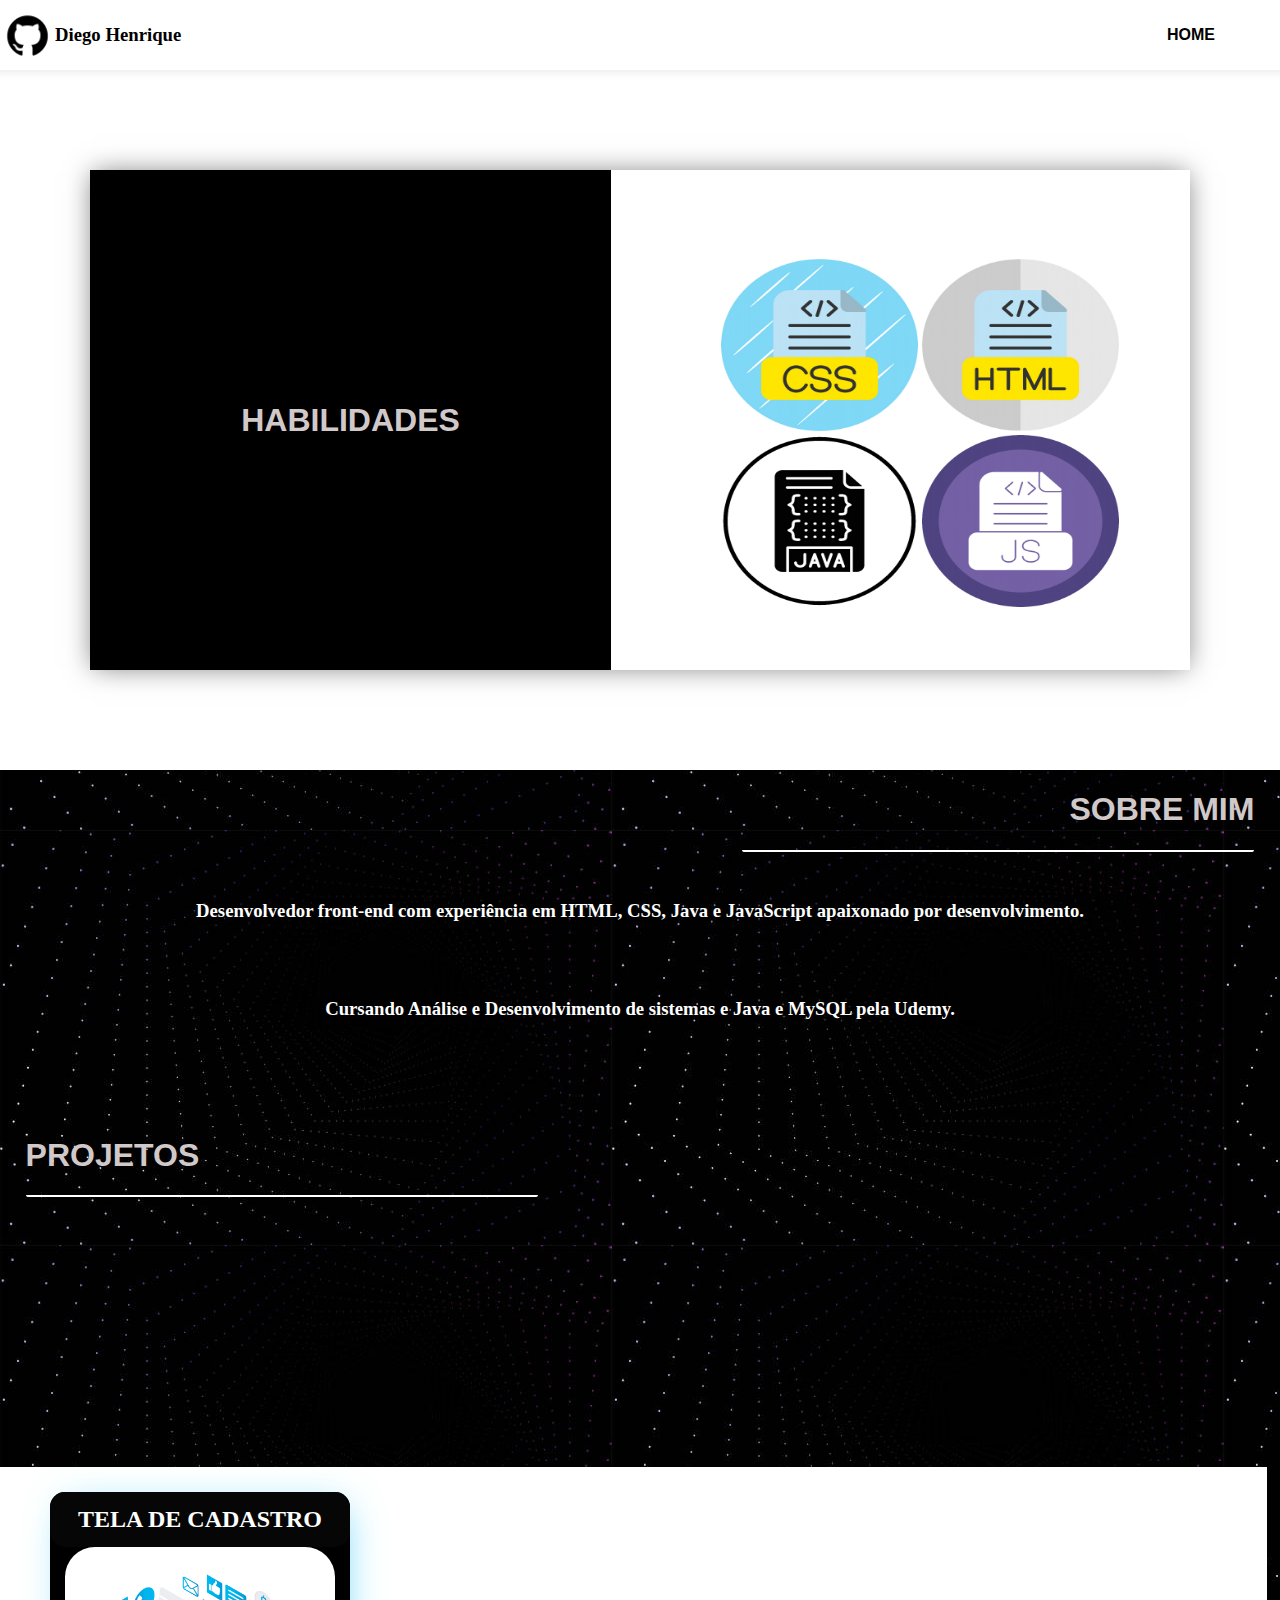
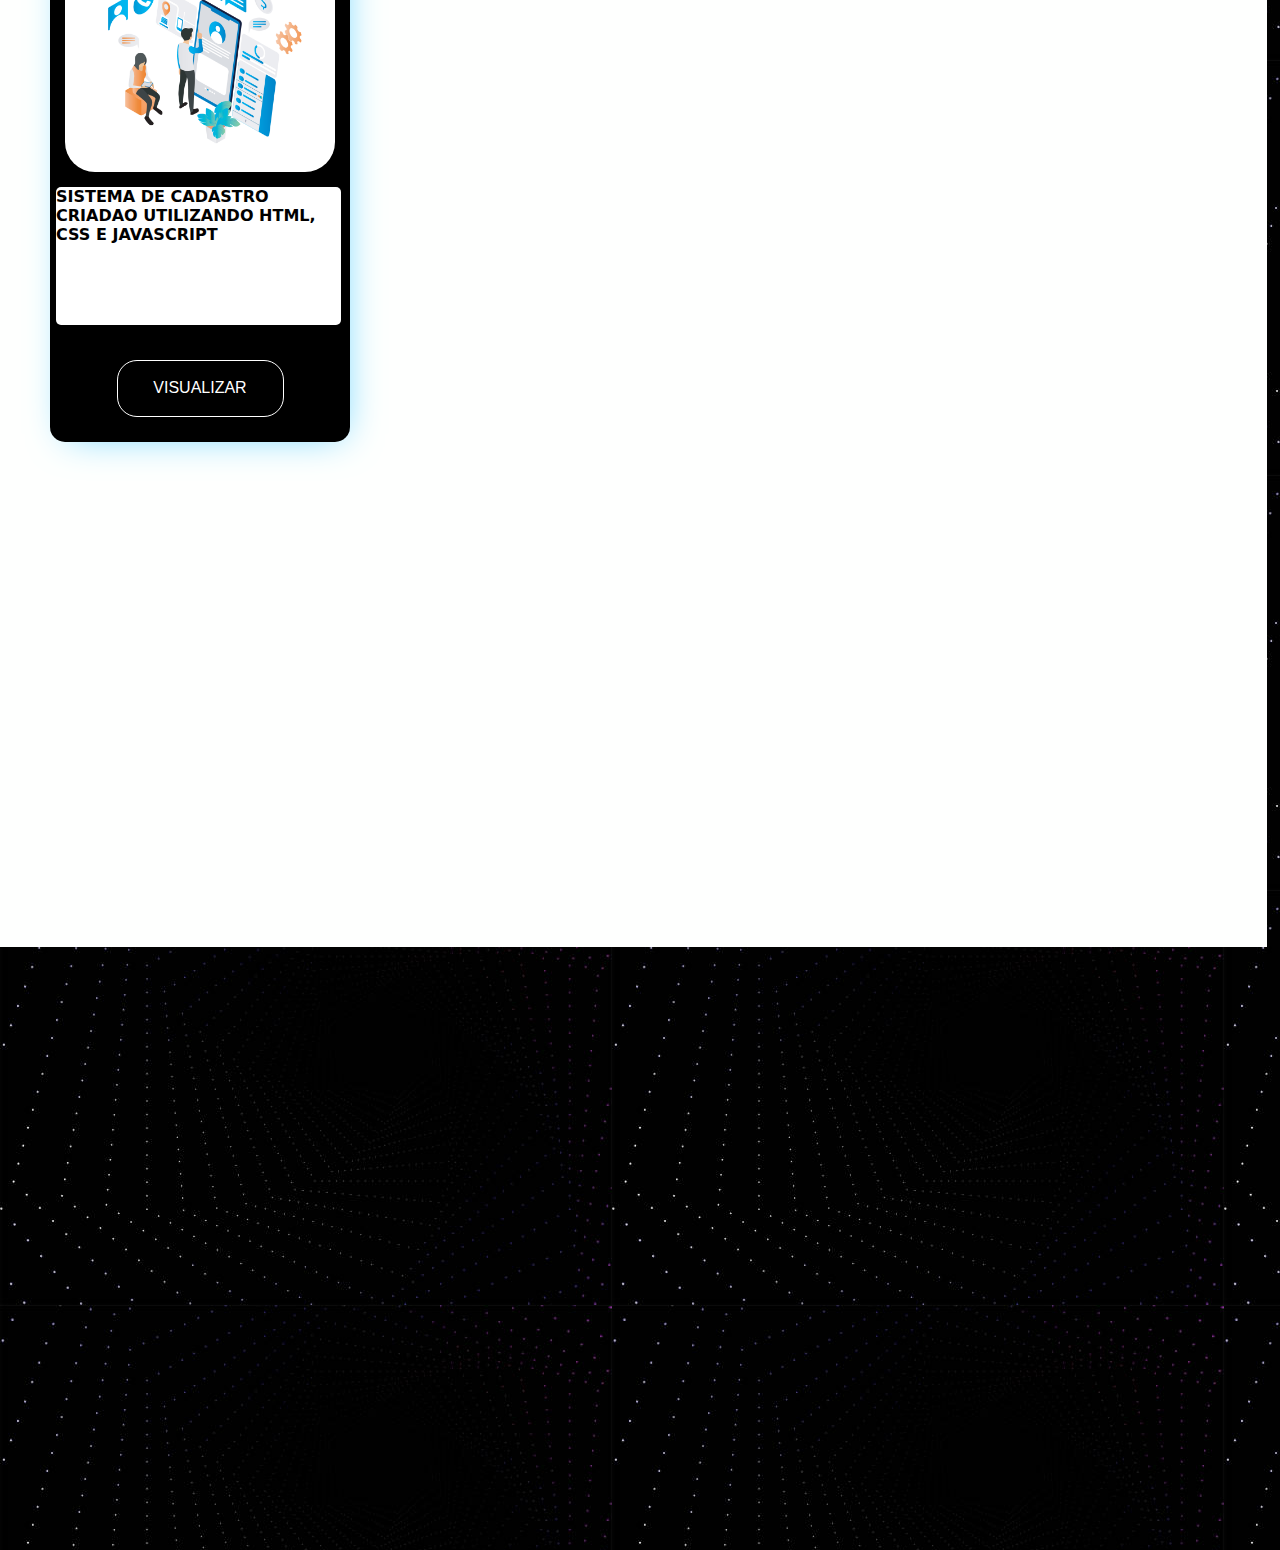
==== index.html @ f6b3a980 "First Update" ====
<!DOCTYPE html>
<html lang="pt-BR">
<head>
    <meta charset="UTF-8">
    <meta http-equiv="X-UA-Compatible" content="IE=edge">
    <meta name="viewport" content="width=device-width, initial-scale=1.0">
    <link rel="stylesheet" href="./style.css">
    <link rel="stylesheet" href="./fontawesome/css/all.css">
    
    <title>Currículo</title>
    
</head>
<body>
<div>     
        <nav>  <!--   Sistema de Navegação   -->
            <div id="Logo"><img src="./GitImage.jpg" alt="">
                <h3>Diego Henrique</h1></div>
             <div id="menu">
                <ul><a href="#" id="NavHome">Home</a></ul>
                
             </div>
         </nav>
</div>
    <div id="boxSkills">
       <div id="boxControl">
            <h1>Habilidades</h1>
                <div id="imgControl">
                    <img src="./Images/cssimage.png" alt="imgs" id="imgSkills">
                    <img src="./Images/htmlimage.png" alt="imgs" id="imgSkills">
                    <img src="./Images/javaimage.png" alt="imgs" id="imgSkills">
                    <img src="./Images/javascriptimage.png" alt="imgs" id="imgSkills">
                </div>    
            </div>
    
    </div>
    <div id="aboutMe"><h1>Sobre Mim</h1></div>
    <div id="textAbout"><h3> Desenvolvedor front-end com experiência em HTML, CSS, Java e JavaScript apaixonado por desenvolvimento. <p> Cursando Análise e Desenvolvimento de sistemas e Java e MySQL pela Udemy.</p></h1></div>
    <div id="textProject"><h1>Projetos</h1></div>
<div class="byteBackground">

        <div class="boxContents">
            <div id="boxDesign">
                <div id="box1">
                    <div id="boxTitle1"><h2>Tela de Cadastro</h2></div>
                        <div id="boxImage1"><img src="./Images/imageBox1.jpg" id="imageBox1"></div>
                            <div id="boxDescription1">
                                <div id="textBox1">Sistema de Cadastro criadao utilizando HTML, CSS e JAVASCRIPT </div></div>
                                <a id= "buttonBox1" href="../Sistema%20Login/Login/register.html" target = "_blank">Visualizar</a>

                            

                        
                    

                </div>
                 
        </div>

    </div>
</div>
</body>
<script src="./scripts.js"></script>
</html>
---- style.css ----
@font-face {
    font-family: 'bits';
    src: url('../Currículo/8-BIT\ WONDER.TTF') format('truetype');
}
body {
    height: 350vh;
    background-image: url("./istockphoto-1256173183-612x612.jpg");
    padding: 0px;
    margin: 0px;
    font-family: Georgia, 'Times New Roman', Times, serif;

}
a{
    
    text-transform: uppercase;
    font-family: Arial, Helvetica, sans-serif;
    
    
    
    
}
img{
    height: 55px;
    width: 55px;
}
#Logo {
    display: flex;
    align-items: center; 
    cursor: pointer;

    
}

nav {
    background-color:rgb(255, 255, 255);
    display: flex;
    justify-content: space-between;
    padding-right: 40px;
    
    
}

nav ul{
    color: rgb(255, 255, 255);
    font-weight: bold;
    padding: 10px;
    margin-left: 20px;
    
}

#NavHome {
    color: #000000;
}

nav ul a{
    color:  #030303;
    text-decoration: none;
    padding: 15px;
    transition: 0s;

    
}


a:hover {
    /*transition: 0.3s;
    background-color: rgba(148, 136, 136, 0.);
    border-radius: 25px 0px 0px 25px;*/
    
    
    color: rgb(65, 63, 63);   
}

.byteBackground{
    background-image: url('./wp4672935.jpg');
    width: 99vw;
    height: 150vh;
    
    display: flex;
    align-items:flex-end;
    justify-content: center;
    
}
#boxSkills{
   background-color: white;
    display:flex;
    box-shadow: inset 0px 43px 11px -42px rgba(0,0,0,0.1);
    height: 700px;
    justify-content: center;
    align-items: center;
    
    
}
#boxControl {
    background-color: #ffffff;
    align-items: center;
    display: flex;
    width: 1100px;
    height: 500px;
    -webkit-box-shadow: 0px 0px 26px -3px rgba(120,120,120,1);
    -moz-box-shadow: 0px 0px 26px -3px rgba(120,120,120,1);
    box-shadow: 0px 0px 26px -3px rgba(120,120,120,1);
}
#boxControl h1 {
    background-color: #000000;
    color: rgb(209,201,201);
    color: radial-gradient(circle, rgba(209,201,201,1) 0%, rgba(255,251,251,1) 100%);
    width: 50%;
    height: 100%;
    align-items: center;
    justify-content: center;
    display: flex;
    font-weight:bold;
    text-transform: uppercase;
    font-family: 'Gill Sans', 'Gill Sans MT', Calibri, 'Trebuchet MS', sans-serif;
}
#imgControl {
    background-color: rgb(255, 255, 255);
    width: 45%;
    height: 80%;
    display:block;
    margin-top: 7%;
    margin-left: 10%;
    
}

#imgSkills   {
    
    width: 42%;
    height: 43%;
}
#aboutMe{
    color: rgb(209,201,201);
    color: radial-gradient(circle, rgba(209,201,201,1) 0%, 
    rgba(255,251,251,1) 100%);
    align-items: end;
    justify-content: end;
    display: flex;
    text-transform: uppercase;
    width: 40%;
    margin-left: 58%;
    border-radius: 2px;
    border-bottom: 2px solid #ffffff;
    font-family: Arial, Helvetica, sans-serif, Helvetica, sans-serif;



}

#textAbout{
    color: white;
    justify-content: center;
    display: flex;
    line-height: 500%;
    text-align: center;
    
    
}

#textProject{
    text-transform: uppercase;
    margin-top: 50px;
    color: rgb(209,201,201);
    color: radial-gradient(circle, rgba(209,201,201,1) 0%, 
    rgba(255,251,251,1) 100%);
    width: 40%;
    margin-left: 2%;
    border-radius: 2px;
    border-bottom: 2px solid #ffffff;
    font-family: Arial, Helvetica, sans-serif, Helvetica, sans-serif;
}

.boxContents {
    background-color: #fefffe;
    height: 80%;
    width: 100%;
    display: flex;
    

}
#box1{
    background-color: #000000;
    width: 300px;
    height: 550px;
    margin-left: 50px;
    border-radius: 15px;
    margin-top: 25px;
    -webkit-box-shadow: 5px 5px 39px -13px #5CCFFF; 
    box-shadow: 5px 5px 39px -13px #5CCFFF;
    
    
    
}
#box1:hover {
    transition: 0.4s;
    -webkit-box-shadow: 5px 5px 39px -13px #5CCFFF; 
    box-shadow: 5px 5px 39px -13px #5CCFFF;
    width: 350px;
    height: 650px;
}

#boxTitle1 {
    background-color: #070606;
    color: #fefffe;
    width: 100%;
    height: 10%;
    justify-content: center;
    align-items: center;
    display: flex;
    text-transform: uppercase;
    border-radius: 15px;
    
    
}
#boxDescription1 {
    background-color: #ffffff;
    width: 95%;
    height: 25%;
    display: block;
    align-items: ;
    margin-top: 5%;
    border-radius: 5px;
    font-family: system-ui, -apple-system, BlinkMacSystemFont, 'Segoe UI', 
    Roboto, Oxygen, Ubuntu, Cantarell, 
    'Open Sans', 'Helvetica Neue', sans-serif;

}

#textBox1{
    display: block;
    color: rgb(0, 0, 0);
    font-weight: bold;
    text-transform: uppercase;
    
}
#imageBox1{
    width: 90%;
    height: 10%;
    display: flex;
    margin-left: 5%;
    border-radius: 30px;
    
    
}
#boxDescription1{
    color: #ffffff;
    margin-left: 2%;
    
}
#buttonBox1{
    color: #ffffff;
    display: flex;
    height: 10%;
    width: 55%;
    align-items: center;
    justify-content: center;
    background-color: rgb(0, 0, 0);
    font-weight: ;
    border: 1px solid #ffffff;
    border-radius: 20px;
    margin-top: 35px;
    margin-left: auto;
    margin-right: auto;
    cursor: pointer;
    text-decoration: none;
    
}

#buttonBox1:hover {
    background-color: #ffffff;
    color:#000000;
    transition: background-color 0.7s;
}


#menu{
    
    display: flex;
    font-weight: 1000;
    
    
}
#boxDesign  {
    display: flex;
    
}
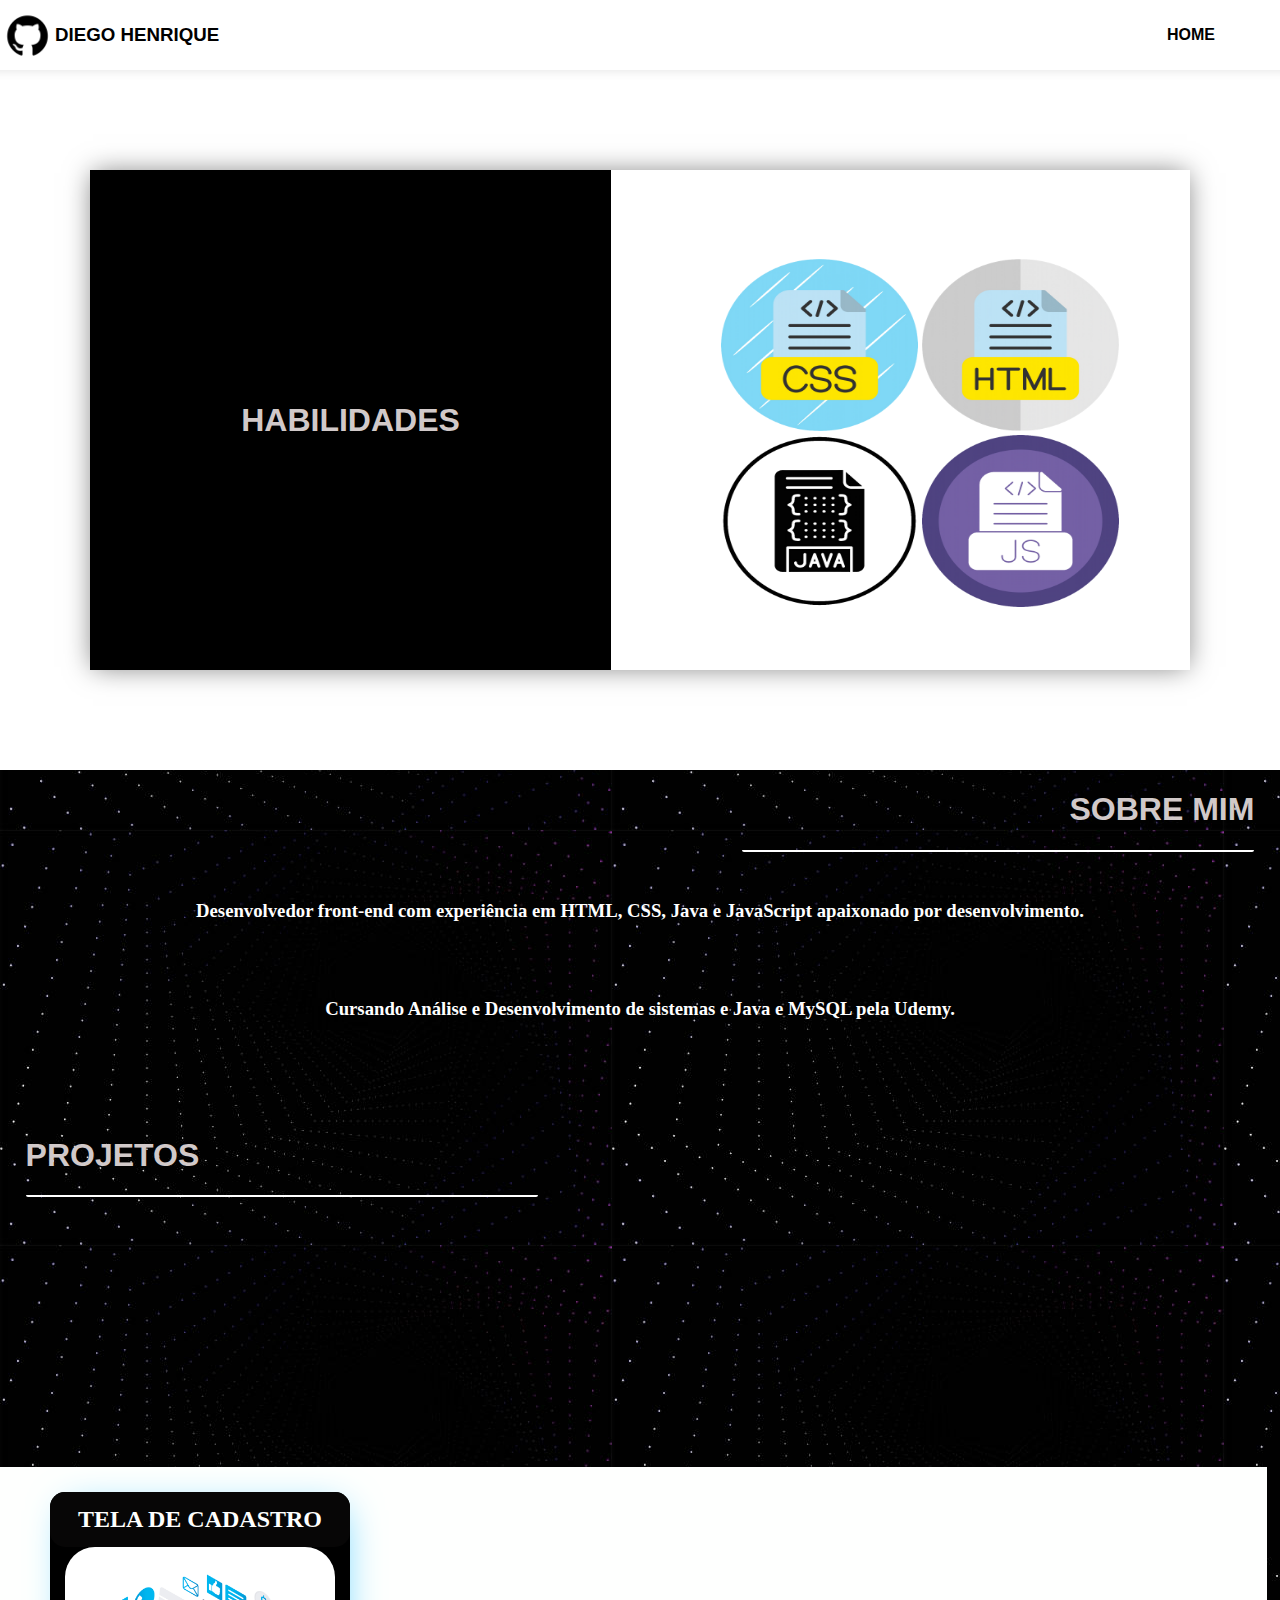
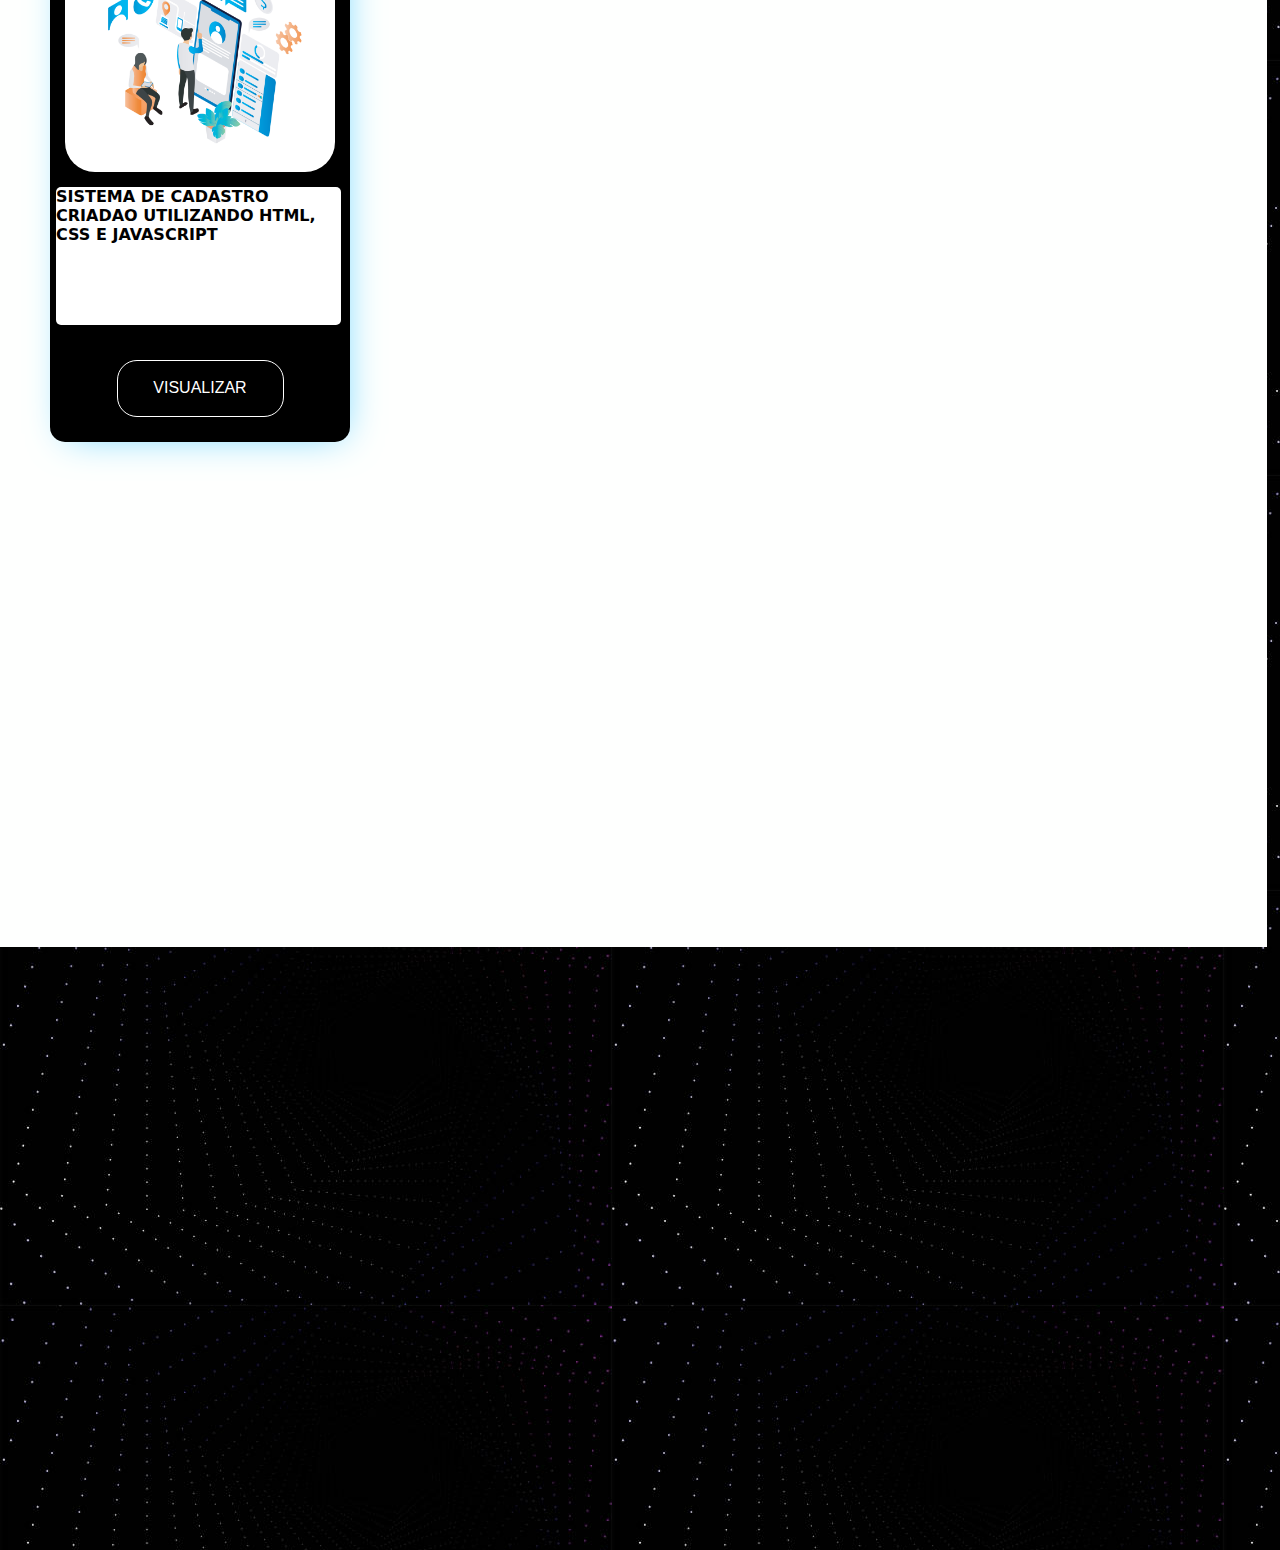
==== commit e565a9de: "Implemented new tab" ====
--- a/index.html
+++ b/index.html
@@ -13,8 +13,8 @@
 <body>
 <div>     
         <nav>  <!--   Sistema de Navegação   -->
-            <div id="Logo"><img src="./GitImage.jpg" alt="">
-                <h3>Diego Henrique</h1></div>
+            <a id="Logo" href="https://github.com/DiegoHC2" target="_blank"><img src="./GitImage.jpg" alt="">
+                <h3>Diego Henrique</h1></a>
              <div id="menu">
                 <ul><a href="#" id="NavHome">Home</a></ul>
                 
@@ -45,7 +45,7 @@
                         <div id="boxImage1"><img src="./Images/imageBox1.jpg" id="imageBox1"></div>
                             <div id="boxDescription1">
                                 <div id="textBox1">Sistema de Cadastro criadao utilizando HTML, CSS e JAVASCRIPT </div></div>
-                                <a id= "buttonBox1" href="../Sistema%20Login/Login/register.html" target = "_blank">Visualizar</a>
+                                <a id= "buttonBox1" href="./Sistema Login/Login/register.html" target = "_blank">Visualizar</a>
 
                             
 
--- a/style.css
+++ b/style.css
@@ -28,7 +28,8 @@
     display: flex;
     align-items: center; 
     cursor: pointer;
-
+    text-decoration: none;
+    color: rgb(0, 0, 0);
     
 }
 
@@ -188,7 +189,7 @@
     margin-top: 25px;
     -webkit-box-shadow: 5px 5px 39px -13px #5CCFFF; 
     box-shadow: 5px 5px 39px -13px #5CCFFF;
-    
+    transition: 0.4s;
     
     
 }
@@ -196,8 +197,8 @@
     transition: 0.4s;
     -webkit-box-shadow: 5px 5px 39px -13px #5CCFFF; 
     box-shadow: 5px 5px 39px -13px #5CCFFF;
-    width: 350px;
-    height: 650px;
+    width: 305px;
+    height: 560px;
 }
 
 #boxTitle1 {
@@ -218,7 +219,7 @@
     width: 95%;
     height: 25%;
     display: block;
-    align-items: ;
+    align-items:   center;
     margin-top: 5%;
     border-radius: 5px;
     font-family: system-ui, -apple-system, BlinkMacSystemFont, 'Segoe UI', 
@@ -256,7 +257,7 @@
     align-items: center;
     justify-content: center;
     background-color: rgb(0, 0, 0);
-    font-weight: ;
+    font-weight: 200;
     border: 1px solid #ffffff;
     border-radius: 20px;
     margin-top: 35px;
@@ -264,13 +265,13 @@
     margin-right: auto;
     cursor: pointer;
     text-decoration: none;
-    
+    transition: 0.3s;
 }
 
 #buttonBox1:hover {
     background-color: #ffffff;
     color:#000000;
-    transition: background-color 0.7s;
+    transition: 0.7s;
 }
 
 
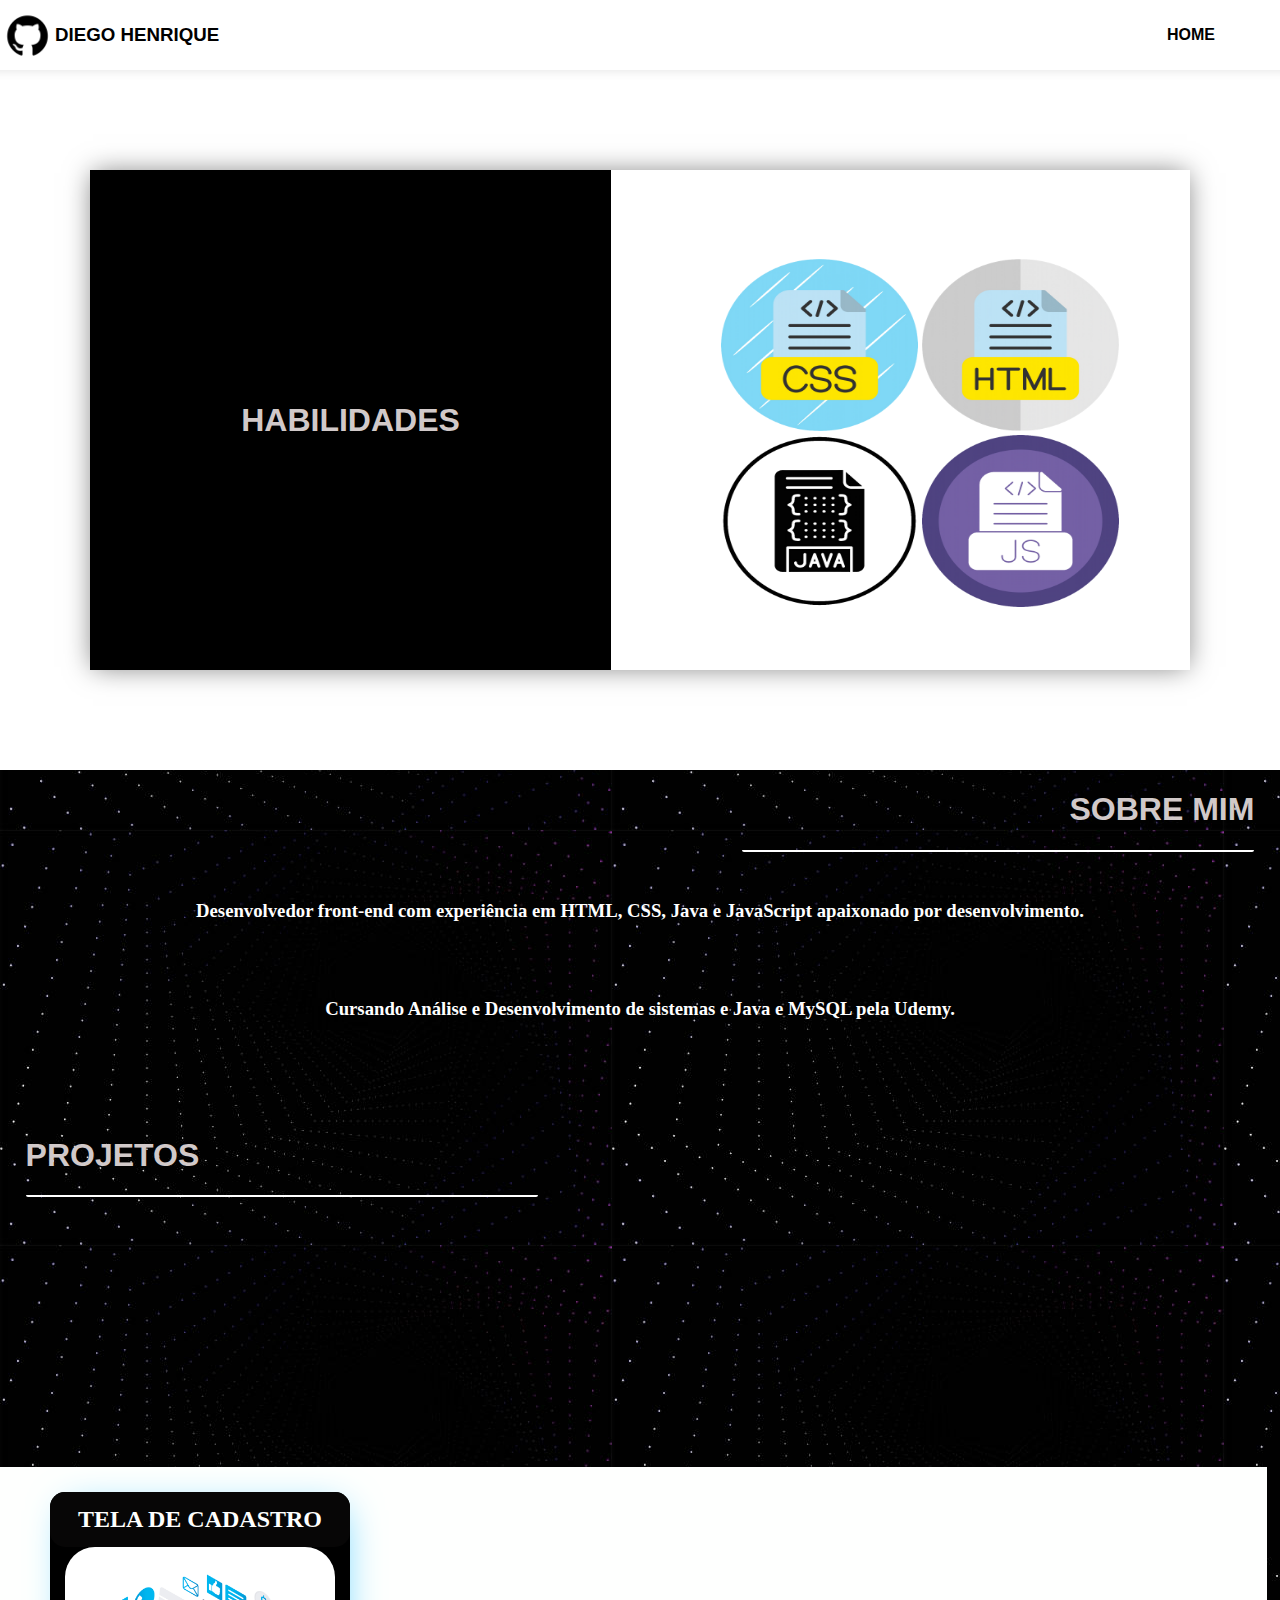
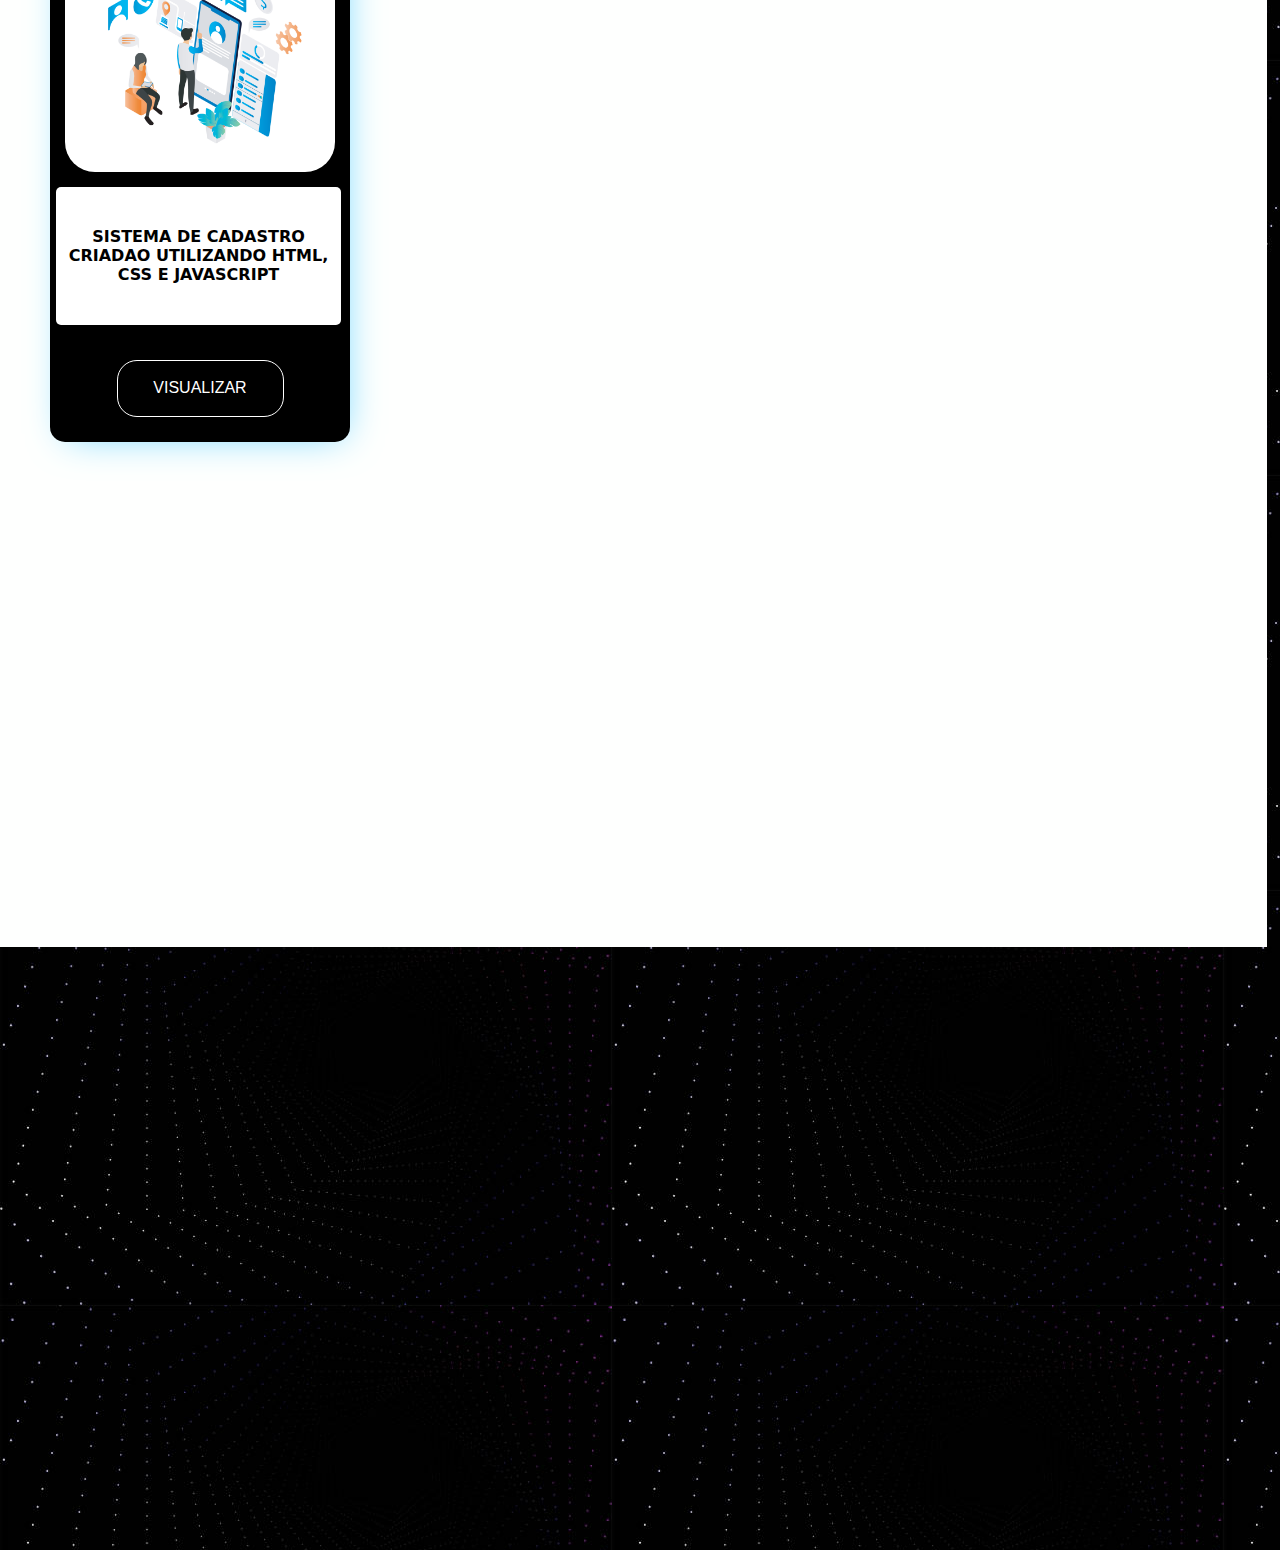
==== commit 981aa42c: "Update Perfomance" ====
--- a/index.html
+++ b/index.html
@@ -45,7 +45,7 @@
                         <div id="boxImage1"><img src="./Images/imageBox1.jpg" id="imageBox1"></div>
                             <div id="boxDescription1">
                                 <div id="textBox1">Sistema de Cadastro criadao utilizando HTML, CSS e JAVASCRIPT </div></div>
-                                <a id= "buttonBox1" href="./Sistema Login/Login/register.html" target = "_blank">Visualizar</a>
+                                <a id= "buttonBox1" href="./Usuários/add/indexAdd.html" target = "_blank">Visualizar</a>
 
                             
 
--- a/style.css
+++ b/style.css
@@ -218,8 +218,9 @@
     background-color: #ffffff;
     width: 95%;
     height: 25%;
-    display: block;
+    display: flex;
     align-items:   center;
+    
     margin-top: 5%;
     border-radius: 5px;
     font-family: system-ui, -apple-system, BlinkMacSystemFont, 'Segoe UI', 
@@ -229,10 +230,11 @@
 }
 
 #textBox1{
-    display: block;
+    display: flex;
     color: rgb(0, 0, 0);
     font-weight: bold;
     text-transform: uppercase;
+    text-align: center;
     
 }
 #imageBox1{
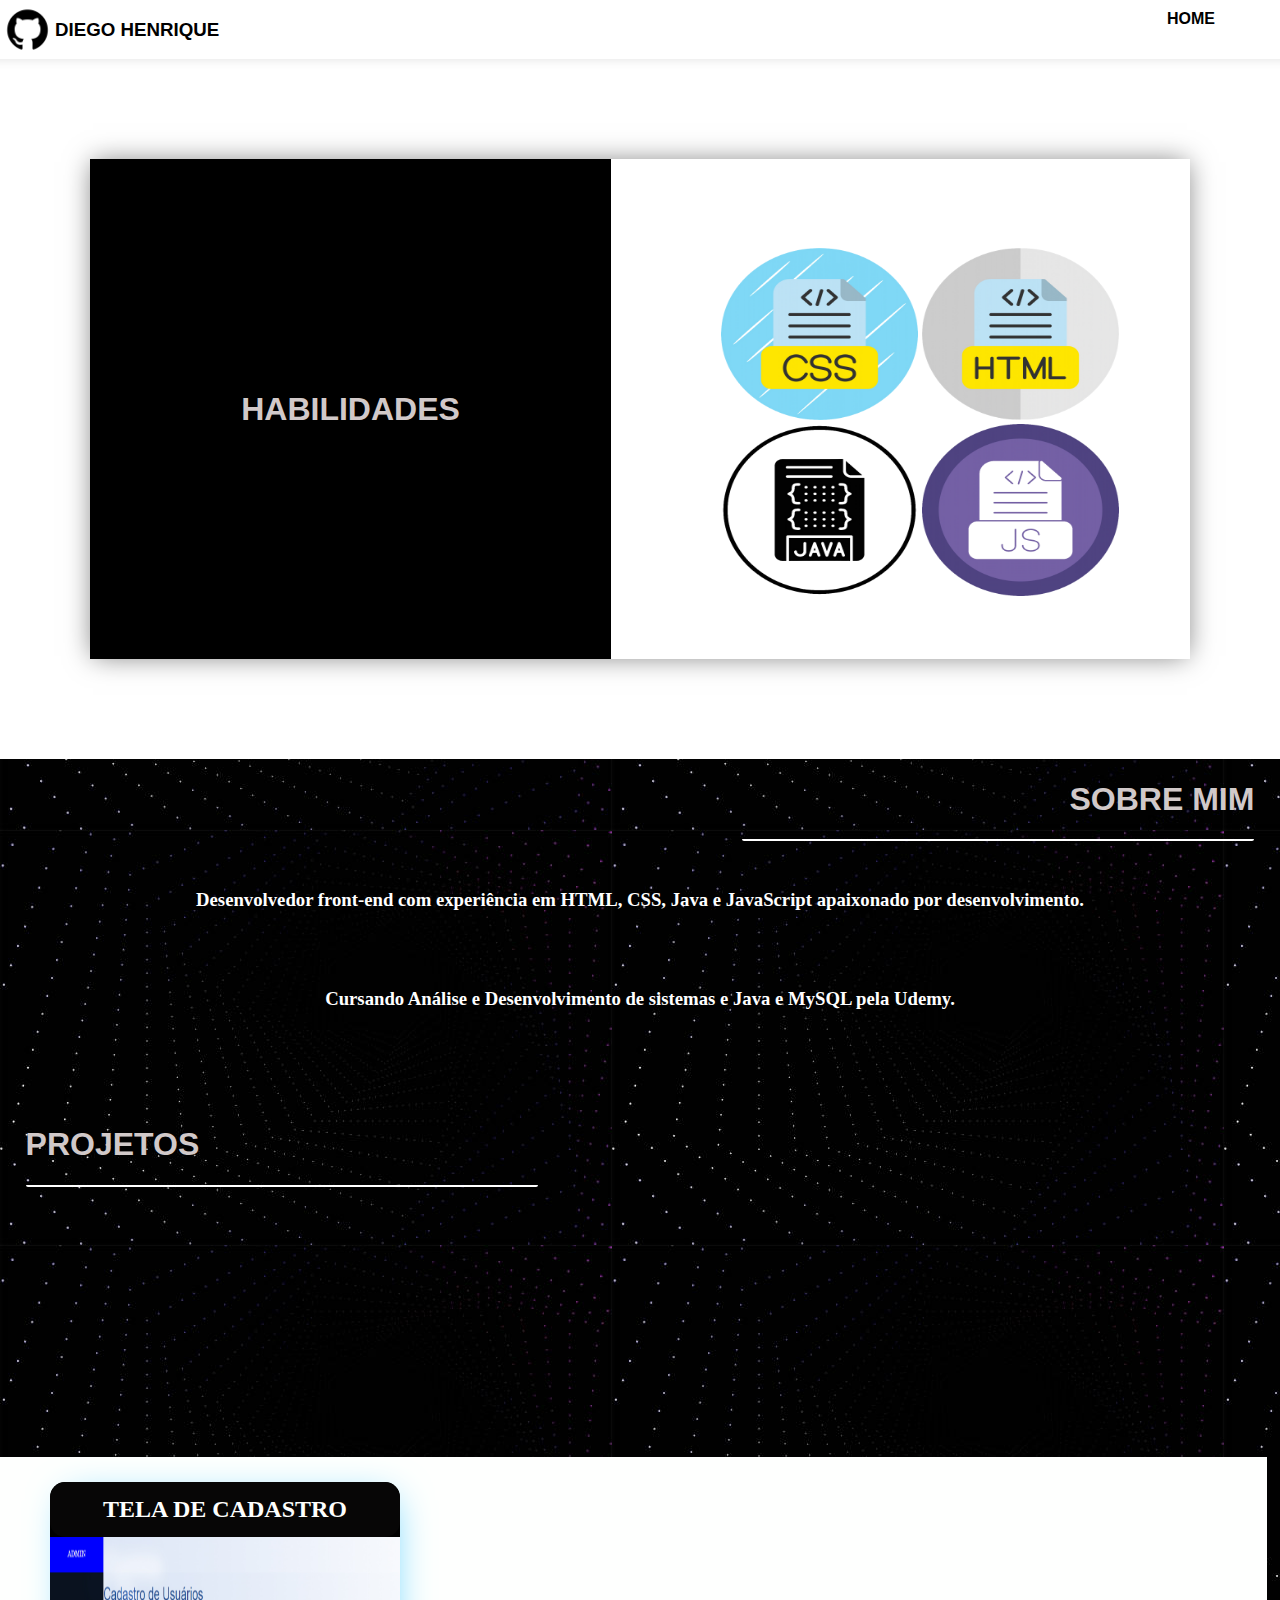
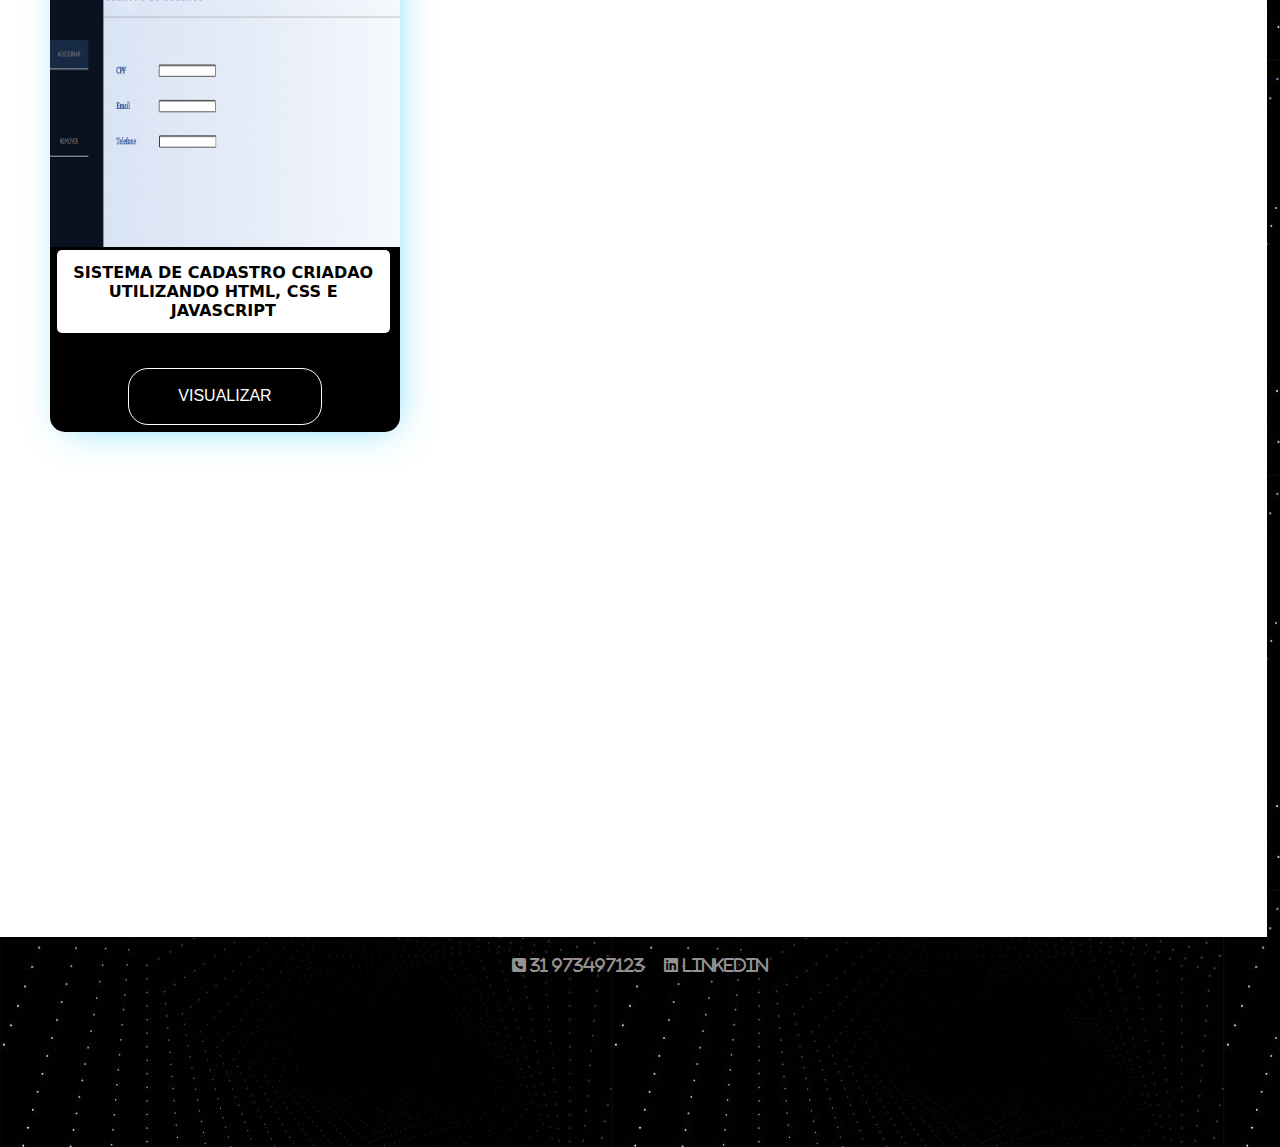
==== commit 6c3e7308: "Add Rodape e change img" ====
--- a/index.html
+++ b/index.html
@@ -5,7 +5,7 @@
     <meta http-equiv="X-UA-Compatible" content="IE=edge">
     <meta name="viewport" content="width=device-width, initial-scale=1.0">
     <link rel="stylesheet" href="./style.css">
-    <link rel="stylesheet" href="./fontawesome/css/all.css">
+    <link rel="stylesheet" href="./fontawesome/css/all.min.css">
     
     <title>Currículo</title>
     
@@ -42,8 +42,11 @@
             <div id="boxDesign">
                 <div id="box1">
                     <div id="boxTitle1"><h2>Tela de Cadastro</h2></div>
-                        <div id="boxImage1"><img src="./Images/imageBox1.jpg" id="imageBox1"></div>
-                            <div id="boxDescription1">
+                        <div id="boxImage1"><ul>
+                                            <img src="./Images/img-add.jpg" alt="img-add" class = "img-project1" id="img-add">
+                                            <img src="./Images/img-remove.jpg" alt="img-remove" class = "img-project1" id="img-remove"></div>
+                                        </ul>
+                                            <div id="boxDescription1">
                                 <div id="textBox1">Sistema de Cadastro criadao utilizando HTML, CSS e JAVASCRIPT </div></div>
                                 <a id= "buttonBox1" href="./Usuários/add/indexAdd.html" target = "_blank">Visualizar</a>
 
@@ -52,11 +55,13 @@
                         
                     
 
-                </div>
-                 
+                </div>               
         </div>
-
     </div>
+</div>
+<div class="rodape">
+    <i class="fa-solid fa-square-phone" id="phone">  31 973497123 </i> 
+    <i class="fa-brands fa-linkedin" id = "linkedin" href ="https://www.linkedin.com/in/diego-henrique-639401169/"> linkedin</i>
 </div>
 </body>
 <script src="./scripts.js"></script>
--- a/style.css
+++ b/style.css
@@ -4,7 +4,7 @@
     src: url('../Currículo/8-BIT\ WONDER.TTF') format('truetype');
 }
 body {
-    height: 350vh;
+    height: 300vh;
     background-image: url("./istockphoto-1256173183-612x612.jpg");
     padding: 0px;
     margin: 0px;
@@ -182,7 +182,7 @@
 }
 #box1{
     background-color: #000000;
-    width: 300px;
+    width: 350px;
     height: 550px;
     margin-left: 50px;
     border-radius: 15px;
@@ -190,16 +190,10 @@
     -webkit-box-shadow: 5px 5px 39px -13px #5CCFFF; 
     box-shadow: 5px 5px 39px -13px #5CCFFF;
     transition: 0.4s;
-    
-    
-}
-#box1:hover {
-    transition: 0.4s;
-    -webkit-box-shadow: 5px 5px 39px -13px #5CCFFF; 
-    box-shadow: 5px 5px 39px -13px #5CCFFF;
-    width: 305px;
-    height: 560px;
-}
+    overflow: hidden;
+    
+}
+
 
 #boxTitle1 {
     background-color: #070606;
@@ -217,11 +211,12 @@
 #boxDescription1 {
     background-color: #ffffff;
     width: 95%;
-    height: 25%;
+    height: 15%;
     display: flex;
     align-items:   center;
     
-    margin-top: 5%;
+    margin-top: 1%;
+    margin-bottom: 0px;
     border-radius: 5px;
     font-family: system-ui, -apple-system, BlinkMacSystemFont, 'Segoe UI', 
     Roboto, Oxygen, Ubuntu, Cantarell, 
@@ -237,15 +232,33 @@
     text-align: center;
     
 }
-#imageBox1{
-    width: 90%;
-    height: 10%;
-    display: flex;
-    margin-left: 5%;
-    border-radius: 30px;
-    
-    
-}
+@keyframes slide {
+    0% {right: 0px;}
+    30% {right: 0px}
+    50% {right: 105%}
+    80% {right: 105%;}
+    100% {right: 0px;}
+    
+}
+#boxImage1{
+    width: 800px;
+    height: 310px;
+    display: flex;
+    position: relative;
+    animation-delay: 5s;
+    animation: slide 10s infinite ease-out;
+    
+}
+ul {
+    padding: 0px;
+    margin: 0px;
+}
+.img-project1 {
+    
+    width: 45%;
+    height: 100%;
+}
+
 #boxDescription1{
     color: #ffffff;
     margin-left: 2%;
@@ -288,8 +301,19 @@
     display: flex;
     
 }
-
-
-
-
-
+.rodape {
+    display: flex;
+    margin-top: 10px;
+    justify-content: center;
+    width: 100%;
+    height: 200px;
+    color: rgb(150, 146, 146);
+    
+    
+}
+i {
+    padding: 10px;
+}
+#linkedin {
+    cursor: pointer;
+}
--- a/fontawesome/css/all.min.css
+++ b/fontawesome/css/all.min.css
@@ -0,0 +1,9 @@
+/*!
+ * Font Awesome Free 6.3.0 by @fontawesome - https://fontawesome.com
+ * License - https://fontawesome.com/license/free (Icons: CC BY 4.0, Fonts: SIL OFL 1.1, Code: MIT License)
+ * Copyright 2023 Fonticons, Inc.
+ */
+.fa{font-family:var(--fa-style-family,"Font Awesome 6 Free");font-weight:var(--fa-style,900)}.fa,.fa-brands,.fa-classic,.fa-regular,.fa-sharp,.fa-solid,.fab,.far,.fas{-moz-osx-font-smoothing:grayscale;-webkit-font-smoothing:antialiased;display:var(--fa-display,inline-block);font-style:normal;font-variant:normal;line-height:1;text-rendering:auto}.fa-classic,.fa-regular,.fa-solid,.far,.fas{font-family:"Font Awesome 6 Free"}.fa-brands,.fab{font-family:"Font Awesome 6 Brands"}.fa-1x{font-size:1em}.fa-2x{font-size:2em}.fa-3x{font-size:3em}.fa-4x{font-size:4em}.fa-5x{font-size:5em}.fa-6x{font-size:6em}.fa-7x{font-size:7em}.fa-8x{font-size:8em}.fa-9x{font-size:9em}.fa-10x{font-size:10em}.fa-2xs{font-size:.625em;line-height:.1em;vertical-align:.225em}.fa-xs{font-size:.75em;line-height:.08333em;vertical-align:.125em}.fa-sm{font-size:.875em;line-height:.07143em;vertical-align:.05357em}.fa-lg{font-size:1.25em;line-height:.05em;vertical-align:-.075em}.fa-xl{font-size:1.5em;line-height:.04167em;vertical-align:-.125em}.fa-2xl{font-size:2em;line-height:.03125em;vertical-align:-.1875em}.fa-fw{text-align:center;width:1.25em}.fa-ul{list-style-type:none;margin-left:var(--fa-li-margin,2.5em);padding-left:0}.fa-ul>li{position:relative}.fa-li{left:calc(var(--fa-li-width, 2em)*-1);position:absolute;text-align:center;width:var(--fa-li-width,2em);line-height:inherit}.fa-border{border-radius:var(--fa-border-radius,.1em);border:var(--fa-border-width,.08em) var(--fa-border-style,solid) var(--fa-border-color,#eee);padding:var(--fa-border-padding,.2em .25em .15em)}.fa-pull-left{float:left;margin-right:var(--fa-pull-margin,.3em)}.fa-pull-right{float:right;margin-left:var(--fa-pull-margin,.3em)}.fa-beat{-webkit-animation-name:fa-beat;animation-name:fa-beat;-webkit-animation-delay:var(--fa-animation-delay,0s);animation-delay:var(--fa-animation-delay,0s);-webkit-animation-direction:var(--fa-animation-direction,normal);animation-direction:var(--fa-animation-direction,normal);-webkit-animation-duration:var(--fa-animation-duration,1s);animation-duration:var(--fa-animation-duration,1s);-webkit-animation-iteration-count:var(--fa-animation-iteration-count,infinite);animation-iteration-count:var(--fa-animation-iteration-count,infinite);-webkit-animation-timing-function:var(--fa-animation-timing,ease-in-out);animation-timing-function:var(--fa-animation-timing,ease-in-out)}.fa-bounce{-webkit-animation-name:fa-bounce;animation-name:fa-bounce;-webkit-animation-delay:var(--fa-animation-delay,0s);animation-delay:var(--fa-animation-delay,0s);-webkit-animation-direction:var(--fa-animation-direction,normal);animation-direction:var(--fa-animation-direction,normal);-webkit-animation-duration:var(--fa-animation-duration,1s);animation-duration:var(--fa-animation-duration,1s);-webkit-animation-iteration-count:var(--fa-animation-iteration-count,infinite);animation-iteration-count:var(--fa-animation-iteration-count,infinite);-webkit-animation-timing-function:var(--fa-animation-timing,cubic-bezier(.28,.84,.42,1));animation-timing-function:var(--fa-animation-timing,cubic-bezier(.28,.84,.42,1))}.fa-fade{-webkit-animation-name:fa-fade;animation-name:fa-fade;-webkit-animation-iteration-count:var(--fa-animation-iteration-count,infinite);animation-iteration-count:var(--fa-animation-iteration-count,infinite);-webkit-animation-timing-function:var(--fa-animation-timing,cubic-bezier(.4,0,.6,1));animation-timing-function:var(--fa-animation-timing,cubic-bezier(.4,0,.6,1))}.fa-beat-fade,.fa-fade{-webkit-animation-delay:var(--fa-animation-delay,0s);animation-delay:var(--fa-animation-delay,0s);-webkit-animation-direction:var(--fa-animation-direction,normal);animation-direction:var(--fa-animation-direction,normal);-webkit-animation-duration:var(--fa-animation-duration,1s);animation-duration:var(--fa-animation-duration,1s)}.fa-beat-fade{-webkit-animation-name:fa-beat-fade;animation-name:fa-beat-fade;-webkit-animation-iteration-count:var(--fa-animation-iteration-count,infinite);animation-iteration-count:var(--fa-animation-iteration-count,infinite);-webkit-animation-timing-function:var(--fa-animation-timing,cubic-bezier(.4,0,.6,1));animation-timing-function:var(--fa-animation-timing,cubic-bezier(.4,0,.6,1))}.fa-flip{-webkit-animation-name:fa-flip;animation-name:fa-flip;-webkit-animation-delay:var(--fa-animation-delay,0s);animation-delay:var(--fa-animation-delay,0s);-webkit-animation-direction:var(--fa-animation-direction,normal);animation-direction:var(--fa-animation-direction,normal);-webkit-animation-duration:var(--fa-animation-duration,1s);animation-duration:var(--fa-animation-duration,1s);-webkit-animation-iteration-count:var(--fa-animation-iteration-count,infinite);animation-iteration-count:var(--fa-animation-iteration-count,infinite);-webkit-animation-timing-function:var(--fa-animation-timing,ease-in-out);animation-timing-function:var(--fa-animation-timing,ease-in-out)}.fa-shake{-webkit-animation-name:fa-shake;animation-name:fa-shake;-webkit-animation-duration:var(--fa-animation-duration,1s);animation-duration:var(--fa-animation-duration,1s);-webkit-animation-iteration-count:var(--fa-animation-iteration-count,infinite);animation-iteration-count:var(--fa-animation-iteration-count,infinite);-webkit-animation-timing-function:var(--fa-animation-timing,linear);animation-timing-function:var(--fa-animation-timing,linear)}.fa-shake,.fa-spin{-webkit-animation-delay:var(--fa-animation-delay,0s);animation-delay:var(--fa-animation-delay,0s);-webkit-animation-direction:var(--fa-animation-direction,normal);animation-direction:var(--fa-animation-direction,normal)}.fa-spin{-webkit-animation-name:fa-spin;animation-name:fa-spin;-webkit-animation-duration:var(--fa-animation-duration,2s);animation-duration:var(--fa-animation-duration,2s);-webkit-animation-iteration-count:var(--fa-animation-iteration-count,infinite);animation-iteration-count:var(--fa-animation-iteration-count,infinite);-webkit-animation-timing-function:var(--fa-animation-timing,linear);animation-timing-function:var(--fa-animation-timing,linear)}.fa-spin-reverse{--fa-animation-direction:reverse}.fa-pulse,.fa-spin-pulse{-webkit-animation-name:fa-spin;animation-name:fa-spin;-webkit-animation-direction:var(--fa-animation-direction,normal);animation-direction:var(--fa-animation-direction,normal);-webkit-animation-duration:var(--fa-animation-duration,1s);animation-duration:var(--fa-animation-duration,1s);-webkit-animation-iteration-count:var(--fa-animation-iteration-count,infinite);animation-iteration-count:var(--fa-animation-iteration-count,infinite);-webkit-animation-timing-function:var(--fa-animation-timing,steps(8));animation-timing-function:var(--fa-animation-timing,steps(8))}@media (prefers-reduced-motion:reduce){.fa-beat,.fa-beat-fade,.fa-bounce,.fa-fade,.fa-flip,.fa-pulse,.fa-shake,.fa-spin,.fa-spin-pulse{-webkit-animation-delay:-1ms;animation-delay:-1ms;-webkit-animation-duration:1ms;animation-duration:1ms;-webkit-animation-iteration-count:1;animation-iteration-count:1;-webkit-transition-delay:0s;transition-delay:0s;-webkit-transition-duration:0s;transition-duration:0s}}@-webkit-keyframes fa-beat{0%,90%{-webkit-transform:scale(1);transform:scale(1)}45%{-webkit-transform:scale(var(--fa-beat-scale,1.25));transform:scale(var(--fa-beat-scale,1.25))}}@keyframes fa-beat{0%,90%{-webkit-transform:scale(1);transform:scale(1)}45%{-webkit-transform:scale(var(--fa-beat-scale,1.25));transform:scale(var(--fa-beat-scale,1.25))}}@-webkit-keyframes fa-bounce{0%{-webkit-transform:scale(1) translateY(0);transform:scale(1) translateY(0)}10%{-webkit-transform:scale(var(--fa-bounce-start-scale-x,1.1),var(--fa-bounce-start-scale-y,.9)) translateY(0);transform:scale(var(--fa-bounce-start-scale-x,1.1),var(--fa-bounce-start-scale-y,.9)) translateY(0)}30%{-webkit-transform:scale(var(--fa-bounce-jump-scale-x,.9),var(--fa-bounce-jump-scale-y,1.1)) translateY(var(--fa-bounce-height,-.5em));transform:scale(var(--fa-bounce-jump-scale-x,.9),var(--fa-bounce-jump-scale-y,1.1)) translateY(var(--fa-bounce-height,-.5em))}50%{-webkit-transform:scale(var(--fa-bounce-land-scale-x,1.05),var(--fa-bounce-land-scale-y,.95)) translateY(0);transform:scale(var(--fa-bounce-land-scale-x,1.05),var(--fa-bounce-land-scale-y,.95)) translateY(0)}57%{-webkit-transform:scale(1) translateY(var(--fa-bounce-rebound,-.125em));transform:scale(1) translateY(var(--fa-bounce-rebound,-.125em))}64%{-webkit-transform:scale(1) translateY(0);transform:scale(1) translateY(0)}to{-webkit-transform:scale(1) translateY(0);transform:scale(1) translateY(0)}}@keyframes fa-bounce{0%{-webkit-transform:scale(1) translateY(0);transform:scale(1) translateY(0)}10%{-webkit-transform:scale(var(--fa-bounce-start-scale-x,1.1),var(--fa-bounce-start-scale-y,.9)) translateY(0);transform:scale(var(--fa-bounce-start-scale-x,1.1),var(--fa-bounce-start-scale-y,.9)) translateY(0)}30%{-webkit-transform:scale(var(--fa-bounce-jump-scale-x,.9),var(--fa-bounce-jump-scale-y,1.1)) translateY(var(--fa-bounce-height,-.5em));transform:scale(var(--fa-bounce-jump-scale-x,.9),var(--fa-bounce-jump-scale-y,1.1)) translateY(var(--fa-bounce-height,-.5em))}50%{-webkit-transform:scale(var(--fa-bounce-land-scale-x,1.05),var(--fa-bounce-land-scale-y,.95)) translateY(0);transform:scale(var(--fa-bounce-land-scale-x,1.05),var(--fa-bounce-land-scale-y,.95)) translateY(0)}57%{-webkit-transform:scale(1) translateY(var(--fa-bounce-rebound,-.125em));transform:scale(1) translateY(var(--fa-bounce-rebound,-.125em))}64%{-webkit-transform:scale(1) translateY(0);transform:scale(1) translateY(0)}to{-webkit-transform:scale(1) translateY(0);transform:scale(1) translateY(0)}}@-webkit-keyframes fa-fade{50%{opacity:var(--fa-fade-opacity,.4)}}@keyframes fa-fade{50%{opacity:var(--fa-fade-opacity,.4)}}@-webkit-keyframes fa-beat-fade{0%,to{opacity:var(--fa-beat-fade-opacity,.4);-webkit-transform:scale(1);transform:scale(1)}50%{opacity:1;-webkit-transform:scale(var(--fa-beat-fade-scale,1.125));transform:scale(var(--fa-beat-fade-scale,1.125))}}@keyframes fa-beat-fade{0%,to{opacity:var(--fa-beat-fade-opacity,.4);-webkit-transform:scale(1);transform:scale(1)}50%{opacity:1;-webkit-transform:scale(var(--fa-beat-fade-scale,1.125));transform:scale(var(--fa-beat-fade-scale,1.125))}}@-webkit-keyframes fa-flip{50%{-webkit-transform:rotate3d(var(--fa-flip-x,0),var(--fa-flip-y,1),var(--fa-flip-z,0),var(--fa-flip-angle,-180deg));transform:rotate3d(var(--fa-flip-x,0),var(--fa-flip-y,1),var(--fa-flip-z,0),var(--fa-flip-angle,-180deg))}}@keyframes fa-flip{50%{-webkit-transform:rotate3d(var(--fa-flip-x,0),var(--fa-flip-y,1),var(--fa-flip-z,0),var(--fa-flip-angle,-180deg));transform:rotate3d(var(--fa-flip-x,0),var(--fa-flip-y,1),var(--fa-flip-z,0),var(--fa-flip-angle,-180deg))}}@-webkit-keyframes fa-shake{0%{-webkit-transform:rotate(-15deg);transform:rotate(-15deg)}4%{-webkit-transform:rotate(15deg);transform:rotate(15deg)}8%,24%{-webkit-transform:rotate(-18deg);transform:rotate(-18deg)}12%,28%{-webkit-transform:rotate(18deg);transform:rotate(18deg)}16%{-webkit-transform:rotate(-22deg);transform:rotate(-22deg)}20%{-webkit-transform:rotate(22deg);transform:rotate(22deg)}32%{-webkit-transform:rotate(-12deg);transform:rotate(-12deg)}36%{-webkit-transform:rotate(12deg);transform:rotate(12deg)}40%,to{-webkit-transform:rotate(0deg);transform:rotate(0deg)}}@keyframes fa-shake{0%{-webkit-transform:rotate(-15deg);transform:rotate(-15deg)}4%{-webkit-transform:rotate(15deg);transform:rotate(15deg)}8%,24%{-webkit-transform:rotate(-18deg);transform:rotate(-18deg)}12%,28%{-webkit-transform:rotate(18deg);transform:rotate(18deg)}16%{-webkit-transform:rotate(-22deg);transform:rotate(-22deg)}20%{-webkit-transform:rotate(22deg);transform:rotate(22deg)}32%{-webkit-transform:rotate(-12deg);transform:rotate(-12deg)}36%{-webkit-transform:rotate(12deg);transform:rotate(12deg)}40%,to{-webkit-transform:rotate(0deg);transform:rotate(0deg)}}@-webkit-keyframes fa-spin{0%{-webkit-transform:rotate(0deg);transform:rotate(0deg)}to{-webkit-transform:rotate(1turn);transform:rotate(1turn)}}@keyframes fa-spin{0%{-webkit-transform:rotate(0deg);transform:rotate(0deg)}to{-webkit-transform:rotate(1turn);transform:rotate(1turn)}}.fa-rotate-90{-webkit-transform:rotate(90deg);transform:rotate(90deg)}.fa-rotate-180{-webkit-transform:rotate(180deg);transform:rotate(180deg)}.fa-rotate-270{-webkit-transform:rotate(270deg);transform:rotate(270deg)}.fa-flip-horizontal{-webkit-transform:scaleX(-1);transform:scaleX(-1)}.fa-flip-vertical{-webkit-transform:scaleY(-1);transform:scaleY(-1)}.fa-flip-both,.fa-flip-horizontal.fa-flip-vertical{-webkit-transform:scale(-1);transform:scale(-1)}.fa-rotate-by{-webkit-transform:rotate(var(--fa-rotate-angle,none));transform:rotate(var(--fa-rotate-angle,none))}.fa-stack{display:inline-block;height:2em;line-height:2em;position:relative;vertical-align:middle;width:2.5em}.fa-stack-1x,.fa-stack-2x{left:0;position:absolute;text-align:center;width:100%;z-index:var(--fa-stack-z-index,auto)}.fa-stack-1x{line-height:inherit}.fa-stack-2x{font-size:2em}.fa-inverse{color:var(--fa-inverse,#fff)}
+
+.fa-0:before{content:"\30"}.fa-1:before{content:"\31"}.fa-2:before{content:"\32"}.fa-3:before{content:"\33"}.fa-4:before{content:"\34"}.fa-5:before{content:"\35"}.fa-6:before{content:"\36"}.fa-7:before{content:"\37"}.fa-8:before{content:"\38"}.fa-9:before{content:"\39"}.fa-fill-drip:before{content:"\f576"}.fa-arrows-to-circle:before{content:"\e4bd"}.fa-chevron-circle-right:before,.fa-circle-chevron-right:before{content:"\f138"}.fa-at:before{content:"\40"}.fa-trash-alt:before,.fa-trash-can:before{content:"\f2ed"}.fa-text-height:before{content:"\f034"}.fa-user-times:before,.fa-user-xmark:before{content:"\f235"}.fa-stethoscope:before{content:"\f0f1"}.fa-comment-alt:before,.fa-message:before{content:"\f27a"}.fa-info:before{content:"\f129"}.fa-compress-alt:before,.fa-down-left-and-up-right-to-center:before{content:"\f422"}.fa-explosion:before{content:"\e4e9"}.fa-file-alt:before,.fa-file-lines:before,.fa-file-text:before{content:"\f15c"}.fa-wave-square:before{content:"\f83e"}.fa-ring:before{content:"\f70b"}.fa-building-un:before{content:"\e4d9"}.fa-dice-three:before{content:"\f527"}.fa-calendar-alt:before,.fa-calendar-days:before{content:"\f073"}.fa-anchor-circle-check:before{content:"\e4aa"}.fa-building-circle-arrow-right:before{content:"\e4d1"}.fa-volleyball-ball:before,.fa-volleyball:before{content:"\f45f"}.fa-arrows-up-to-line:before{content:"\e4c2"}.fa-sort-desc:before,.fa-sort-down:before{content:"\f0dd"}.fa-circle-minus:before,.fa-minus-circle:before{content:"\f056"}.fa-door-open:before{content:"\f52b"}.fa-right-from-bracket:before,.fa-sign-out-alt:before{content:"\f2f5"}.fa-atom:before{content:"\f5d2"}.fa-soap:before{content:"\e06e"}.fa-heart-music-camera-bolt:before,.fa-icons:before{content:"\f86d"}.fa-microphone-alt-slash:before,.fa-microphone-lines-slash:before{content:"\f539"}.fa-bridge-circle-check:before{content:"\e4c9"}.fa-pump-medical:before{content:"\e06a"}.fa-fingerprint:before{content:"\f577"}.fa-hand-point-right:before{content:"\f0a4"}.fa-magnifying-glass-location:before,.fa-search-location:before{content:"\f689"}.fa-forward-step:before,.fa-step-forward:before{content:"\f051"}.fa-face-smile-beam:before,.fa-smile-beam:before{content:"\f5b8"}.fa-flag-checkered:before{content:"\f11e"}.fa-football-ball:before,.fa-football:before{content:"\f44e"}.fa-school-circle-exclamation:before{content:"\e56c"}.fa-crop:before{content:"\f125"}.fa-angle-double-down:before,.fa-angles-down:before{content:"\f103"}.fa-users-rectangle:before{content:"\e594"}.fa-people-roof:before{content:"\e537"}.fa-people-line:before{content:"\e534"}.fa-beer-mug-empty:before,.fa-beer:before{content:"\f0fc"}.fa-diagram-predecessor:before{content:"\e477"}.fa-arrow-up-long:before,.fa-long-arrow-up:before{content:"\f176"}.fa-burn:before,.fa-fire-flame-simple:before{content:"\f46a"}.fa-male:before,.fa-person:before{content:"\f183"}.fa-laptop:before{content:"\f109"}.fa-file-csv:before{content:"\f6dd"}.fa-menorah:before{content:"\f676"}.fa-truck-plane:before{content:"\e58f"}.fa-record-vinyl:before{content:"\f8d9"}.fa-face-grin-stars:before,.fa-grin-stars:before{content:"\f587"}.fa-bong:before{content:"\f55c"}.fa-pastafarianism:before,.fa-spaghetti-monster-flying:before{content:"\f67b"}.fa-arrow-down-up-across-line:before{content:"\e4af"}.fa-spoon:before,.fa-utensil-spoon:before{content:"\f2e5"}.fa-jar-wheat:before{content:"\e517"}.fa-envelopes-bulk:before,.fa-mail-bulk:before{content:"\f674"}.fa-file-circle-exclamation:before{content:"\e4eb"}.fa-circle-h:before,.fa-hospital-symbol:before{content:"\f47e"}.fa-pager:before{content:"\f815"}.fa-address-book:before,.fa-contact-book:before{content:"\f2b9"}.fa-strikethrough:before{content:"\f0cc"}.fa-k:before{content:"\4b"}.fa-landmark-flag:before{content:"\e51c"}.fa-pencil-alt:before,.fa-pencil:before{content:"\f303"}.fa-backward:before{content:"\f04a"}.fa-caret-right:before{content:"\f0da"}.fa-comments:before{content:"\f086"}.fa-file-clipboard:before,.fa-paste:before{content:"\f0ea"}.fa-code-pull-request:before{content:"\e13c"}.fa-clipboard-list:before{content:"\f46d"}.fa-truck-loading:before,.fa-truck-ramp-box:before{content:"\f4de"}.fa-user-check:before{content:"\f4fc"}.fa-vial-virus:before{content:"\e597"}.fa-sheet-plastic:before{content:"\e571"}.fa-blog:before{content:"\f781"}.fa-user-ninja:before{content:"\f504"}.fa-person-arrow-up-from-line:before{content:"\e539"}.fa-scroll-torah:before,.fa-torah:before{content:"\f6a0"}.fa-broom-ball:before,.fa-quidditch-broom-ball:before,.fa-quidditch:before{content:"\f458"}.fa-toggle-off:before{content:"\f204"}.fa-archive:before,.fa-box-archive:before{content:"\f187"}.fa-person-drowning:before{content:"\e545"}.fa-arrow-down-9-1:before,.fa-sort-numeric-desc:before,.fa-sort-numeric-down-alt:before{content:"\f886"}.fa-face-grin-tongue-squint:before,.fa-grin-tongue-squint:before{content:"\f58a"}.fa-spray-can:before{content:"\f5bd"}.fa-truck-monster:before{content:"\f63b"}.fa-w:before{content:"\57"}.fa-earth-africa:before,.fa-globe-africa:before{content:"\f57c"}.fa-rainbow:before{content:"\f75b"}.fa-circle-notch:before{content:"\f1ce"}.fa-tablet-alt:before,.fa-tablet-screen-button:before{content:"\f3fa"}.fa-paw:before{content:"\f1b0"}.fa-cloud:before{content:"\f0c2"}.fa-trowel-bricks:before{content:"\e58a"}.fa-face-flushed:before,.fa-flushed:before{content:"\f579"}.fa-hospital-user:before{content:"\f80d"}.fa-tent-arrow-left-right:before{content:"\e57f"}.fa-gavel:before,.fa-legal:before{content:"\f0e3"}.fa-binoculars:before{content:"\f1e5"}.fa-microphone-slash:before{content:"\f131"}.fa-box-tissue:before{content:"\e05b"}.fa-motorcycle:before{content:"\f21c"}.fa-bell-concierge:before,.fa-concierge-bell:before{content:"\f562"}.fa-pen-ruler:before,.fa-pencil-ruler:before{content:"\f5ae"}.fa-people-arrows-left-right:before,.fa-people-arrows:before{content:"\e068"}.fa-mars-and-venus-burst:before{content:"\e523"}.fa-caret-square-right:before,.fa-square-caret-right:before{content:"\f152"}.fa-cut:before,.fa-scissors:before{content:"\f0c4"}.fa-sun-plant-wilt:before{content:"\e57a"}.fa-toilets-portable:before{content:"\e584"}.fa-hockey-puck:before{content:"\f453"}.fa-table:before{content:"\f0ce"}.fa-magnifying-glass-arrow-right:before{content:"\e521"}.fa-digital-tachograph:before,.fa-tachograph-digital:before{content:"\f566"}.fa-users-slash:before{content:"\e073"}.fa-clover:before{content:"\e139"}.fa-mail-reply:before,.fa-reply:before{content:"\f3e5"}.fa-star-and-crescent:before{content:"\f699"}.fa-house-fire:before{content:"\e50c"}.fa-minus-square:before,.fa-square-minus:before{content:"\f146"}.fa-helicopter:before{content:"\f533"}.fa-compass:before{content:"\f14e"}.fa-caret-square-down:before,.fa-square-caret-down:before{content:"\f150"}.fa-file-circle-question:before{content:"\e4ef"}.fa-laptop-code:before{content:"\f5fc"}.fa-swatchbook:before{content:"\f5c3"}.fa-prescription-bottle:before{content:"\f485"}.fa-bars:before,.fa-navicon:before{content:"\f0c9"}.fa-people-group:before{content:"\e533"}.fa-hourglass-3:before,.fa-hourglass-end:before{content:"\f253"}.fa-heart-broken:before,.fa-heart-crack:before{content:"\f7a9"}.fa-external-link-square-alt:before,.fa-square-up-right:before{content:"\f360"}.fa-face-kiss-beam:before,.fa-kiss-beam:before{content:"\f597"}.fa-film:before{content:"\f008"}.fa-ruler-horizontal:before{content:"\f547"}.fa-people-robbery:before{content:"\e536"}.fa-lightbulb:before{content:"\f0eb"}.fa-caret-left:before{content:"\f0d9"}.fa-circle-exclamation:before,.fa-exclamation-circle:before{content:"\f06a"}.fa-school-circle-xmark:before{content:"\e56d"}.fa-arrow-right-from-bracket:before,.fa-sign-out:before{content:"\f08b"}.fa-chevron-circle-down:before,.fa-circle-chevron-down:before{content:"\f13a"}.fa-unlock-alt:before,.fa-unlock-keyhole:before{content:"\f13e"}.fa-cloud-showers-heavy:before{content:"\f740"}.fa-headphones-alt:before,.fa-headphones-simple:before{content:"\f58f"}.fa-sitemap:before{content:"\f0e8"}.fa-circle-dollar-to-slot:before,.fa-donate:before{content:"\f4b9"}.fa-memory:before{content:"\f538"}.fa-road-spikes:before{content:"\e568"}.fa-fire-burner:before{content:"\e4f1"}.fa-flag:before{content:"\f024"}.fa-hanukiah:before{content:"\f6e6"}.fa-feather:before{content:"\f52d"}.fa-volume-down:before,.fa-volume-low:before{content:"\f027"}.fa-comment-slash:before{content:"\f4b3"}.fa-cloud-sun-rain:before{content:"\f743"}.fa-compress:before{content:"\f066"}.fa-wheat-alt:before,.fa-wheat-awn:before{content:"\e2cd"}.fa-ankh:before{content:"\f644"}.fa-hands-holding-child:before{content:"\e4fa"}.fa-asterisk:before{content:"\2a"}.fa-check-square:before,.fa-square-check:before{content:"\f14a"}.fa-peseta-sign:before{content:"\e221"}.fa-header:before,.fa-heading:before{content:"\f1dc"}.fa-ghost:before{content:"\f6e2"}.fa-list-squares:before,.fa-list:before{content:"\f03a"}.fa-phone-square-alt:before,.fa-square-phone-flip:before{content:"\f87b"}.fa-cart-plus:before{content:"\f217"}.fa-gamepad:before{content:"\f11b"}.fa-circle-dot:before,.fa-dot-circle:before{content:"\f192"}.fa-dizzy:before,.fa-face-dizzy:before{content:"\f567"}.fa-egg:before{content:"\f7fb"}.fa-house-medical-circle-xmark:before{content:"\e513"}.fa-campground:before{content:"\f6bb"}.fa-folder-plus:before{content:"\f65e"}.fa-futbol-ball:before,.fa-futbol:before,.fa-soccer-ball:before{content:"\f1e3"}.fa-paint-brush:before,.fa-paintbrush:before{content:"\f1fc"}.fa-lock:before{content:"\f023"}.fa-gas-pump:before{content:"\f52f"}.fa-hot-tub-person:before,.fa-hot-tub:before{content:"\f593"}.fa-map-location:before,.fa-map-marked:before{content:"\f59f"}.fa-house-flood-water:before{content:"\e50e"}.fa-tree:before{content:"\f1bb"}.fa-bridge-lock:before{content:"\e4cc"}.fa-sack-dollar:before{content:"\f81d"}.fa-edit:before,.fa-pen-to-square:before{content:"\f044"}.fa-car-side:before{content:"\f5e4"}.fa-share-alt:before,.fa-share-nodes:before{content:"\f1e0"}.fa-heart-circle-minus:before{content:"\e4ff"}.fa-hourglass-2:before,.fa-hourglass-half:before{content:"\f252"}.fa-microscope:before{content:"\f610"}.fa-sink:before{content:"\e06d"}.fa-bag-shopping:before,.fa-shopping-bag:before{content:"\f290"}.fa-arrow-down-z-a:before,.fa-sort-alpha-desc:before,.fa-sort-alpha-down-alt:before{content:"\f881"}.fa-mitten:before{content:"\f7b5"}.fa-person-rays:before{content:"\e54d"}.fa-users:before{content:"\f0c0"}.fa-eye-slash:before{content:"\f070"}.fa-flask-vial:before{content:"\e4f3"}.fa-hand-paper:before,.fa-hand:before{content:"\f256"}.fa-om:before{content:"\f679"}.fa-worm:before{content:"\e599"}.fa-house-circle-xmark:before{content:"\e50b"}.fa-plug:before{content:"\f1e6"}.fa-chevron-up:before{content:"\f077"}.fa-hand-spock:before{content:"\f259"}.fa-stopwatch:before{content:"\f2f2"}.fa-face-kiss:before,.fa-kiss:before{content:"\f596"}.fa-bridge-circle-xmark:before{content:"\e4cb"}.fa-face-grin-tongue:before,.fa-grin-tongue:before{content:"\f589"}.fa-chess-bishop:before{content:"\f43a"}.fa-face-grin-wink:before,.fa-grin-wink:before{content:"\f58c"}.fa-deaf:before,.fa-deafness:before,.fa-ear-deaf:before,.fa-hard-of-hearing:before{content:"\f2a4"}.fa-road-circle-check:before{content:"\e564"}.fa-dice-five:before{content:"\f523"}.fa-rss-square:before,.fa-square-rss:before{content:"\f143"}.fa-land-mine-on:before{content:"\e51b"}.fa-i-cursor:before{content:"\f246"}.fa-stamp:before{content:"\f5bf"}.fa-stairs:before{content:"\e289"}.fa-i:before{content:"\49"}.fa-hryvnia-sign:before,.fa-hryvnia:before{content:"\f6f2"}.fa-pills:before{content:"\f484"}.fa-face-grin-wide:before,.fa-grin-alt:before{content:"\f581"}.fa-tooth:before{content:"\f5c9"}.fa-v:before{content:"\56"}.fa-bangladeshi-taka-sign:before{content:"\e2e6"}.fa-bicycle:before{content:"\f206"}.fa-rod-asclepius:before,.fa-rod-snake:before,.fa-staff-aesculapius:before,.fa-staff-snake:before{content:"\e579"}.fa-head-side-cough-slash:before{content:"\e062"}.fa-ambulance:before,.fa-truck-medical:before{content:"\f0f9"}.fa-wheat-awn-circle-exclamation:before{content:"\e598"}.fa-snowman:before{content:"\f7d0"}.fa-mortar-pestle:before{content:"\f5a7"}.fa-road-barrier:before{content:"\e562"}.fa-school:before{content:"\f549"}.fa-igloo:before{content:"\f7ae"}.fa-joint:before{content:"\f595"}.fa-angle-right:before{content:"\f105"}.fa-horse:before{content:"\f6f0"}.fa-q:before{content:"\51"}.fa-g:before{content:"\47"}.fa-notes-medical:before{content:"\f481"}.fa-temperature-2:before,.fa-temperature-half:before,.fa-thermometer-2:before,.fa-thermometer-half:before{content:"\f2c9"}.fa-dong-sign:before{content:"\e169"}.fa-capsules:before{content:"\f46b"}.fa-poo-bolt:before,.fa-poo-storm:before{content:"\f75a"}.fa-face-frown-open:before,.fa-frown-open:before{content:"\f57a"}.fa-hand-point-up:before{content:"\f0a6"}.fa-money-bill:before{content:"\f0d6"}.fa-bookmark:before{content:"\f02e"}.fa-align-justify:before{content:"\f039"}.fa-umbrella-beach:before{content:"\f5ca"}.fa-helmet-un:before{content:"\e503"}.fa-bullseye:before{content:"\f140"}.fa-bacon:before{content:"\f7e5"}.fa-hand-point-down:before{content:"\f0a7"}.fa-arrow-up-from-bracket:before{content:"\e09a"}.fa-folder-blank:before,.fa-folder:before{content:"\f07b"}.fa-file-medical-alt:before,.fa-file-waveform:before{content:"\f478"}.fa-radiation:before{content:"\f7b9"}.fa-chart-simple:before{content:"\e473"}.fa-mars-stroke:before{content:"\f229"}.fa-vial:before{content:"\f492"}.fa-dashboard:before,.fa-gauge-med:before,.fa-gauge:before,.fa-tachometer-alt-average:before{content:"\f624"}.fa-magic-wand-sparkles:before,.fa-wand-magic-sparkles:before{content:"\e2ca"}.fa-e:before{content:"\45"}.fa-pen-alt:before,.fa-pen-clip:before{content:"\f305"}.fa-bridge-circle-exclamation:before{content:"\e4ca"}.fa-user:before{content:"\f007"}.fa-school-circle-check:before{content:"\e56b"}.fa-dumpster:before{content:"\f793"}.fa-shuttle-van:before,.fa-van-shuttle:before{content:"\f5b6"}.fa-building-user:before{content:"\e4da"}.fa-caret-square-left:before,.fa-square-caret-left:before{content:"\f191"}.fa-highlighter:before{content:"\f591"}.fa-key:before{content:"\f084"}.fa-bullhorn:before{content:"\f0a1"}.fa-globe:before{content:"\f0ac"}.fa-synagogue:before{content:"\f69b"}.fa-person-half-dress:before{content:"\e548"}.fa-road-bridge:before{content:"\e563"}.fa-location-arrow:before{content:"\f124"}.fa-c:before{content:"\43"}.fa-tablet-button:before{content:"\f10a"}.fa-building-lock:before{content:"\e4d6"}.fa-pizza-slice:before{content:"\f818"}.fa-money-bill-wave:before{content:"\f53a"}.fa-area-chart:before,.fa-chart-area:before{content:"\f1fe"}.fa-house-flag:before{content:"\e50d"}.fa-person-circle-minus:before{content:"\e540"}.fa-ban:before,.fa-cancel:before{content:"\f05e"}.fa-camera-rotate:before{content:"\e0d8"}.fa-air-freshener:before,.fa-spray-can-sparkles:before{content:"\f5d0"}.fa-star:before{content:"\f005"}.fa-repeat:before{content:"\f363"}.fa-cross:before{content:"\f654"}.fa-box:before{content:"\f466"}.fa-venus-mars:before{content:"\f228"}.fa-arrow-pointer:before,.fa-mouse-pointer:before{content:"\f245"}.fa-expand-arrows-alt:before,.fa-maximize:before{content:"\f31e"}.fa-charging-station:before{content:"\f5e7"}.fa-shapes:before,.fa-triangle-circle-square:before{content:"\f61f"}.fa-random:before,.fa-shuffle:before{content:"\f074"}.fa-person-running:before,.fa-running:before{content:"\f70c"}.fa-mobile-retro:before{content:"\e527"}.fa-grip-lines-vertical:before{content:"\f7a5"}.fa-spider:before{content:"\f717"}.fa-hands-bound:before{content:"\e4f9"}.fa-file-invoice-dollar:before{content:"\f571"}.fa-plane-circle-exclamation:before{content:"\e556"}.fa-x-ray:before{content:"\f497"}.fa-spell-check:before{content:"\f891"}.fa-slash:before{content:"\f715"}.fa-computer-mouse:before,.fa-mouse:before{content:"\f8cc"}.fa-arrow-right-to-bracket:before,.fa-sign-in:before{content:"\f090"}.fa-shop-slash:before,.fa-store-alt-slash:before{content:"\e070"}.fa-server:before{content:"\f233"}.fa-virus-covid-slash:before{content:"\e4a9"}.fa-shop-lock:before{content:"\e4a5"}.fa-hourglass-1:before,.fa-hourglass-start:before{content:"\f251"}.fa-blender-phone:before{content:"\f6b6"}.fa-building-wheat:before{content:"\e4db"}.fa-person-breastfeeding:before{content:"\e53a"}.fa-right-to-bracket:before,.fa-sign-in-alt:before{content:"\f2f6"}.fa-venus:before{content:"\f221"}.fa-passport:before{content:"\f5ab"}.fa-heart-pulse:before,.fa-heartbeat:before{content:"\f21e"}.fa-people-carry-box:before,.fa-people-carry:before{content:"\f4ce"}.fa-temperature-high:before{content:"\f769"}.fa-microchip:before{content:"\f2db"}.fa-crown:before{content:"\f521"}.fa-weight-hanging:before{content:"\f5cd"}.fa-xmarks-lines:before{content:"\e59a"}.fa-file-prescription:before{content:"\f572"}.fa-weight-scale:before,.fa-weight:before{content:"\f496"}.fa-user-friends:before,.fa-user-group:before{content:"\f500"}.fa-arrow-up-a-z:before,.fa-sort-alpha-up:before{content:"\f15e"}.fa-chess-knight:before{content:"\f441"}.fa-face-laugh-squint:before,.fa-laugh-squint:before{content:"\f59b"}.fa-wheelchair:before{content:"\f193"}.fa-arrow-circle-up:before,.fa-circle-arrow-up:before{content:"\f0aa"}.fa-toggle-on:before{content:"\f205"}.fa-person-walking:before,.fa-walking:before{content:"\f554"}.fa-l:before{content:"\4c"}.fa-fire:before{content:"\f06d"}.fa-bed-pulse:before,.fa-procedures:before{content:"\f487"}.fa-shuttle-space:before,.fa-space-shuttle:before{content:"\f197"}.fa-face-laugh:before,.fa-laugh:before{content:"\f599"}.fa-folder-open:before{content:"\f07c"}.fa-heart-circle-plus:before{content:"\e500"}.fa-code-fork:before{content:"\e13b"}.fa-city:before{content:"\f64f"}.fa-microphone-alt:before,.fa-microphone-lines:before{content:"\f3c9"}.fa-pepper-hot:before{content:"\f816"}.fa-unlock:before{content:"\f09c"}.fa-colon-sign:before{content:"\e140"}.fa-headset:before{content:"\f590"}.fa-store-slash:before{content:"\e071"}.fa-road-circle-xmark:before{content:"\e566"}.fa-user-minus:before{content:"\f503"}.fa-mars-stroke-up:before,.fa-mars-stroke-v:before{content:"\f22a"}.fa-champagne-glasses:before,.fa-glass-cheers:before{content:"\f79f"}.fa-clipboard:before{content:"\f328"}.fa-house-circle-exclamation:before{content:"\e50a"}.fa-file-arrow-up:before,.fa-file-upload:before{content:"\f574"}.fa-wifi-3:before,.fa-wifi-strong:before,.fa-wifi:before{content:"\f1eb"}.fa-bath:before,.fa-bathtub:before{content:"\f2cd"}.fa-underline:before{content:"\f0cd"}.fa-user-edit:before,.fa-user-pen:before{content:"\f4ff"}.fa-signature:before{content:"\f5b7"}.fa-stroopwafel:before{content:"\f551"}.fa-bold:before{content:"\f032"}.fa-anchor-lock:before{content:"\e4ad"}.fa-building-ngo:before{content:"\e4d7"}.fa-manat-sign:before{content:"\e1d5"}.fa-not-equal:before{content:"\f53e"}.fa-border-style:before,.fa-border-top-left:before{content:"\f853"}.fa-map-location-dot:before,.fa-map-marked-alt:before{content:"\f5a0"}.fa-jedi:before{content:"\f669"}.fa-poll:before,.fa-square-poll-vertical:before{content:"\f681"}.fa-mug-hot:before{content:"\f7b6"}.fa-battery-car:before,.fa-car-battery:before{content:"\f5df"}.fa-gift:before{content:"\f06b"}.fa-dice-two:before{content:"\f528"}.fa-chess-queen:before{content:"\f445"}.fa-glasses:before{content:"\f530"}.fa-chess-board:before{content:"\f43c"}.fa-building-circle-check:before{content:"\e4d2"}.fa-person-chalkboard:before{content:"\e53d"}.fa-mars-stroke-h:before,.fa-mars-stroke-right:before{content:"\f22b"}.fa-hand-back-fist:before,.fa-hand-rock:before{content:"\f255"}.fa-caret-square-up:before,.fa-square-caret-up:before{content:"\f151"}.fa-cloud-showers-water:before{content:"\e4e4"}.fa-bar-chart:before,.fa-chart-bar:before{content:"\f080"}.fa-hands-bubbles:before,.fa-hands-wash:before{content:"\e05e"}.fa-less-than-equal:before{content:"\f537"}.fa-train:before{content:"\f238"}.fa-eye-low-vision:before,.fa-low-vision:before{content:"\f2a8"}.fa-crow:before{content:"\f520"}.fa-sailboat:before{content:"\e445"}.fa-window-restore:before{content:"\f2d2"}.fa-plus-square:before,.fa-square-plus:before{content:"\f0fe"}.fa-torii-gate:before{content:"\f6a1"}.fa-frog:before{content:"\f52e"}.fa-bucket:before{content:"\e4cf"}.fa-image:before{content:"\f03e"}.fa-microphone:before{content:"\f130"}.fa-cow:before{content:"\f6c8"}.fa-caret-up:before{content:"\f0d8"}.fa-screwdriver:before{content:"\f54a"}.fa-folder-closed:before{content:"\e185"}.fa-house-tsunami:before{content:"\e515"}.fa-square-nfi:before{content:"\e576"}.fa-arrow-up-from-ground-water:before{content:"\e4b5"}.fa-glass-martini-alt:before,.fa-martini-glass:before{content:"\f57b"}.fa-rotate-back:before,.fa-rotate-backward:before,.fa-rotate-left:before,.fa-undo-alt:before{content:"\f2ea"}.fa-columns:before,.fa-table-columns:before{content:"\f0db"}.fa-lemon:before{content:"\f094"}.fa-head-side-mask:before{content:"\e063"}.fa-handshake:before{content:"\f2b5"}.fa-gem:before{content:"\f3a5"}.fa-dolly-box:before,.fa-dolly:before{content:"\f472"}.fa-smoking:before{content:"\f48d"}.fa-compress-arrows-alt:before,.fa-minimize:before{content:"\f78c"}.fa-monument:before{content:"\f5a6"}.fa-snowplow:before{content:"\f7d2"}.fa-angle-double-right:before,.fa-angles-right:before{content:"\f101"}.fa-cannabis:before{content:"\f55f"}.fa-circle-play:before,.fa-play-circle:before{content:"\f144"}.fa-tablets:before{content:"\f490"}.fa-ethernet:before{content:"\f796"}.fa-eur:before,.fa-euro-sign:before,.fa-euro:before{content:"\f153"}.fa-chair:before{content:"\f6c0"}.fa-check-circle:before,.fa-circle-check:before{content:"\f058"}.fa-circle-stop:before,.fa-stop-circle:before{content:"\f28d"}.fa-compass-drafting:before,.fa-drafting-compass:before{content:"\f568"}.fa-plate-wheat:before{content:"\e55a"}.fa-icicles:before{content:"\f7ad"}.fa-person-shelter:before{content:"\e54f"}.fa-neuter:before{content:"\f22c"}.fa-id-badge:before{content:"\f2c1"}.fa-marker:before{content:"\f5a1"}.fa-face-laugh-beam:before,.fa-laugh-beam:before{content:"\f59a"}.fa-helicopter-symbol:before{content:"\e502"}.fa-universal-access:before{content:"\f29a"}.fa-chevron-circle-up:before,.fa-circle-chevron-up:before{content:"\f139"}.fa-lari-sign:before{content:"\e1c8"}.fa-volcano:before{content:"\f770"}.fa-person-walking-dashed-line-arrow-right:before{content:"\e553"}.fa-gbp:before,.fa-pound-sign:before,.fa-sterling-sign:before{content:"\f154"}.fa-viruses:before{content:"\e076"}.fa-square-person-confined:before{content:"\e577"}.fa-user-tie:before{content:"\f508"}.fa-arrow-down-long:before,.fa-long-arrow-down:before{content:"\f175"}.fa-tent-arrow-down-to-line:before{content:"\e57e"}.fa-certificate:before{content:"\f0a3"}.fa-mail-reply-all:before,.fa-reply-all:before{content:"\f122"}.fa-suitcase:before{content:"\f0f2"}.fa-person-skating:before,.fa-skating:before{content:"\f7c5"}.fa-filter-circle-dollar:before,.fa-funnel-dollar:before{content:"\f662"}.fa-camera-retro:before{content:"\f083"}.fa-arrow-circle-down:before,.fa-circle-arrow-down:before{content:"\f0ab"}.fa-arrow-right-to-file:before,.fa-file-import:before{content:"\f56f"}.fa-external-link-square:before,.fa-square-arrow-up-right:before{content:"\f14c"}.fa-box-open:before{content:"\f49e"}.fa-scroll:before{content:"\f70e"}.fa-spa:before{content:"\f5bb"}.fa-location-pin-lock:before{content:"\e51f"}.fa-pause:before{content:"\f04c"}.fa-hill-avalanche:before{content:"\e507"}.fa-temperature-0:before,.fa-temperature-empty:before,.fa-thermometer-0:before,.fa-thermometer-empty:before{content:"\f2cb"}.fa-bomb:before{content:"\f1e2"}.fa-registered:before{content:"\f25d"}.fa-address-card:before,.fa-contact-card:before,.fa-vcard:before{content:"\f2bb"}.fa-balance-scale-right:before,.fa-scale-unbalanced-flip:before{content:"\f516"}.fa-subscript:before{content:"\f12c"}.fa-diamond-turn-right:before,.fa-directions:before{content:"\f5eb"}.fa-burst:before{content:"\e4dc"}.fa-house-laptop:before,.fa-laptop-house:before{content:"\e066"}.fa-face-tired:before,.fa-tired:before{content:"\f5c8"}.fa-money-bills:before{content:"\e1f3"}.fa-smog:before{content:"\f75f"}.fa-crutch:before{content:"\f7f7"}.fa-cloud-arrow-up:before,.fa-cloud-upload-alt:before,.fa-cloud-upload:before{content:"\f0ee"}.fa-palette:before{content:"\f53f"}.fa-arrows-turn-right:before{content:"\e4c0"}.fa-vest:before{content:"\e085"}.fa-ferry:before{content:"\e4ea"}.fa-arrows-down-to-people:before{content:"\e4b9"}.fa-seedling:before,.fa-sprout:before{content:"\f4d8"}.fa-arrows-alt-h:before,.fa-left-right:before{content:"\f337"}.fa-boxes-packing:before{content:"\e4c7"}.fa-arrow-circle-left:before,.fa-circle-arrow-left:before{content:"\f0a8"}.fa-group-arrows-rotate:before{content:"\e4f6"}.fa-bowl-food:before{content:"\e4c6"}.fa-candy-cane:before{content:"\f786"}.fa-arrow-down-wide-short:before,.fa-sort-amount-asc:before,.fa-sort-amount-down:before{content:"\f160"}.fa-cloud-bolt:before,.fa-thunderstorm:before{content:"\f76c"}.fa-remove-format:before,.fa-text-slash:before{content:"\f87d"}.fa-face-smile-wink:before,.fa-smile-wink:before{content:"\f4da"}.fa-file-word:before{content:"\f1c2"}.fa-file-powerpoint:before{content:"\f1c4"}.fa-arrows-h:before,.fa-arrows-left-right:before{content:"\f07e"}.fa-house-lock:before{content:"\e510"}.fa-cloud-arrow-down:before,.fa-cloud-download-alt:before,.fa-cloud-download:before{content:"\f0ed"}.fa-children:before{content:"\e4e1"}.fa-blackboard:before,.fa-chalkboard:before{content:"\f51b"}.fa-user-alt-slash:before,.fa-user-large-slash:before{content:"\f4fa"}.fa-envelope-open:before{content:"\f2b6"}.fa-handshake-alt-slash:before,.fa-handshake-simple-slash:before{content:"\e05f"}.fa-mattress-pillow:before{content:"\e525"}.fa-guarani-sign:before{content:"\e19a"}.fa-arrows-rotate:before,.fa-refresh:before,.fa-sync:before{content:"\f021"}.fa-fire-extinguisher:before{content:"\f134"}.fa-cruzeiro-sign:before{content:"\e152"}.fa-greater-than-equal:before{content:"\f532"}.fa-shield-alt:before,.fa-shield-halved:before{content:"\f3ed"}.fa-atlas:before,.fa-book-atlas:before{content:"\f558"}.fa-virus:before{content:"\e074"}.fa-envelope-circle-check:before{content:"\e4e8"}.fa-layer-group:before{content:"\f5fd"}.fa-arrows-to-dot:before{content:"\e4be"}.fa-archway:before{content:"\f557"}.fa-heart-circle-check:before{content:"\e4fd"}.fa-house-chimney-crack:before,.fa-house-damage:before{content:"\f6f1"}.fa-file-archive:before,.fa-file-zipper:before{content:"\f1c6"}.fa-square:before{content:"\f0c8"}.fa-glass-martini:before,.fa-martini-glass-empty:before{content:"\f000"}.fa-couch:before{content:"\f4b8"}.fa-cedi-sign:before{content:"\e0df"}.fa-italic:before{content:"\f033"}.fa-church:before{content:"\f51d"}.fa-comments-dollar:before{content:"\f653"}.fa-democrat:before{content:"\f747"}.fa-z:before{content:"\5a"}.fa-person-skiing:before,.fa-skiing:before{content:"\f7c9"}.fa-road-lock:before{content:"\e567"}.fa-a:before{content:"\41"}.fa-temperature-arrow-down:before,.fa-temperature-down:before{content:"\e03f"}.fa-feather-alt:before,.fa-feather-pointed:before{content:"\f56b"}.fa-p:before{content:"\50"}.fa-snowflake:before{content:"\f2dc"}.fa-newspaper:before{content:"\f1ea"}.fa-ad:before,.fa-rectangle-ad:before{content:"\f641"}.fa-arrow-circle-right:before,.fa-circle-arrow-right:before{content:"\f0a9"}.fa-filter-circle-xmark:before{content:"\e17b"}.fa-locust:before{content:"\e520"}.fa-sort:before,.fa-unsorted:before{content:"\f0dc"}.fa-list-1-2:before,.fa-list-numeric:before,.fa-list-ol:before{content:"\f0cb"}.fa-person-dress-burst:before{content:"\e544"}.fa-money-check-alt:before,.fa-money-check-dollar:before{content:"\f53d"}.fa-vector-square:before{content:"\f5cb"}.fa-bread-slice:before{content:"\f7ec"}.fa-language:before{content:"\f1ab"}.fa-face-kiss-wink-heart:before,.fa-kiss-wink-heart:before{content:"\f598"}.fa-filter:before{content:"\f0b0"}.fa-question:before{content:"\3f"}.fa-file-signature:before{content:"\f573"}.fa-arrows-alt:before,.fa-up-down-left-right:before{content:"\f0b2"}.fa-house-chimney-user:before{content:"\e065"}.fa-hand-holding-heart:before{content:"\f4be"}.fa-puzzle-piece:before{content:"\f12e"}.fa-money-check:before{content:"\f53c"}.fa-star-half-alt:before,.fa-star-half-stroke:before{content:"\f5c0"}.fa-code:before{content:"\f121"}.fa-glass-whiskey:before,.fa-whiskey-glass:before{content:"\f7a0"}.fa-building-circle-exclamation:before{content:"\e4d3"}.fa-magnifying-glass-chart:before{content:"\e522"}.fa-arrow-up-right-from-square:before,.fa-external-link:before{content:"\f08e"}.fa-cubes-stacked:before{content:"\e4e6"}.fa-krw:before,.fa-won-sign:before,.fa-won:before{content:"\f159"}.fa-virus-covid:before{content:"\e4a8"}.fa-austral-sign:before{content:"\e0a9"}.fa-f:before{content:"\46"}.fa-leaf:before{content:"\f06c"}.fa-road:before{content:"\f018"}.fa-cab:before,.fa-taxi:before{content:"\f1ba"}.fa-person-circle-plus:before{content:"\e541"}.fa-chart-pie:before,.fa-pie-chart:before{content:"\f200"}.fa-bolt-lightning:before{content:"\e0b7"}.fa-sack-xmark:before{content:"\e56a"}.fa-file-excel:before{content:"\f1c3"}.fa-file-contract:before{content:"\f56c"}.fa-fish-fins:before{content:"\e4f2"}.fa-building-flag:before{content:"\e4d5"}.fa-face-grin-beam:before,.fa-grin-beam:before{content:"\f582"}.fa-object-ungroup:before{content:"\f248"}.fa-poop:before{content:"\f619"}.fa-location-pin:before,.fa-map-marker:before{content:"\f041"}.fa-kaaba:before{content:"\f66b"}.fa-toilet-paper:before{content:"\f71e"}.fa-hard-hat:before,.fa-hat-hard:before,.fa-helmet-safety:before{content:"\f807"}.fa-eject:before{content:"\f052"}.fa-arrow-alt-circle-right:before,.fa-circle-right:before{content:"\f35a"}.fa-plane-circle-check:before{content:"\e555"}.fa-face-rolling-eyes:before,.fa-meh-rolling-eyes:before{content:"\f5a5"}.fa-object-group:before{content:"\f247"}.fa-chart-line:before,.fa-line-chart:before{content:"\f201"}.fa-mask-ventilator:before{content:"\e524"}.fa-arrow-right:before{content:"\f061"}.fa-map-signs:before,.fa-signs-post:before{content:"\f277"}.fa-cash-register:before{content:"\f788"}.fa-person-circle-question:before{content:"\e542"}.fa-h:before{content:"\48"}.fa-tarp:before{content:"\e57b"}.fa-screwdriver-wrench:before,.fa-tools:before{content:"\f7d9"}.fa-arrows-to-eye:before{content:"\e4bf"}.fa-plug-circle-bolt:before{content:"\e55b"}.fa-heart:before{content:"\f004"}.fa-mars-and-venus:before{content:"\f224"}.fa-home-user:before,.fa-house-user:before{content:"\e1b0"}.fa-dumpster-fire:before{content:"\f794"}.fa-house-crack:before{content:"\e3b1"}.fa-cocktail:before,.fa-martini-glass-citrus:before{content:"\f561"}.fa-face-surprise:before,.fa-surprise:before{content:"\f5c2"}.fa-bottle-water:before{content:"\e4c5"}.fa-circle-pause:before,.fa-pause-circle:before{content:"\f28b"}.fa-toilet-paper-slash:before{content:"\e072"}.fa-apple-alt:before,.fa-apple-whole:before{content:"\f5d1"}.fa-kitchen-set:before{content:"\e51a"}.fa-r:before{content:"\52"}.fa-temperature-1:before,.fa-temperature-quarter:before,.fa-thermometer-1:before,.fa-thermometer-quarter:before{content:"\f2ca"}.fa-cube:before{content:"\f1b2"}.fa-bitcoin-sign:before{content:"\e0b4"}.fa-shield-dog:before{content:"\e573"}.fa-solar-panel:before{content:"\f5ba"}.fa-lock-open:before{content:"\f3c1"}.fa-elevator:before{content:"\e16d"}.fa-money-bill-transfer:before{content:"\e528"}.fa-money-bill-trend-up:before{content:"\e529"}.fa-house-flood-water-circle-arrow-right:before{content:"\e50f"}.fa-poll-h:before,.fa-square-poll-horizontal:before{content:"\f682"}.fa-circle:before{content:"\f111"}.fa-backward-fast:before,.fa-fast-backward:before{content:"\f049"}.fa-recycle:before{content:"\f1b8"}.fa-user-astronaut:before{content:"\f4fb"}.fa-plane-slash:before{content:"\e069"}.fa-trademark:before{content:"\f25c"}.fa-basketball-ball:before,.fa-basketball:before{content:"\f434"}.fa-satellite-dish:before{content:"\f7c0"}.fa-arrow-alt-circle-up:before,.fa-circle-up:before{content:"\f35b"}.fa-mobile-alt:before,.fa-mobile-screen-button:before{content:"\f3cd"}.fa-volume-high:before,.fa-volume-up:before{content:"\f028"}.fa-users-rays:before{content:"\e593"}.fa-wallet:before{content:"\f555"}.fa-clipboard-check:before{content:"\f46c"}.fa-file-audio:before{content:"\f1c7"}.fa-burger:before,.fa-hamburger:before{content:"\f805"}.fa-wrench:before{content:"\f0ad"}.fa-bugs:before{content:"\e4d0"}.fa-rupee-sign:before,.fa-rupee:before{content:"\f156"}.fa-file-image:before{content:"\f1c5"}.fa-circle-question:before,.fa-question-circle:before{content:"\f059"}.fa-plane-departure:before{content:"\f5b0"}.fa-handshake-slash:before{content:"\e060"}.fa-book-bookmark:before{content:"\e0bb"}.fa-code-branch:before{content:"\f126"}.fa-hat-cowboy:before{content:"\f8c0"}.fa-bridge:before{content:"\e4c8"}.fa-phone-alt:before,.fa-phone-flip:before{content:"\f879"}.fa-truck-front:before{content:"\e2b7"}.fa-cat:before{content:"\f6be"}.fa-anchor-circle-exclamation:before{content:"\e4ab"}.fa-truck-field:before{content:"\e58d"}.fa-route:before{content:"\f4d7"}.fa-clipboard-question:before{content:"\e4e3"}.fa-panorama:before{content:"\e209"}.fa-comment-medical:before{content:"\f7f5"}.fa-teeth-open:before{content:"\f62f"}.fa-file-circle-minus:before{content:"\e4ed"}.fa-tags:before{content:"\f02c"}.fa-wine-glass:before{content:"\f4e3"}.fa-fast-forward:before,.fa-forward-fast:before{content:"\f050"}.fa-face-meh-blank:before,.fa-meh-blank:before{content:"\f5a4"}.fa-parking:before,.fa-square-parking:before{content:"\f540"}.fa-house-signal:before{content:"\e012"}.fa-bars-progress:before,.fa-tasks-alt:before{content:"\f828"}.fa-faucet-drip:before{content:"\e006"}.fa-cart-flatbed:before,.fa-dolly-flatbed:before{content:"\f474"}.fa-ban-smoking:before,.fa-smoking-ban:before{content:"\f54d"}.fa-terminal:before{content:"\f120"}.fa-mobile-button:before{content:"\f10b"}.fa-house-medical-flag:before{content:"\e514"}.fa-basket-shopping:before,.fa-shopping-basket:before{content:"\f291"}.fa-tape:before{content:"\f4db"}.fa-bus-alt:before,.fa-bus-simple:before{content:"\f55e"}.fa-eye:before{content:"\f06e"}.fa-face-sad-cry:before,.fa-sad-cry:before{content:"\f5b3"}.fa-audio-description:before{content:"\f29e"}.fa-person-military-to-person:before{content:"\e54c"}.fa-file-shield:before{content:"\e4f0"}.fa-user-slash:before{content:"\f506"}.fa-pen:before{content:"\f304"}.fa-tower-observation:before{content:"\e586"}.fa-file-code:before{content:"\f1c9"}.fa-signal-5:before,.fa-signal-perfect:before,.fa-signal:before{content:"\f012"}.fa-bus:before{content:"\f207"}.fa-heart-circle-xmark:before{content:"\e501"}.fa-home-lg:before,.fa-house-chimney:before{content:"\e3af"}.fa-window-maximize:before{content:"\f2d0"}.fa-face-frown:before,.fa-frown:before{content:"\f119"}.fa-prescription:before{content:"\f5b1"}.fa-shop:before,.fa-store-alt:before{content:"\f54f"}.fa-floppy-disk:before,.fa-save:before{content:"\f0c7"}.fa-vihara:before{content:"\f6a7"}.fa-balance-scale-left:before,.fa-scale-unbalanced:before{content:"\f515"}.fa-sort-asc:before,.fa-sort-up:before{content:"\f0de"}.fa-comment-dots:before,.fa-commenting:before{content:"\f4ad"}.fa-plant-wilt:before{content:"\e5aa"}.fa-diamond:before{content:"\f219"}.fa-face-grin-squint:before,.fa-grin-squint:before{content:"\f585"}.fa-hand-holding-dollar:before,.fa-hand-holding-usd:before{content:"\f4c0"}.fa-bacterium:before{content:"\e05a"}.fa-hand-pointer:before{content:"\f25a"}.fa-drum-steelpan:before{content:"\f56a"}.fa-hand-scissors:before{content:"\f257"}.fa-hands-praying:before,.fa-praying-hands:before{content:"\f684"}.fa-arrow-right-rotate:before,.fa-arrow-rotate-forward:before,.fa-arrow-rotate-right:before,.fa-redo:before{content:"\f01e"}.fa-biohazard:before{content:"\f780"}.fa-location-crosshairs:before,.fa-location:before{content:"\f601"}.fa-mars-double:before{content:"\f227"}.fa-child-dress:before{content:"\e59c"}.fa-users-between-lines:before{content:"\e591"}.fa-lungs-virus:before{content:"\e067"}.fa-face-grin-tears:before,.fa-grin-tears:before{content:"\f588"}.fa-phone:before{content:"\f095"}.fa-calendar-times:before,.fa-calendar-xmark:before{content:"\f273"}.fa-child-reaching:before{content:"\e59d"}.fa-head-side-virus:before{content:"\e064"}.fa-user-cog:before,.fa-user-gear:before{content:"\f4fe"}.fa-arrow-up-1-9:before,.fa-sort-numeric-up:before{content:"\f163"}.fa-door-closed:before{content:"\f52a"}.fa-shield-virus:before{content:"\e06c"}.fa-dice-six:before{content:"\f526"}.fa-mosquito-net:before{content:"\e52c"}.fa-bridge-water:before{content:"\e4ce"}.fa-person-booth:before{content:"\f756"}.fa-text-width:before{content:"\f035"}.fa-hat-wizard:before{content:"\f6e8"}.fa-pen-fancy:before{content:"\f5ac"}.fa-digging:before,.fa-person-digging:before{content:"\f85e"}.fa-trash:before{content:"\f1f8"}.fa-gauge-simple-med:before,.fa-gauge-simple:before,.fa-tachometer-average:before{content:"\f629"}.fa-book-medical:before{content:"\f7e6"}.fa-poo:before{content:"\f2fe"}.fa-quote-right-alt:before,.fa-quote-right:before{content:"\f10e"}.fa-shirt:before,.fa-t-shirt:before,.fa-tshirt:before{content:"\f553"}.fa-cubes:before{content:"\f1b3"}.fa-divide:before{content:"\f529"}.fa-tenge-sign:before,.fa-tenge:before{content:"\f7d7"}.fa-headphones:before{content:"\f025"}.fa-hands-holding:before{content:"\f4c2"}.fa-hands-clapping:before{content:"\e1a8"}.fa-republican:before{content:"\f75e"}.fa-arrow-left:before{content:"\f060"}.fa-person-circle-xmark:before{content:"\e543"}.fa-ruler:before{content:"\f545"}.fa-align-left:before{content:"\f036"}.fa-dice-d6:before{content:"\f6d1"}.fa-restroom:before{content:"\f7bd"}.fa-j:before{content:"\4a"}.fa-users-viewfinder:before{content:"\e595"}.fa-file-video:before{content:"\f1c8"}.fa-external-link-alt:before,.fa-up-right-from-square:before{content:"\f35d"}.fa-table-cells:before,.fa-th:before{content:"\f00a"}.fa-file-pdf:before{content:"\f1c1"}.fa-bible:before,.fa-book-bible:before{content:"\f647"}.fa-o:before{content:"\4f"}.fa-medkit:before,.fa-suitcase-medical:before{content:"\f0fa"}.fa-user-secret:before{content:"\f21b"}.fa-otter:before{content:"\f700"}.fa-female:before,.fa-person-dress:before{content:"\f182"}.fa-comment-dollar:before{content:"\f651"}.fa-briefcase-clock:before,.fa-business-time:before{content:"\f64a"}.fa-table-cells-large:before,.fa-th-large:before{content:"\f009"}.fa-book-tanakh:before,.fa-tanakh:before{content:"\f827"}.fa-phone-volume:before,.fa-volume-control-phone:before{content:"\f2a0"}.fa-hat-cowboy-side:before{content:"\f8c1"}.fa-clipboard-user:before{content:"\f7f3"}.fa-child:before{content:"\f1ae"}.fa-lira-sign:before{content:"\f195"}.fa-satellite:before{content:"\f7bf"}.fa-plane-lock:before{content:"\e558"}.fa-tag:before{content:"\f02b"}.fa-comment:before{content:"\f075"}.fa-birthday-cake:before,.fa-cake-candles:before,.fa-cake:before{content:"\f1fd"}.fa-envelope:before{content:"\f0e0"}.fa-angle-double-up:before,.fa-angles-up:before{content:"\f102"}.fa-paperclip:before{content:"\f0c6"}.fa-arrow-right-to-city:before{content:"\e4b3"}.fa-ribbon:before{content:"\f4d6"}.fa-lungs:before{content:"\f604"}.fa-arrow-up-9-1:before,.fa-sort-numeric-up-alt:before{content:"\f887"}.fa-litecoin-sign:before{content:"\e1d3"}.fa-border-none:before{content:"\f850"}.fa-circle-nodes:before{content:"\e4e2"}.fa-parachute-box:before{content:"\f4cd"}.fa-indent:before{content:"\f03c"}.fa-truck-field-un:before{content:"\e58e"}.fa-hourglass-empty:before,.fa-hourglass:before{content:"\f254"}.fa-mountain:before{content:"\f6fc"}.fa-user-doctor:before,.fa-user-md:before{content:"\f0f0"}.fa-circle-info:before,.fa-info-circle:before{content:"\f05a"}.fa-cloud-meatball:before{content:"\f73b"}.fa-camera-alt:before,.fa-camera:before{content:"\f030"}.fa-square-virus:before{content:"\e578"}.fa-meteor:before{content:"\f753"}.fa-car-on:before{content:"\e4dd"}.fa-sleigh:before{content:"\f7cc"}.fa-arrow-down-1-9:before,.fa-sort-numeric-asc:before,.fa-sort-numeric-down:before{content:"\f162"}.fa-hand-holding-droplet:before,.fa-hand-holding-water:before{content:"\f4c1"}.fa-water:before{content:"\f773"}.fa-calendar-check:before{content:"\f274"}.fa-braille:before{content:"\f2a1"}.fa-prescription-bottle-alt:before,.fa-prescription-bottle-medical:before{content:"\f486"}.fa-landmark:before{content:"\f66f"}.fa-truck:before{content:"\f0d1"}.fa-crosshairs:before{content:"\f05b"}.fa-person-cane:before{content:"\e53c"}.fa-tent:before{content:"\e57d"}.fa-vest-patches:before{content:"\e086"}.fa-check-double:before{content:"\f560"}.fa-arrow-down-a-z:before,.fa-sort-alpha-asc:before,.fa-sort-alpha-down:before{content:"\f15d"}.fa-money-bill-wheat:before{content:"\e52a"}.fa-cookie:before{content:"\f563"}.fa-arrow-left-rotate:before,.fa-arrow-rotate-back:before,.fa-arrow-rotate-backward:before,.fa-arrow-rotate-left:before,.fa-undo:before{content:"\f0e2"}.fa-hard-drive:before,.fa-hdd:before{content:"\f0a0"}.fa-face-grin-squint-tears:before,.fa-grin-squint-tears:before{content:"\f586"}.fa-dumbbell:before{content:"\f44b"}.fa-list-alt:before,.fa-rectangle-list:before{content:"\f022"}.fa-tarp-droplet:before{content:"\e57c"}.fa-house-medical-circle-check:before{content:"\e511"}.fa-person-skiing-nordic:before,.fa-skiing-nordic:before{content:"\f7ca"}.fa-calendar-plus:before{content:"\f271"}.fa-plane-arrival:before{content:"\f5af"}.fa-arrow-alt-circle-left:before,.fa-circle-left:before{content:"\f359"}.fa-subway:before,.fa-train-subway:before{content:"\f239"}.fa-chart-gantt:before{content:"\e0e4"}.fa-indian-rupee-sign:before,.fa-indian-rupee:before,.fa-inr:before{content:"\e1bc"}.fa-crop-alt:before,.fa-crop-simple:before{content:"\f565"}.fa-money-bill-1:before,.fa-money-bill-alt:before{content:"\f3d1"}.fa-left-long:before,.fa-long-arrow-alt-left:before{content:"\f30a"}.fa-dna:before{content:"\f471"}.fa-virus-slash:before{content:"\e075"}.fa-minus:before,.fa-subtract:before{content:"\f068"}.fa-chess:before{content:"\f439"}.fa-arrow-left-long:before,.fa-long-arrow-left:before{content:"\f177"}.fa-plug-circle-check:before{content:"\e55c"}.fa-street-view:before{content:"\f21d"}.fa-franc-sign:before{content:"\e18f"}.fa-volume-off:before{content:"\f026"}.fa-american-sign-language-interpreting:before,.fa-asl-interpreting:before,.fa-hands-american-sign-language-interpreting:before,.fa-hands-asl-interpreting:before{content:"\f2a3"}.fa-cog:before,.fa-gear:before{content:"\f013"}.fa-droplet-slash:before,.fa-tint-slash:before{content:"\f5c7"}.fa-mosque:before{content:"\f678"}.fa-mosquito:before{content:"\e52b"}.fa-star-of-david:before{content:"\f69a"}.fa-person-military-rifle:before{content:"\e54b"}.fa-cart-shopping:before,.fa-shopping-cart:before{content:"\f07a"}.fa-vials:before{content:"\f493"}.fa-plug-circle-plus:before{content:"\e55f"}.fa-place-of-worship:before{content:"\f67f"}.fa-grip-vertical:before{content:"\f58e"}.fa-arrow-turn-up:before,.fa-level-up:before{content:"\f148"}.fa-u:before{content:"\55"}.fa-square-root-alt:before,.fa-square-root-variable:before{content:"\f698"}.fa-clock-four:before,.fa-clock:before{content:"\f017"}.fa-backward-step:before,.fa-step-backward:before{content:"\f048"}.fa-pallet:before{content:"\f482"}.fa-faucet:before{content:"\e005"}.fa-baseball-bat-ball:before{content:"\f432"}.fa-s:before{content:"\53"}.fa-timeline:before{content:"\e29c"}.fa-keyboard:before{content:"\f11c"}.fa-caret-down:before{content:"\f0d7"}.fa-clinic-medical:before,.fa-house-chimney-medical:before{content:"\f7f2"}.fa-temperature-3:before,.fa-temperature-three-quarters:before,.fa-thermometer-3:before,.fa-thermometer-three-quarters:before{content:"\f2c8"}.fa-mobile-android-alt:before,.fa-mobile-screen:before{content:"\f3cf"}.fa-plane-up:before{content:"\e22d"}.fa-piggy-bank:before{content:"\f4d3"}.fa-battery-3:before,.fa-battery-half:before{content:"\f242"}.fa-mountain-city:before{content:"\e52e"}.fa-coins:before{content:"\f51e"}.fa-khanda:before{content:"\f66d"}.fa-sliders-h:before,.fa-sliders:before{content:"\f1de"}.fa-folder-tree:before{content:"\f802"}.fa-network-wired:before{content:"\f6ff"}.fa-map-pin:before{content:"\f276"}.fa-hamsa:before{content:"\f665"}.fa-cent-sign:before{content:"\e3f5"}.fa-flask:before{content:"\f0c3"}.fa-person-pregnant:before{content:"\e31e"}.fa-wand-sparkles:before{content:"\f72b"}.fa-ellipsis-v:before,.fa-ellipsis-vertical:before{content:"\f142"}.fa-ticket:before{content:"\f145"}.fa-power-off:before{content:"\f011"}.fa-long-arrow-alt-right:before,.fa-right-long:before{content:"\f30b"}.fa-flag-usa:before{content:"\f74d"}.fa-laptop-file:before{content:"\e51d"}.fa-teletype:before,.fa-tty:before{content:"\f1e4"}.fa-diagram-next:before{content:"\e476"}.fa-person-rifle:before{content:"\e54e"}.fa-house-medical-circle-exclamation:before{content:"\e512"}.fa-closed-captioning:before{content:"\f20a"}.fa-hiking:before,.fa-person-hiking:before{content:"\f6ec"}.fa-venus-double:before{content:"\f226"}.fa-images:before{content:"\f302"}.fa-calculator:before{content:"\f1ec"}.fa-people-pulling:before{content:"\e535"}.fa-n:before{content:"\4e"}.fa-cable-car:before,.fa-tram:before{content:"\f7da"}.fa-cloud-rain:before{content:"\f73d"}.fa-building-circle-xmark:before{content:"\e4d4"}.fa-ship:before{content:"\f21a"}.fa-arrows-down-to-line:before{content:"\e4b8"}.fa-download:before{content:"\f019"}.fa-face-grin:before,.fa-grin:before{content:"\f580"}.fa-backspace:before,.fa-delete-left:before{content:"\f55a"}.fa-eye-dropper-empty:before,.fa-eye-dropper:before,.fa-eyedropper:before{content:"\f1fb"}.fa-file-circle-check:before{content:"\e5a0"}.fa-forward:before{content:"\f04e"}.fa-mobile-android:before,.fa-mobile-phone:before,.fa-mobile:before{content:"\f3ce"}.fa-face-meh:before,.fa-meh:before{content:"\f11a"}.fa-align-center:before{content:"\f037"}.fa-book-dead:before,.fa-book-skull:before{content:"\f6b7"}.fa-drivers-license:before,.fa-id-card:before{content:"\f2c2"}.fa-dedent:before,.fa-outdent:before{content:"\f03b"}.fa-heart-circle-exclamation:before{content:"\e4fe"}.fa-home-alt:before,.fa-home-lg-alt:before,.fa-home:before,.fa-house:before{content:"\f015"}.fa-calendar-week:before{content:"\f784"}.fa-laptop-medical:before{content:"\f812"}.fa-b:before{content:"\42"}.fa-file-medical:before{content:"\f477"}.fa-dice-one:before{content:"\f525"}.fa-kiwi-bird:before{content:"\f535"}.fa-arrow-right-arrow-left:before,.fa-exchange:before{content:"\f0ec"}.fa-redo-alt:before,.fa-rotate-forward:before,.fa-rotate-right:before{content:"\f2f9"}.fa-cutlery:before,.fa-utensils:before{content:"\f2e7"}.fa-arrow-up-wide-short:before,.fa-sort-amount-up:before{content:"\f161"}.fa-mill-sign:before{content:"\e1ed"}.fa-bowl-rice:before{content:"\e2eb"}.fa-skull:before{content:"\f54c"}.fa-broadcast-tower:before,.fa-tower-broadcast:before{content:"\f519"}.fa-truck-pickup:before{content:"\f63c"}.fa-long-arrow-alt-up:before,.fa-up-long:before{content:"\f30c"}.fa-stop:before{content:"\f04d"}.fa-code-merge:before{content:"\f387"}.fa-upload:before{content:"\f093"}.fa-hurricane:before{content:"\f751"}.fa-mound:before{content:"\e52d"}.fa-toilet-portable:before{content:"\e583"}.fa-compact-disc:before{content:"\f51f"}.fa-file-arrow-down:before,.fa-file-download:before{content:"\f56d"}.fa-caravan:before{content:"\f8ff"}.fa-shield-cat:before{content:"\e572"}.fa-bolt:before,.fa-zap:before{content:"\f0e7"}.fa-glass-water:before{content:"\e4f4"}.fa-oil-well:before{content:"\e532"}.fa-vault:before{content:"\e2c5"}.fa-mars:before{content:"\f222"}.fa-toilet:before{content:"\f7d8"}.fa-plane-circle-xmark:before{content:"\e557"}.fa-cny:before,.fa-jpy:before,.fa-rmb:before,.fa-yen-sign:before,.fa-yen:before{content:"\f157"}.fa-rouble:before,.fa-rub:before,.fa-ruble-sign:before,.fa-ruble:before{content:"\f158"}.fa-sun:before{content:"\f185"}.fa-guitar:before{content:"\f7a6"}.fa-face-laugh-wink:before,.fa-laugh-wink:before{content:"\f59c"}.fa-horse-head:before{content:"\f7ab"}.fa-bore-hole:before{content:"\e4c3"}.fa-industry:before{content:"\f275"}.fa-arrow-alt-circle-down:before,.fa-circle-down:before{content:"\f358"}.fa-arrows-turn-to-dots:before{content:"\e4c1"}.fa-florin-sign:before{content:"\e184"}.fa-arrow-down-short-wide:before,.fa-sort-amount-desc:before,.fa-sort-amount-down-alt:before{content:"\f884"}.fa-less-than:before{content:"\3c"}.fa-angle-down:before{content:"\f107"}.fa-car-tunnel:before{content:"\e4de"}.fa-head-side-cough:before{content:"\e061"}.fa-grip-lines:before{content:"\f7a4"}.fa-thumbs-down:before{content:"\f165"}.fa-user-lock:before{content:"\f502"}.fa-arrow-right-long:before,.fa-long-arrow-right:before{content:"\f178"}.fa-anchor-circle-xmark:before{content:"\e4ac"}.fa-ellipsis-h:before,.fa-ellipsis:before{content:"\f141"}.fa-chess-pawn:before{content:"\f443"}.fa-first-aid:before,.fa-kit-medical:before{content:"\f479"}.fa-person-through-window:before{content:"\e5a9"}.fa-toolbox:before{content:"\f552"}.fa-hands-holding-circle:before{content:"\e4fb"}.fa-bug:before{content:"\f188"}.fa-credit-card-alt:before,.fa-credit-card:before{content:"\f09d"}.fa-automobile:before,.fa-car:before{content:"\f1b9"}.fa-hand-holding-hand:before{content:"\e4f7"}.fa-book-open-reader:before,.fa-book-reader:before{content:"\f5da"}.fa-mountain-sun:before{content:"\e52f"}.fa-arrows-left-right-to-line:before{content:"\e4ba"}.fa-dice-d20:before{content:"\f6cf"}.fa-truck-droplet:before{content:"\e58c"}.fa-file-circle-xmark:before{content:"\e5a1"}.fa-temperature-arrow-up:before,.fa-temperature-up:before{content:"\e040"}.fa-medal:before{content:"\f5a2"}.fa-bed:before{content:"\f236"}.fa-h-square:before,.fa-square-h:before{content:"\f0fd"}.fa-podcast:before{content:"\f2ce"}.fa-temperature-4:before,.fa-temperature-full:before,.fa-thermometer-4:before,.fa-thermometer-full:before{content:"\f2c7"}.fa-bell:before{content:"\f0f3"}.fa-superscript:before{content:"\f12b"}.fa-plug-circle-xmark:before{content:"\e560"}.fa-star-of-life:before{content:"\f621"}.fa-phone-slash:before{content:"\f3dd"}.fa-paint-roller:before{content:"\f5aa"}.fa-hands-helping:before,.fa-handshake-angle:before{content:"\f4c4"}.fa-location-dot:before,.fa-map-marker-alt:before{content:"\f3c5"}.fa-file:before{content:"\f15b"}.fa-greater-than:before{content:"\3e"}.fa-person-swimming:before,.fa-swimmer:before{content:"\f5c4"}.fa-arrow-down:before{content:"\f063"}.fa-droplet:before,.fa-tint:before{content:"\f043"}.fa-eraser:before{content:"\f12d"}.fa-earth-america:before,.fa-earth-americas:before,.fa-earth:before,.fa-globe-americas:before{content:"\f57d"}.fa-person-burst:before{content:"\e53b"}.fa-dove:before{content:"\f4ba"}.fa-battery-0:before,.fa-battery-empty:before{content:"\f244"}.fa-socks:before{content:"\f696"}.fa-inbox:before{content:"\f01c"}.fa-section:before{content:"\e447"}.fa-gauge-high:before,.fa-tachometer-alt-fast:before,.fa-tachometer-alt:before{content:"\f625"}.fa-envelope-open-text:before{content:"\f658"}.fa-hospital-alt:before,.fa-hospital-wide:before,.fa-hospital:before{content:"\f0f8"}.fa-wine-bottle:before{content:"\f72f"}.fa-chess-rook:before{content:"\f447"}.fa-bars-staggered:before,.fa-reorder:before,.fa-stream:before{content:"\f550"}.fa-dharmachakra:before{content:"\f655"}.fa-hotdog:before{content:"\f80f"}.fa-blind:before,.fa-person-walking-with-cane:before{content:"\f29d"}.fa-drum:before{content:"\f569"}.fa-ice-cream:before{content:"\f810"}.fa-heart-circle-bolt:before{content:"\e4fc"}.fa-fax:before{content:"\f1ac"}.fa-paragraph:before{content:"\f1dd"}.fa-check-to-slot:before,.fa-vote-yea:before{content:"\f772"}.fa-star-half:before{content:"\f089"}.fa-boxes-alt:before,.fa-boxes-stacked:before,.fa-boxes:before{content:"\f468"}.fa-chain:before,.fa-link:before{content:"\f0c1"}.fa-assistive-listening-systems:before,.fa-ear-listen:before{content:"\f2a2"}.fa-tree-city:before{content:"\e587"}.fa-play:before{content:"\f04b"}.fa-font:before{content:"\f031"}.fa-rupiah-sign:before{content:"\e23d"}.fa-magnifying-glass:before,.fa-search:before{content:"\f002"}.fa-ping-pong-paddle-ball:before,.fa-table-tennis-paddle-ball:before,.fa-table-tennis:before{content:"\f45d"}.fa-diagnoses:before,.fa-person-dots-from-line:before{content:"\f470"}.fa-trash-can-arrow-up:before,.fa-trash-restore-alt:before{content:"\f82a"}.fa-naira-sign:before{content:"\e1f6"}.fa-cart-arrow-down:before{content:"\f218"}.fa-walkie-talkie:before{content:"\f8ef"}.fa-file-edit:before,.fa-file-pen:before{content:"\f31c"}.fa-receipt:before{content:"\f543"}.fa-pen-square:before,.fa-pencil-square:before,.fa-square-pen:before{content:"\f14b"}.fa-suitcase-rolling:before{content:"\f5c1"}.fa-person-circle-exclamation:before{content:"\e53f"}.fa-chevron-down:before{content:"\f078"}.fa-battery-5:before,.fa-battery-full:before,.fa-battery:before{content:"\f240"}.fa-skull-crossbones:before{content:"\f714"}.fa-code-compare:before{content:"\e13a"}.fa-list-dots:before,.fa-list-ul:before{content:"\f0ca"}.fa-school-lock:before{content:"\e56f"}.fa-tower-cell:before{content:"\e585"}.fa-down-long:before,.fa-long-arrow-alt-down:before{content:"\f309"}.fa-ranking-star:before{content:"\e561"}.fa-chess-king:before{content:"\f43f"}.fa-person-harassing:before{content:"\e549"}.fa-brazilian-real-sign:before{content:"\e46c"}.fa-landmark-alt:before,.fa-landmark-dome:before{content:"\f752"}.fa-arrow-up:before{content:"\f062"}.fa-television:before,.fa-tv-alt:before,.fa-tv:before{content:"\f26c"}.fa-shrimp:before{content:"\e448"}.fa-list-check:before,.fa-tasks:before{content:"\f0ae"}.fa-jug-detergent:before{content:"\e519"}.fa-circle-user:before,.fa-user-circle:before{content:"\f2bd"}.fa-user-shield:before{content:"\f505"}.fa-wind:before{content:"\f72e"}.fa-car-burst:before,.fa-car-crash:before{content:"\f5e1"}.fa-y:before{content:"\59"}.fa-person-snowboarding:before,.fa-snowboarding:before{content:"\f7ce"}.fa-shipping-fast:before,.fa-truck-fast:before{content:"\f48b"}.fa-fish:before{content:"\f578"}.fa-user-graduate:before{content:"\f501"}.fa-adjust:before,.fa-circle-half-stroke:before{content:"\f042"}.fa-clapperboard:before{content:"\e131"}.fa-circle-radiation:before,.fa-radiation-alt:before{content:"\f7ba"}.fa-baseball-ball:before,.fa-baseball:before{content:"\f433"}.fa-jet-fighter-up:before{content:"\e518"}.fa-diagram-project:before,.fa-project-diagram:before{content:"\f542"}.fa-copy:before{content:"\f0c5"}.fa-volume-mute:before,.fa-volume-times:before,.fa-volume-xmark:before{content:"\f6a9"}.fa-hand-sparkles:before{content:"\e05d"}.fa-grip-horizontal:before,.fa-grip:before{content:"\f58d"}.fa-share-from-square:before,.fa-share-square:before{content:"\f14d"}.fa-child-combatant:before,.fa-child-rifle:before{content:"\e4e0"}.fa-gun:before{content:"\e19b"}.fa-phone-square:before,.fa-square-phone:before{content:"\f098"}.fa-add:before,.fa-plus:before{content:"\2b"}.fa-expand:before{content:"\f065"}.fa-computer:before{content:"\e4e5"}.fa-close:before,.fa-multiply:before,.fa-remove:before,.fa-times:before,.fa-xmark:before{content:"\f00d"}.fa-arrows-up-down-left-right:before,.fa-arrows:before{content:"\f047"}.fa-chalkboard-teacher:before,.fa-chalkboard-user:before{content:"\f51c"}.fa-peso-sign:before{content:"\e222"}.fa-building-shield:before{content:"\e4d8"}.fa-baby:before{content:"\f77c"}.fa-users-line:before{content:"\e592"}.fa-quote-left-alt:before,.fa-quote-left:before{content:"\f10d"}.fa-tractor:before{content:"\f722"}.fa-trash-arrow-up:before,.fa-trash-restore:before{content:"\f829"}.fa-arrow-down-up-lock:before{content:"\e4b0"}.fa-lines-leaning:before{content:"\e51e"}.fa-ruler-combined:before{content:"\f546"}.fa-copyright:before{content:"\f1f9"}.fa-equals:before{content:"\3d"}.fa-blender:before{content:"\f517"}.fa-teeth:before{content:"\f62e"}.fa-ils:before,.fa-shekel-sign:before,.fa-shekel:before,.fa-sheqel-sign:before,.fa-sheqel:before{content:"\f20b"}.fa-map:before{content:"\f279"}.fa-rocket:before{content:"\f135"}.fa-photo-film:before,.fa-photo-video:before{content:"\f87c"}.fa-folder-minus:before{content:"\f65d"}.fa-store:before{content:"\f54e"}.fa-arrow-trend-up:before{content:"\e098"}.fa-plug-circle-minus:before{content:"\e55e"}.fa-sign-hanging:before,.fa-sign:before{content:"\f4d9"}.fa-bezier-curve:before{content:"\f55b"}.fa-bell-slash:before{content:"\f1f6"}.fa-tablet-android:before,.fa-tablet:before{content:"\f3fb"}.fa-school-flag:before{content:"\e56e"}.fa-fill:before{content:"\f575"}.fa-angle-up:before{content:"\f106"}.fa-drumstick-bite:before{content:"\f6d7"}.fa-holly-berry:before{content:"\f7aa"}.fa-chevron-left:before{content:"\f053"}.fa-bacteria:before{content:"\e059"}.fa-hand-lizard:before{content:"\f258"}.fa-notdef:before{content:"\e1fe"}.fa-disease:before{content:"\f7fa"}.fa-briefcase-medical:before{content:"\f469"}.fa-genderless:before{content:"\f22d"}.fa-chevron-right:before{content:"\f054"}.fa-retweet:before{content:"\f079"}.fa-car-alt:before,.fa-car-rear:before{content:"\f5de"}.fa-pump-soap:before{content:"\e06b"}.fa-video-slash:before{content:"\f4e2"}.fa-battery-2:before,.fa-battery-quarter:before{content:"\f243"}.fa-radio:before{content:"\f8d7"}.fa-baby-carriage:before,.fa-carriage-baby:before{content:"\f77d"}.fa-traffic-light:before{content:"\f637"}.fa-thermometer:before{content:"\f491"}.fa-vr-cardboard:before{content:"\f729"}.fa-hand-middle-finger:before{content:"\f806"}.fa-percent:before,.fa-percentage:before{content:"\25"}.fa-truck-moving:before{content:"\f4df"}.fa-glass-water-droplet:before{content:"\e4f5"}.fa-display:before{content:"\e163"}.fa-face-smile:before,.fa-smile:before{content:"\f118"}.fa-thumb-tack:before,.fa-thumbtack:before{content:"\f08d"}.fa-trophy:before{content:"\f091"}.fa-person-praying:before,.fa-pray:before{content:"\f683"}.fa-hammer:before{content:"\f6e3"}.fa-hand-peace:before{content:"\f25b"}.fa-rotate:before,.fa-sync-alt:before{content:"\f2f1"}.fa-spinner:before{content:"\f110"}.fa-robot:before{content:"\f544"}.fa-peace:before{content:"\f67c"}.fa-cogs:before,.fa-gears:before{content:"\f085"}.fa-warehouse:before{content:"\f494"}.fa-arrow-up-right-dots:before{content:"\e4b7"}.fa-splotch:before{content:"\f5bc"}.fa-face-grin-hearts:before,.fa-grin-hearts:before{content:"\f584"}.fa-dice-four:before{content:"\f524"}.fa-sim-card:before{content:"\f7c4"}.fa-transgender-alt:before,.fa-transgender:before{content:"\f225"}.fa-mercury:before{content:"\f223"}.fa-arrow-turn-down:before,.fa-level-down:before{content:"\f149"}.fa-person-falling-burst:before{content:"\e547"}.fa-award:before{content:"\f559"}.fa-ticket-alt:before,.fa-ticket-simple:before{content:"\f3ff"}.fa-building:before{content:"\f1ad"}.fa-angle-double-left:before,.fa-angles-left:before{content:"\f100"}.fa-qrcode:before{content:"\f029"}.fa-clock-rotate-left:before,.fa-history:before{content:"\f1da"}.fa-face-grin-beam-sweat:before,.fa-grin-beam-sweat:before{content:"\f583"}.fa-arrow-right-from-file:before,.fa-file-export:before{content:"\f56e"}.fa-shield-blank:before,.fa-shield:before{content:"\f132"}.fa-arrow-up-short-wide:before,.fa-sort-amount-up-alt:before{content:"\f885"}.fa-house-medical:before{content:"\e3b2"}.fa-golf-ball-tee:before,.fa-golf-ball:before{content:"\f450"}.fa-chevron-circle-left:before,.fa-circle-chevron-left:before{content:"\f137"}.fa-house-chimney-window:before{content:"\e00d"}.fa-pen-nib:before{content:"\f5ad"}.fa-tent-arrow-turn-left:before{content:"\e580"}.fa-tents:before{content:"\e582"}.fa-magic:before,.fa-wand-magic:before{content:"\f0d0"}.fa-dog:before{content:"\f6d3"}.fa-carrot:before{content:"\f787"}.fa-moon:before{content:"\f186"}.fa-wine-glass-alt:before,.fa-wine-glass-empty:before{content:"\f5ce"}.fa-cheese:before{content:"\f7ef"}.fa-yin-yang:before{content:"\f6ad"}.fa-music:before{content:"\f001"}.fa-code-commit:before{content:"\f386"}.fa-temperature-low:before{content:"\f76b"}.fa-biking:before,.fa-person-biking:before{content:"\f84a"}.fa-broom:before{content:"\f51a"}.fa-shield-heart:before{content:"\e574"}.fa-gopuram:before{content:"\f664"}.fa-earth-oceania:before,.fa-globe-oceania:before{content:"\e47b"}.fa-square-xmark:before,.fa-times-square:before,.fa-xmark-square:before{content:"\f2d3"}.fa-hashtag:before{content:"\23"}.fa-expand-alt:before,.fa-up-right-and-down-left-from-center:before{content:"\f424"}.fa-oil-can:before{content:"\f613"}.fa-t:before{content:"\54"}.fa-hippo:before{content:"\f6ed"}.fa-chart-column:before{content:"\e0e3"}.fa-infinity:before{content:"\f534"}.fa-vial-circle-check:before{content:"\e596"}.fa-person-arrow-down-to-line:before{content:"\e538"}.fa-voicemail:before{content:"\f897"}.fa-fan:before{content:"\f863"}.fa-person-walking-luggage:before{content:"\e554"}.fa-arrows-alt-v:before,.fa-up-down:before{content:"\f338"}.fa-cloud-moon-rain:before{content:"\f73c"}.fa-calendar:before{content:"\f133"}.fa-trailer:before{content:"\e041"}.fa-bahai:before,.fa-haykal:before{content:"\f666"}.fa-sd-card:before{content:"\f7c2"}.fa-dragon:before{content:"\f6d5"}.fa-shoe-prints:before{content:"\f54b"}.fa-circle-plus:before,.fa-plus-circle:before{content:"\f055"}.fa-face-grin-tongue-wink:before,.fa-grin-tongue-wink:before{content:"\f58b"}.fa-hand-holding:before{content:"\f4bd"}.fa-plug-circle-exclamation:before{content:"\e55d"}.fa-chain-broken:before,.fa-chain-slash:before,.fa-link-slash:before,.fa-unlink:before{content:"\f127"}.fa-clone:before{content:"\f24d"}.fa-person-walking-arrow-loop-left:before{content:"\e551"}.fa-arrow-up-z-a:before,.fa-sort-alpha-up-alt:before{content:"\f882"}.fa-fire-alt:before,.fa-fire-flame-curved:before{content:"\f7e4"}.fa-tornado:before{content:"\f76f"}.fa-file-circle-plus:before{content:"\e494"}.fa-book-quran:before,.fa-quran:before{content:"\f687"}.fa-anchor:before{content:"\f13d"}.fa-border-all:before{content:"\f84c"}.fa-angry:before,.fa-face-angry:before{content:"\f556"}.fa-cookie-bite:before{content:"\f564"}.fa-arrow-trend-down:before{content:"\e097"}.fa-feed:before,.fa-rss:before{content:"\f09e"}.fa-draw-polygon:before{content:"\f5ee"}.fa-balance-scale:before,.fa-scale-balanced:before{content:"\f24e"}.fa-gauge-simple-high:before,.fa-tachometer-fast:before,.fa-tachometer:before{content:"\f62a"}.fa-shower:before{content:"\f2cc"}.fa-desktop-alt:before,.fa-desktop:before{content:"\f390"}.fa-m:before{content:"\4d"}.fa-table-list:before,.fa-th-list:before{content:"\f00b"}.fa-comment-sms:before,.fa-sms:before{content:"\f7cd"}.fa-book:before{content:"\f02d"}.fa-user-plus:before{content:"\f234"}.fa-check:before{content:"\f00c"}.fa-battery-4:before,.fa-battery-three-quarters:before{content:"\f241"}.fa-house-circle-check:before{content:"\e509"}.fa-angle-left:before{content:"\f104"}.fa-diagram-successor:before{content:"\e47a"}.fa-truck-arrow-right:before{content:"\e58b"}.fa-arrows-split-up-and-left:before{content:"\e4bc"}.fa-fist-raised:before,.fa-hand-fist:before{content:"\f6de"}.fa-cloud-moon:before{content:"\f6c3"}.fa-briefcase:before{content:"\f0b1"}.fa-person-falling:before{content:"\e546"}.fa-image-portrait:before,.fa-portrait:before{content:"\f3e0"}.fa-user-tag:before{content:"\f507"}.fa-rug:before{content:"\e569"}.fa-earth-europe:before,.fa-globe-europe:before{content:"\f7a2"}.fa-cart-flatbed-suitcase:before,.fa-luggage-cart:before{content:"\f59d"}.fa-rectangle-times:before,.fa-rectangle-xmark:before,.fa-times-rectangle:before,.fa-window-close:before{content:"\f410"}.fa-baht-sign:before{content:"\e0ac"}.fa-book-open:before{content:"\f518"}.fa-book-journal-whills:before,.fa-journal-whills:before{content:"\f66a"}.fa-handcuffs:before{content:"\e4f8"}.fa-exclamation-triangle:before,.fa-triangle-exclamation:before,.fa-warning:before{content:"\f071"}.fa-database:before{content:"\f1c0"}.fa-arrow-turn-right:before,.fa-mail-forward:before,.fa-share:before{content:"\f064"}.fa-bottle-droplet:before{content:"\e4c4"}.fa-mask-face:before{content:"\e1d7"}.fa-hill-rockslide:before{content:"\e508"}.fa-exchange-alt:before,.fa-right-left:before{content:"\f362"}.fa-paper-plane:before{content:"\f1d8"}.fa-road-circle-exclamation:before{content:"\e565"}.fa-dungeon:before{content:"\f6d9"}.fa-align-right:before{content:"\f038"}.fa-money-bill-1-wave:before,.fa-money-bill-wave-alt:before{content:"\f53b"}.fa-life-ring:before{content:"\f1cd"}.fa-hands:before,.fa-sign-language:before,.fa-signing:before{content:"\f2a7"}.fa-calendar-day:before{content:"\f783"}.fa-ladder-water:before,.fa-swimming-pool:before,.fa-water-ladder:before{content:"\f5c5"}.fa-arrows-up-down:before,.fa-arrows-v:before{content:"\f07d"}.fa-face-grimace:before,.fa-grimace:before{content:"\f57f"}.fa-wheelchair-alt:before,.fa-wheelchair-move:before{content:"\e2ce"}.fa-level-down-alt:before,.fa-turn-down:before{content:"\f3be"}.fa-person-walking-arrow-right:before{content:"\e552"}.fa-envelope-square:before,.fa-square-envelope:before{content:"\f199"}.fa-dice:before{content:"\f522"}.fa-bowling-ball:before{content:"\f436"}.fa-brain:before{content:"\f5dc"}.fa-band-aid:before,.fa-bandage:before{content:"\f462"}.fa-calendar-minus:before{content:"\f272"}.fa-circle-xmark:before,.fa-times-circle:before,.fa-xmark-circle:before{content:"\f057"}.fa-gifts:before{content:"\f79c"}.fa-hotel:before{content:"\f594"}.fa-earth-asia:before,.fa-globe-asia:before{content:"\f57e"}.fa-id-card-alt:before,.fa-id-card-clip:before{content:"\f47f"}.fa-magnifying-glass-plus:before,.fa-search-plus:before{content:"\f00e"}.fa-thumbs-up:before{content:"\f164"}.fa-user-clock:before{content:"\f4fd"}.fa-allergies:before,.fa-hand-dots:before{content:"\f461"}.fa-file-invoice:before{content:"\f570"}.fa-window-minimize:before{content:"\f2d1"}.fa-coffee:before,.fa-mug-saucer:before{content:"\f0f4"}.fa-brush:before{content:"\f55d"}.fa-mask:before{content:"\f6fa"}.fa-magnifying-glass-minus:before,.fa-search-minus:before{content:"\f010"}.fa-ruler-vertical:before{content:"\f548"}.fa-user-alt:before,.fa-user-large:before{content:"\f406"}.fa-train-tram:before{content:"\e5b4"}.fa-user-nurse:before{content:"\f82f"}.fa-syringe:before{content:"\f48e"}.fa-cloud-sun:before{content:"\f6c4"}.fa-stopwatch-20:before{content:"\e06f"}.fa-square-full:before{content:"\f45c"}.fa-magnet:before{content:"\f076"}.fa-jar:before{content:"\e516"}.fa-note-sticky:before,.fa-sticky-note:before{content:"\f249"}.fa-bug-slash:before{content:"\e490"}.fa-arrow-up-from-water-pump:before{content:"\e4b6"}.fa-bone:before{content:"\f5d7"}.fa-user-injured:before{content:"\f728"}.fa-face-sad-tear:before,.fa-sad-tear:before{content:"\f5b4"}.fa-plane:before{content:"\f072"}.fa-tent-arrows-down:before{content:"\e581"}.fa-exclamation:before{content:"\21"}.fa-arrows-spin:before{content:"\e4bb"}.fa-print:before{content:"\f02f"}.fa-try:before,.fa-turkish-lira-sign:before,.fa-turkish-lira:before{content:"\e2bb"}.fa-dollar-sign:before,.fa-dollar:before,.fa-usd:before{content:"\24"}.fa-x:before{content:"\58"}.fa-magnifying-glass-dollar:before,.fa-search-dollar:before{content:"\f688"}.fa-users-cog:before,.fa-users-gear:before{content:"\f509"}.fa-person-military-pointing:before{content:"\e54a"}.fa-bank:before,.fa-building-columns:before,.fa-institution:before,.fa-museum:before,.fa-university:before{content:"\f19c"}.fa-umbrella:before{content:"\f0e9"}.fa-trowel:before{content:"\e589"}.fa-d:before{content:"\44"}.fa-stapler:before{content:"\e5af"}.fa-masks-theater:before,.fa-theater-masks:before{content:"\f630"}.fa-kip-sign:before{content:"\e1c4"}.fa-hand-point-left:before{content:"\f0a5"}.fa-handshake-alt:before,.fa-handshake-simple:before{content:"\f4c6"}.fa-fighter-jet:before,.fa-jet-fighter:before{content:"\f0fb"}.fa-share-alt-square:before,.fa-square-share-nodes:before{content:"\f1e1"}.fa-barcode:before{content:"\f02a"}.fa-plus-minus:before{content:"\e43c"}.fa-video-camera:before,.fa-video:before{content:"\f03d"}.fa-graduation-cap:before,.fa-mortar-board:before{content:"\f19d"}.fa-hand-holding-medical:before{content:"\e05c"}.fa-person-circle-check:before{content:"\e53e"}.fa-level-up-alt:before,.fa-turn-up:before{content:"\f3bf"}
+.fa-sr-only,.fa-sr-only-focusable:not(:focus),.sr-only,.sr-only-focusable:not(:focus){position:absolute;width:1px;height:1px;padding:0;margin:-1px;overflow:hidden;clip:rect(0,0,0,0);white-space:nowrap;border-width:0}:host,:root{--fa-style-family-brands:"Font Awesome 6 Brands";--fa-font-brands:normal 400 1em/1 "Font Awesome 6 Brands"}@font-face{font-family:"Font Awesome 6 Brands";font-style:normal;font-weight:400;font-display:block;src:url(../webfonts/fa-brands-400.woff2) format("woff2"),url(../webfonts/fa-brands-400.ttf) format("truetype")}.fa-brands,.fab{font-weight:400}.fa-monero:before{content:"\f3d0"}.fa-hooli:before{content:"\f427"}.fa-yelp:before{content:"\f1e9"}.fa-cc-visa:before{content:"\f1f0"}.fa-lastfm:before{content:"\f202"}.fa-shopware:before{content:"\f5b5"}.fa-creative-commons-nc:before{content:"\f4e8"}.fa-aws:before{content:"\f375"}.fa-redhat:before{content:"\f7bc"}.fa-yoast:before{content:"\f2b1"}.fa-cloudflare:before{content:"\e07d"}.fa-ups:before{content:"\f7e0"}.fa-wpexplorer:before{content:"\f2de"}.fa-dyalog:before{content:"\f399"}.fa-bity:before{content:"\f37a"}.fa-stackpath:before{content:"\f842"}.fa-buysellads:before{content:"\f20d"}.fa-first-order:before{content:"\f2b0"}.fa-modx:before{content:"\f285"}.fa-guilded:before{content:"\e07e"}.fa-vnv:before{content:"\f40b"}.fa-js-square:before,.fa-square-js:before{content:"\f3b9"}.fa-microsoft:before{content:"\f3ca"}.fa-qq:before{content:"\f1d6"}.fa-orcid:before{content:"\f8d2"}.fa-java:before{content:"\f4e4"}.fa-invision:before{content:"\f7b0"}.fa-creative-commons-pd-alt:before{content:"\f4ed"}.fa-centercode:before{content:"\f380"}.fa-glide-g:before{content:"\f2a6"}.fa-drupal:before{content:"\f1a9"}.fa-hire-a-helper:before{content:"\f3b0"}.fa-creative-commons-by:before{content:"\f4e7"}.fa-unity:before{content:"\e049"}.fa-whmcs:before{content:"\f40d"}.fa-rocketchat:before{content:"\f3e8"}.fa-vk:before{content:"\f189"}.fa-untappd:before{content:"\f405"}.fa-mailchimp:before{content:"\f59e"}.fa-css3-alt:before{content:"\f38b"}.fa-reddit-square:before,.fa-square-reddit:before{content:"\f1a2"}.fa-vimeo-v:before{content:"\f27d"}.fa-contao:before{content:"\f26d"}.fa-square-font-awesome:before{content:"\e5ad"}.fa-deskpro:before{content:"\f38f"}.fa-sistrix:before{content:"\f3ee"}.fa-instagram-square:before,.fa-square-instagram:before{content:"\e055"}.fa-battle-net:before{content:"\f835"}.fa-the-red-yeti:before{content:"\f69d"}.fa-hacker-news-square:before,.fa-square-hacker-news:before{content:"\f3af"}.fa-edge:before{content:"\f282"}.fa-napster:before{content:"\f3d2"}.fa-snapchat-square:before,.fa-square-snapchat:before{content:"\f2ad"}.fa-google-plus-g:before{content:"\f0d5"}.fa-artstation:before{content:"\f77a"}.fa-markdown:before{content:"\f60f"}.fa-sourcetree:before{content:"\f7d3"}.fa-google-plus:before{content:"\f2b3"}.fa-diaspora:before{content:"\f791"}.fa-foursquare:before{content:"\f180"}.fa-stack-overflow:before{content:"\f16c"}.fa-github-alt:before{content:"\f113"}.fa-phoenix-squadron:before{content:"\f511"}.fa-pagelines:before{content:"\f18c"}.fa-algolia:before{content:"\f36c"}.fa-red-river:before{content:"\f3e3"}.fa-creative-commons-sa:before{content:"\f4ef"}.fa-safari:before{content:"\f267"}.fa-google:before{content:"\f1a0"}.fa-font-awesome-alt:before,.fa-square-font-awesome-stroke:before{content:"\f35c"}.fa-atlassian:before{content:"\f77b"}.fa-linkedin-in:before{content:"\f0e1"}.fa-digital-ocean:before{content:"\f391"}.fa-nimblr:before{content:"\f5a8"}.fa-chromecast:before{content:"\f838"}.fa-evernote:before{content:"\f839"}.fa-hacker-news:before{content:"\f1d4"}.fa-creative-commons-sampling:before{content:"\f4f0"}.fa-adversal:before{content:"\f36a"}.fa-creative-commons:before{content:"\f25e"}.fa-watchman-monitoring:before{content:"\e087"}.fa-fonticons:before{content:"\f280"}.fa-weixin:before{content:"\f1d7"}.fa-shirtsinbulk:before{content:"\f214"}.fa-codepen:before{content:"\f1cb"}.fa-git-alt:before{content:"\f841"}.fa-lyft:before{content:"\f3c3"}.fa-rev:before{content:"\f5b2"}.fa-windows:before{content:"\f17a"}.fa-wizards-of-the-coast:before{content:"\f730"}.fa-square-viadeo:before,.fa-viadeo-square:before{content:"\f2aa"}.fa-meetup:before{content:"\f2e0"}.fa-centos:before{content:"\f789"}.fa-adn:before{content:"\f170"}.fa-cloudsmith:before{content:"\f384"}.fa-pied-piper-alt:before{content:"\f1a8"}.fa-dribbble-square:before,.fa-square-dribbble:before{content:"\f397"}.fa-codiepie:before{content:"\f284"}.fa-node:before{content:"\f419"}.fa-mix:before{content:"\f3cb"}.fa-steam:before{content:"\f1b6"}.fa-cc-apple-pay:before{content:"\f416"}.fa-scribd:before{content:"\f28a"}.fa-openid:before{content:"\f19b"}.fa-instalod:before{content:"\e081"}.fa-expeditedssl:before{content:"\f23e"}.fa-sellcast:before{content:"\f2da"}.fa-square-twitter:before,.fa-twitter-square:before{content:"\f081"}.fa-r-project:before{content:"\f4f7"}.fa-delicious:before{content:"\f1a5"}.fa-freebsd:before{content:"\f3a4"}.fa-vuejs:before{content:"\f41f"}.fa-accusoft:before{content:"\f369"}.fa-ioxhost:before{content:"\f208"}.fa-fonticons-fi:before{content:"\f3a2"}.fa-app-store:before{content:"\f36f"}.fa-cc-mastercard:before{content:"\f1f1"}.fa-itunes-note:before{content:"\f3b5"}.fa-golang:before{content:"\e40f"}.fa-kickstarter:before{content:"\f3bb"}.fa-grav:before{content:"\f2d6"}.fa-weibo:before{content:"\f18a"}.fa-uncharted:before{content:"\e084"}.fa-firstdraft:before{content:"\f3a1"}.fa-square-youtube:before,.fa-youtube-square:before{content:"\f431"}.fa-wikipedia-w:before{content:"\f266"}.fa-rendact:before,.fa-wpressr:before{content:"\f3e4"}.fa-angellist:before{content:"\f209"}.fa-galactic-republic:before{content:"\f50c"}.fa-nfc-directional:before{content:"\e530"}.fa-skype:before{content:"\f17e"}.fa-joget:before{content:"\f3b7"}.fa-fedora:before{content:"\f798"}.fa-stripe-s:before{content:"\f42a"}.fa-meta:before{content:"\e49b"}.fa-laravel:before{content:"\f3bd"}.fa-hotjar:before{content:"\f3b1"}.fa-bluetooth-b:before{content:"\f294"}.fa-sticker-mule:before{content:"\f3f7"}.fa-creative-commons-zero:before{content:"\f4f3"}.fa-hips:before{content:"\f452"}.fa-behance:before{content:"\f1b4"}.fa-reddit:before{content:"\f1a1"}.fa-discord:before{content:"\f392"}.fa-chrome:before{content:"\f268"}.fa-app-store-ios:before{content:"\f370"}.fa-cc-discover:before{content:"\f1f2"}.fa-wpbeginner:before{content:"\f297"}.fa-confluence:before{content:"\f78d"}.fa-mdb:before{content:"\f8ca"}.fa-dochub:before{content:"\f394"}.fa-accessible-icon:before{content:"\f368"}.fa-ebay:before{content:"\f4f4"}.fa-amazon:before{content:"\f270"}.fa-unsplash:before{content:"\e07c"}.fa-yarn:before{content:"\f7e3"}.fa-square-steam:before,.fa-steam-square:before{content:"\f1b7"}.fa-500px:before{content:"\f26e"}.fa-square-vimeo:before,.fa-vimeo-square:before{content:"\f194"}.fa-asymmetrik:before{content:"\f372"}.fa-font-awesome-flag:before,.fa-font-awesome-logo-full:before,.fa-font-awesome:before{content:"\f2b4"}.fa-gratipay:before{content:"\f184"}.fa-apple:before{content:"\f179"}.fa-hive:before{content:"\e07f"}.fa-gitkraken:before{content:"\f3a6"}.fa-keybase:before{content:"\f4f5"}.fa-apple-pay:before{content:"\f415"}.fa-padlet:before{content:"\e4a0"}.fa-amazon-pay:before{content:"\f42c"}.fa-github-square:before,.fa-square-github:before{content:"\f092"}.fa-stumbleupon:before{content:"\f1a4"}.fa-fedex:before{content:"\f797"}.fa-phoenix-framework:before{content:"\f3dc"}.fa-shopify:before{content:"\e057"}.fa-neos:before{content:"\f612"}.fa-hackerrank:before{content:"\f5f7"}.fa-researchgate:before{content:"\f4f8"}.fa-swift:before{content:"\f8e1"}.fa-angular:before{content:"\f420"}.fa-speakap:before{content:"\f3f3"}.fa-angrycreative:before{content:"\f36e"}.fa-y-combinator:before{content:"\f23b"}.fa-empire:before{content:"\f1d1"}.fa-envira:before{content:"\f299"}.fa-gitlab-square:before,.fa-square-gitlab:before{content:"\e5ae"}.fa-studiovinari:before{content:"\f3f8"}.fa-pied-piper:before{content:"\f2ae"}.fa-wordpress:before{content:"\f19a"}.fa-product-hunt:before{content:"\f288"}.fa-firefox:before{content:"\f269"}.fa-linode:before{content:"\f2b8"}.fa-goodreads:before{content:"\f3a8"}.fa-odnoklassniki-square:before,.fa-square-odnoklassniki:before{content:"\f264"}.fa-jsfiddle:before{content:"\f1cc"}.fa-sith:before{content:"\f512"}.fa-themeisle:before{content:"\f2b2"}.fa-page4:before{content:"\f3d7"}.fa-hashnode:before{content:"\e499"}.fa-react:before{content:"\f41b"}.fa-cc-paypal:before{content:"\f1f4"}.fa-squarespace:before{content:"\f5be"}.fa-cc-stripe:before{content:"\f1f5"}.fa-creative-commons-share:before{content:"\f4f2"}.fa-bitcoin:before{content:"\f379"}.fa-keycdn:before{content:"\f3ba"}.fa-opera:before{content:"\f26a"}.fa-itch-io:before{content:"\f83a"}.fa-umbraco:before{content:"\f8e8"}.fa-galactic-senate:before{content:"\f50d"}.fa-ubuntu:before{content:"\f7df"}.fa-draft2digital:before{content:"\f396"}.fa-stripe:before{content:"\f429"}.fa-houzz:before{content:"\f27c"}.fa-gg:before{content:"\f260"}.fa-dhl:before{content:"\f790"}.fa-pinterest-square:before,.fa-square-pinterest:before{content:"\f0d3"}.fa-xing:before{content:"\f168"}.fa-blackberry:before{content:"\f37b"}.fa-creative-commons-pd:before{content:"\f4ec"}.fa-playstation:before{content:"\f3df"}.fa-quinscape:before{content:"\f459"}.fa-less:before{content:"\f41d"}.fa-blogger-b:before{content:"\f37d"}.fa-opencart:before{content:"\f23d"}.fa-vine:before{content:"\f1ca"}.fa-paypal:before{content:"\f1ed"}.fa-gitlab:before{content:"\f296"}.fa-typo3:before{content:"\f42b"}.fa-reddit-alien:before{content:"\f281"}.fa-yahoo:before{content:"\f19e"}.fa-dailymotion:before{content:"\e052"}.fa-affiliatetheme:before{content:"\f36b"}.fa-pied-piper-pp:before{content:"\f1a7"}.fa-bootstrap:before{content:"\f836"}.fa-odnoklassniki:before{content:"\f263"}.fa-nfc-symbol:before{content:"\e531"}.fa-ethereum:before{content:"\f42e"}.fa-speaker-deck:before{content:"\f83c"}.fa-creative-commons-nc-eu:before{content:"\f4e9"}.fa-patreon:before{content:"\f3d9"}.fa-avianex:before{content:"\f374"}.fa-ello:before{content:"\f5f1"}.fa-gofore:before{content:"\f3a7"}.fa-bimobject:before{content:"\f378"}.fa-facebook-f:before{content:"\f39e"}.fa-google-plus-square:before,.fa-square-google-plus:before{content:"\f0d4"}.fa-mandalorian:before{content:"\f50f"}.fa-first-order-alt:before{content:"\f50a"}.fa-osi:before{content:"\f41a"}.fa-google-wallet:before{content:"\f1ee"}.fa-d-and-d-beyond:before{content:"\f6ca"}.fa-periscope:before{content:"\f3da"}.fa-fulcrum:before{content:"\f50b"}.fa-cloudscale:before{content:"\f383"}.fa-forumbee:before{content:"\f211"}.fa-mizuni:before{content:"\f3cc"}.fa-schlix:before{content:"\f3ea"}.fa-square-xing:before,.fa-xing-square:before{content:"\f169"}.fa-bandcamp:before{content:"\f2d5"}.fa-wpforms:before{content:"\f298"}.fa-cloudversify:before{content:"\f385"}.fa-usps:before{content:"\f7e1"}.fa-megaport:before{content:"\f5a3"}.fa-magento:before{content:"\f3c4"}.fa-spotify:before{content:"\f1bc"}.fa-optin-monster:before{content:"\f23c"}.fa-fly:before{content:"\f417"}.fa-aviato:before{content:"\f421"}.fa-itunes:before{content:"\f3b4"}.fa-cuttlefish:before{content:"\f38c"}.fa-blogger:before{content:"\f37c"}.fa-flickr:before{content:"\f16e"}.fa-viber:before{content:"\f409"}.fa-soundcloud:before{content:"\f1be"}.fa-digg:before{content:"\f1a6"}.fa-tencent-weibo:before{content:"\f1d5"}.fa-symfony:before{content:"\f83d"}.fa-maxcdn:before{content:"\f136"}.fa-etsy:before{content:"\f2d7"}.fa-facebook-messenger:before{content:"\f39f"}.fa-audible:before{content:"\f373"}.fa-think-peaks:before{content:"\f731"}.fa-bilibili:before{content:"\e3d9"}.fa-erlang:before{content:"\f39d"}.fa-cotton-bureau:before{content:"\f89e"}.fa-dashcube:before{content:"\f210"}.fa-42-group:before,.fa-innosoft:before{content:"\e080"}.fa-stack-exchange:before{content:"\f18d"}.fa-elementor:before{content:"\f430"}.fa-pied-piper-square:before,.fa-square-pied-piper:before{content:"\e01e"}.fa-creative-commons-nd:before{content:"\f4eb"}.fa-palfed:before{content:"\f3d8"}.fa-superpowers:before{content:"\f2dd"}.fa-resolving:before{content:"\f3e7"}.fa-xbox:before{content:"\f412"}.fa-searchengin:before{content:"\f3eb"}.fa-tiktok:before{content:"\e07b"}.fa-facebook-square:before,.fa-square-facebook:before{content:"\f082"}.fa-renren:before{content:"\f18b"}.fa-linux:before{content:"\f17c"}.fa-glide:before{content:"\f2a5"}.fa-linkedin:before{content:"\f08c"}.fa-hubspot:before{content:"\f3b2"}.fa-deploydog:before{content:"\f38e"}.fa-twitch:before{content:"\f1e8"}.fa-ravelry:before{content:"\f2d9"}.fa-mixer:before{content:"\e056"}.fa-lastfm-square:before,.fa-square-lastfm:before{content:"\f203"}.fa-vimeo:before{content:"\f40a"}.fa-mendeley:before{content:"\f7b3"}.fa-uniregistry:before{content:"\f404"}.fa-figma:before{content:"\f799"}.fa-creative-commons-remix:before{content:"\f4ee"}.fa-cc-amazon-pay:before{content:"\f42d"}.fa-dropbox:before{content:"\f16b"}.fa-instagram:before{content:"\f16d"}.fa-cmplid:before{content:"\e360"}.fa-facebook:before{content:"\f09a"}.fa-gripfire:before{content:"\f3ac"}.fa-jedi-order:before{content:"\f50e"}.fa-uikit:before{content:"\f403"}.fa-fort-awesome-alt:before{content:"\f3a3"}.fa-phabricator:before{content:"\f3db"}.fa-ussunnah:before{content:"\f407"}.fa-earlybirds:before{content:"\f39a"}.fa-trade-federation:before{content:"\f513"}.fa-autoprefixer:before{content:"\f41c"}.fa-whatsapp:before{content:"\f232"}.fa-slideshare:before{content:"\f1e7"}.fa-google-play:before{content:"\f3ab"}.fa-viadeo:before{content:"\f2a9"}.fa-line:before{content:"\f3c0"}.fa-google-drive:before{content:"\f3aa"}.fa-servicestack:before{content:"\f3ec"}.fa-simplybuilt:before{content:"\f215"}.fa-bitbucket:before{content:"\f171"}.fa-imdb:before{content:"\f2d8"}.fa-deezer:before{content:"\e077"}.fa-raspberry-pi:before{content:"\f7bb"}.fa-jira:before{content:"\f7b1"}.fa-docker:before{content:"\f395"}.fa-screenpal:before{content:"\e570"}.fa-bluetooth:before{content:"\f293"}.fa-gitter:before{content:"\f426"}.fa-d-and-d:before{content:"\f38d"}.fa-microblog:before{content:"\e01a"}.fa-cc-diners-club:before{content:"\f24c"}.fa-gg-circle:before{content:"\f261"}.fa-pied-piper-hat:before{content:"\f4e5"}.fa-kickstarter-k:before{content:"\f3bc"}.fa-yandex:before{content:"\f413"}.fa-readme:before{content:"\f4d5"}.fa-html5:before{content:"\f13b"}.fa-sellsy:before{content:"\f213"}.fa-sass:before{content:"\f41e"}.fa-wirsindhandwerk:before,.fa-wsh:before{content:"\e2d0"}.fa-buromobelexperte:before{content:"\f37f"}.fa-salesforce:before{content:"\f83b"}.fa-octopus-deploy:before{content:"\e082"}.fa-medapps:before{content:"\f3c6"}.fa-ns8:before{content:"\f3d5"}.fa-pinterest-p:before{content:"\f231"}.fa-apper:before{content:"\f371"}.fa-fort-awesome:before{content:"\f286"}.fa-waze:before{content:"\f83f"}.fa-cc-jcb:before{content:"\f24b"}.fa-snapchat-ghost:before,.fa-snapchat:before{content:"\f2ab"}.fa-fantasy-flight-games:before{content:"\f6dc"}.fa-rust:before{content:"\e07a"}.fa-wix:before{content:"\f5cf"}.fa-behance-square:before,.fa-square-behance:before{content:"\f1b5"}.fa-supple:before{content:"\f3f9"}.fa-rebel:before{content:"\f1d0"}.fa-css3:before{content:"\f13c"}.fa-staylinked:before{content:"\f3f5"}.fa-kaggle:before{content:"\f5fa"}.fa-space-awesome:before{content:"\e5ac"}.fa-deviantart:before{content:"\f1bd"}.fa-cpanel:before{content:"\f388"}.fa-goodreads-g:before{content:"\f3a9"}.fa-git-square:before,.fa-square-git:before{content:"\f1d2"}.fa-square-tumblr:before,.fa-tumblr-square:before{content:"\f174"}.fa-trello:before{content:"\f181"}.fa-creative-commons-nc-jp:before{content:"\f4ea"}.fa-get-pocket:before{content:"\f265"}.fa-perbyte:before{content:"\e083"}.fa-grunt:before{content:"\f3ad"}.fa-weebly:before{content:"\f5cc"}.fa-connectdevelop:before{content:"\f20e"}.fa-leanpub:before{content:"\f212"}.fa-black-tie:before{content:"\f27e"}.fa-themeco:before{content:"\f5c6"}.fa-python:before{content:"\f3e2"}.fa-android:before{content:"\f17b"}.fa-bots:before{content:"\e340"}.fa-free-code-camp:before{content:"\f2c5"}.fa-hornbill:before{content:"\f592"}.fa-js:before{content:"\f3b8"}.fa-ideal:before{content:"\e013"}.fa-git:before{content:"\f1d3"}.fa-dev:before{content:"\f6cc"}.fa-sketch:before{content:"\f7c6"}.fa-yandex-international:before{content:"\f414"}.fa-cc-amex:before{content:"\f1f3"}.fa-uber:before{content:"\f402"}.fa-github:before{content:"\f09b"}.fa-php:before{content:"\f457"}.fa-alipay:before{content:"\f642"}.fa-youtube:before{content:"\f167"}.fa-skyatlas:before{content:"\f216"}.fa-firefox-browser:before{content:"\e007"}.fa-replyd:before{content:"\f3e6"}.fa-suse:before{content:"\f7d6"}.fa-jenkins:before{content:"\f3b6"}.fa-twitter:before{content:"\f099"}.fa-rockrms:before{content:"\f3e9"}.fa-pinterest:before{content:"\f0d2"}.fa-buffer:before{content:"\f837"}.fa-npm:before{content:"\f3d4"}.fa-yammer:before{content:"\f840"}.fa-btc:before{content:"\f15a"}.fa-dribbble:before{content:"\f17d"}.fa-stumbleupon-circle:before{content:"\f1a3"}.fa-internet-explorer:before{content:"\f26b"}.fa-stubber:before{content:"\e5c7"}.fa-telegram-plane:before,.fa-telegram:before{content:"\f2c6"}.fa-old-republic:before{content:"\f510"}.fa-odysee:before{content:"\e5c6"}.fa-square-whatsapp:before,.fa-whatsapp-square:before{content:"\f40c"}.fa-node-js:before{content:"\f3d3"}.fa-edge-legacy:before{content:"\e078"}.fa-slack-hash:before,.fa-slack:before{content:"\f198"}.fa-medrt:before{content:"\f3c8"}.fa-usb:before{content:"\f287"}.fa-tumblr:before{content:"\f173"}.fa-vaadin:before{content:"\f408"}.fa-quora:before{content:"\f2c4"}.fa-reacteurope:before{content:"\f75d"}.fa-medium-m:before,.fa-medium:before{content:"\f23a"}.fa-amilia:before{content:"\f36d"}.fa-mixcloud:before{content:"\f289"}.fa-flipboard:before{content:"\f44d"}.fa-viacoin:before{content:"\f237"}.fa-critical-role:before{content:"\f6c9"}.fa-sitrox:before{content:"\e44a"}.fa-discourse:before{content:"\f393"}.fa-joomla:before{content:"\f1aa"}.fa-mastodon:before{content:"\f4f6"}.fa-airbnb:before{content:"\f834"}.fa-wolf-pack-battalion:before{content:"\f514"}.fa-buy-n-large:before{content:"\f8a6"}.fa-gulp:before{content:"\f3ae"}.fa-creative-commons-sampling-plus:before{content:"\f4f1"}.fa-strava:before{content:"\f428"}.fa-ember:before{content:"\f423"}.fa-canadian-maple-leaf:before{content:"\f785"}.fa-teamspeak:before{content:"\f4f9"}.fa-pushed:before{content:"\f3e1"}.fa-wordpress-simple:before{content:"\f411"}.fa-nutritionix:before{content:"\f3d6"}.fa-wodu:before{content:"\e088"}.fa-google-pay:before{content:"\e079"}.fa-intercom:before{content:"\f7af"}.fa-zhihu:before{content:"\f63f"}.fa-korvue:before{content:"\f42f"}.fa-pix:before{content:"\e43a"}.fa-steam-symbol:before{content:"\f3f6"}:host,:root{--fa-font-regular:normal 400 1em/1 "Font Awesome 6 Free"}@font-face{font-family:"Font Awesome 6 Free";font-style:normal;font-weight:400;font-display:block;src:url(../webfonts/fa-regular-400.woff2) format("woff2"),url(../webfonts/fa-regular-400.ttf) format("truetype")}.fa-regular,.far{font-weight:400}:host,:root{--fa-style-family-classic:"Font Awesome 6 Free";--fa-font-solid:normal 900 1em/1 "Font Awesome 6 Free"}@font-face{font-family:"Font Awesome 6 Free";font-style:normal;font-weight:900;font-display:block;src:url(../webfonts/fa-solid-900.woff2) format("woff2"),url(../webfonts/fa-solid-900.ttf) format("truetype")}.fa-solid,.fas{font-weight:900}@font-face{font-family:"Font Awesome 5 Brands";font-display:block;font-weight:400;src:url(../webfonts/fa-brands-400.woff2) format("woff2"),url(../webfonts/fa-brands-400.ttf) format("truetype")}@font-face{font-family:"Font Awesome 5 Free";font-display:block;font-weight:900;src:url(../webfonts/fa-solid-900.woff2) format("woff2"),url(../webfonts/fa-solid-900.ttf) format("truetype")}@font-face{font-family:"Font Awesome 5 Free";font-display:block;font-weight:400;src:url(../webfonts/fa-regular-400.woff2) format("woff2"),url(../webfonts/fa-regular-400.ttf) format("truetype")}@font-face{font-family:"FontAwesome";font-display:block;src:url(../webfonts/fa-solid-900.woff2) format("woff2"),url(../webfonts/fa-solid-900.ttf) format("truetype")}@font-face{font-family:"FontAwesome";font-display:block;src:url(../webfonts/fa-brands-400.woff2) format("woff2"),url(../webfonts/fa-brands-400.ttf) format("truetype")}@font-face{font-family:"FontAwesome";font-display:block;src:url(../webfonts/fa-regular-400.woff2) format("woff2"),url(../webfonts/fa-regular-400.ttf) format("truetype");unicode-range:u+f003,u+f006,u+f014,u+f016-f017,u+f01a-f01b,u+f01d,u+f022,u+f03e,u+f044,u+f046,u+f05c-f05d,u+f06e,u+f070,u+f087-f088,u+f08a,u+f094,u+f096-f097,u+f09d,u+f0a0,u+f0a2,u+f0a4-f0a7,u+f0c5,u+f0c7,u+f0e5-f0e6,u+f0eb,u+f0f6-f0f8,u+f10c,u+f114-f115,u+f118-f11a,u+f11c-f11d,u+f133,u+f147,u+f14e,u+f150-f152,u+f185-f186,u+f18e,u+f190-f192,u+f196,u+f1c1-f1c9,u+f1d9,u+f1db,u+f1e3,u+f1ea,u+f1f7,u+f1f9,u+f20a,u+f247-f248,u+f24a,u+f24d,u+f255-f25b,u+f25d,u+f271-f274,u+f278,u+f27b,u+f28c,u+f28e,u+f29c,u+f2b5,u+f2b7,u+f2ba,u+f2bc,u+f2be,u+f2c0-f2c1,u+f2c3,u+f2d0,u+f2d2,u+f2d4,u+f2dc}@font-face{font-family:"FontAwesome";font-display:block;src:url(../webfonts/fa-v4compatibility.woff2) format("woff2"),url(../webfonts/fa-v4compatibility.ttf) format("truetype");unicode-range:u+f041,u+f047,u+f065-f066,u+f07d-f07e,u+f080,u+f08b,u+f08e,u+f090,u+f09a,u+f0ac,u+f0ae,u+f0b2,u+f0d0,u+f0d6,u+f0e4,u+f0ec,u+f10a-f10b,u+f123,u+f13e,u+f148-f149,u+f14c,u+f156,u+f15e,u+f160-f161,u+f163,u+f175-f178,u+f195,u+f1f8,u+f219,u+f27a}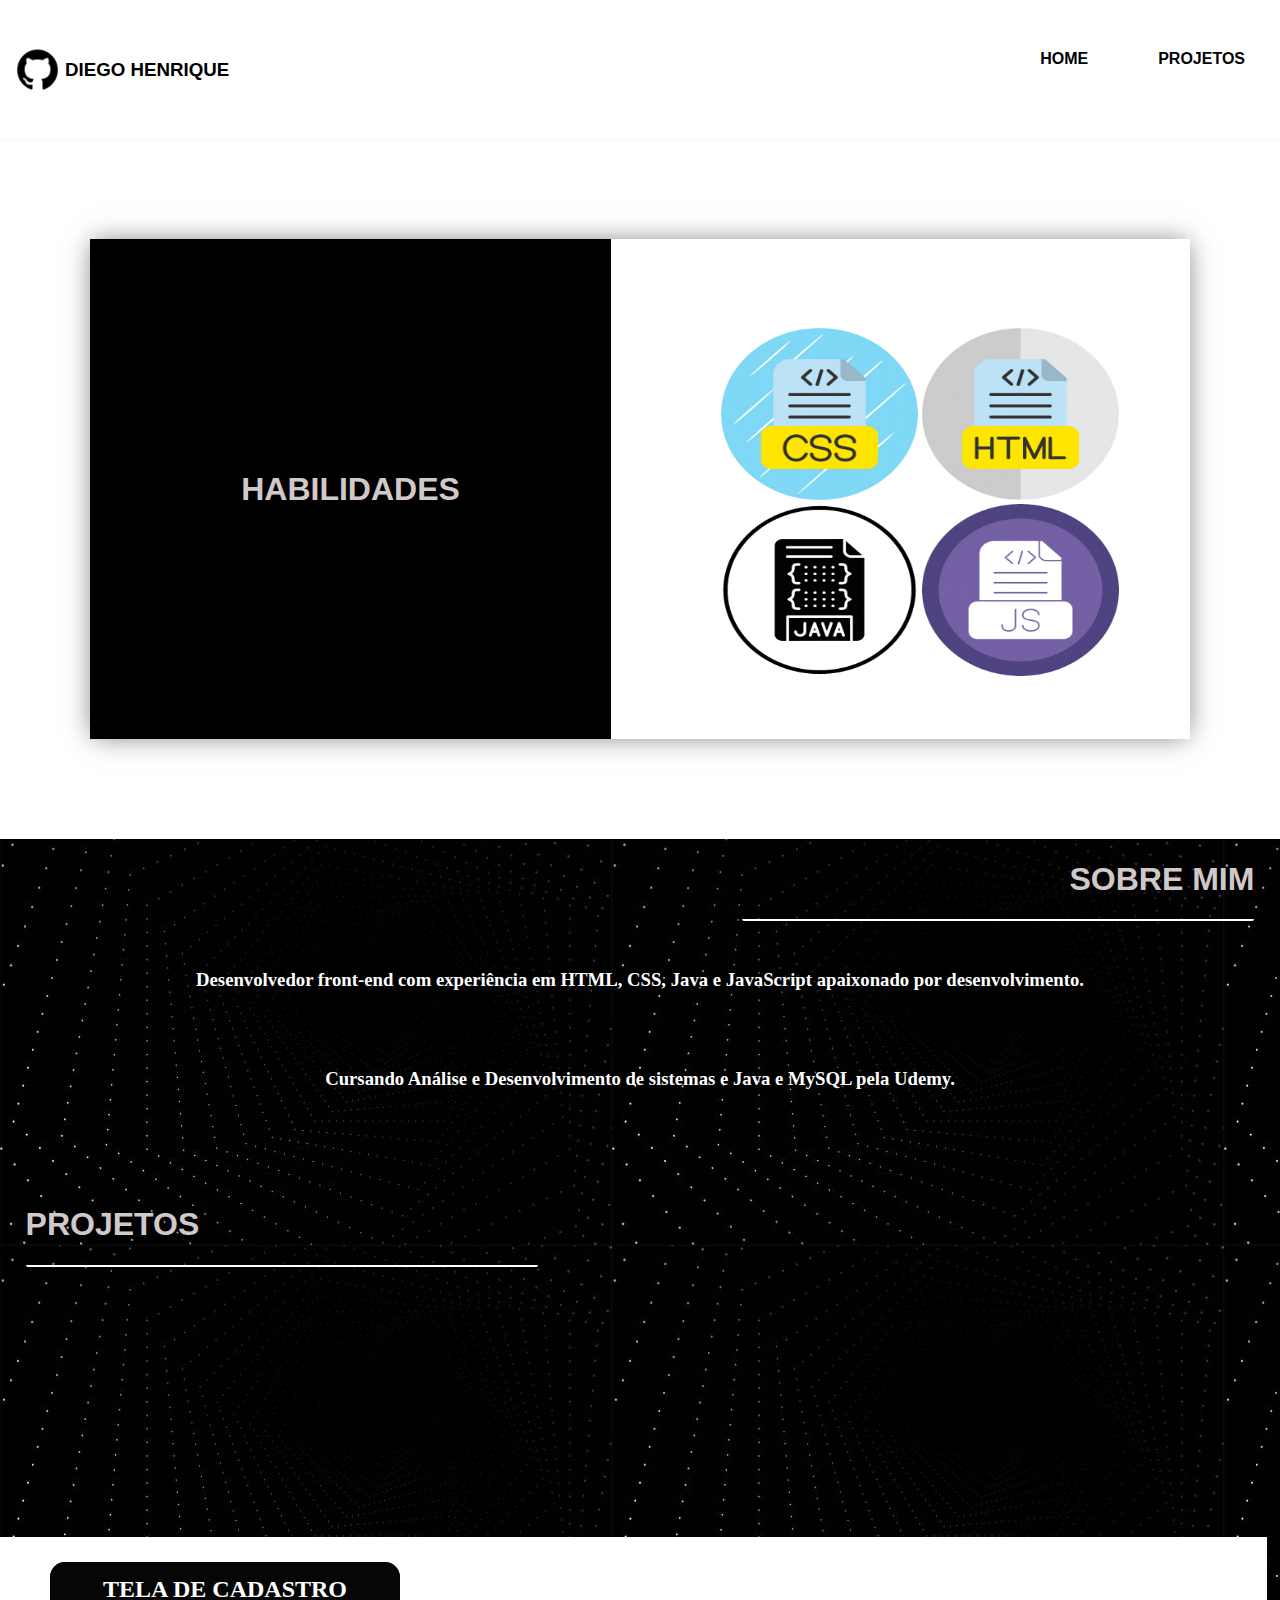
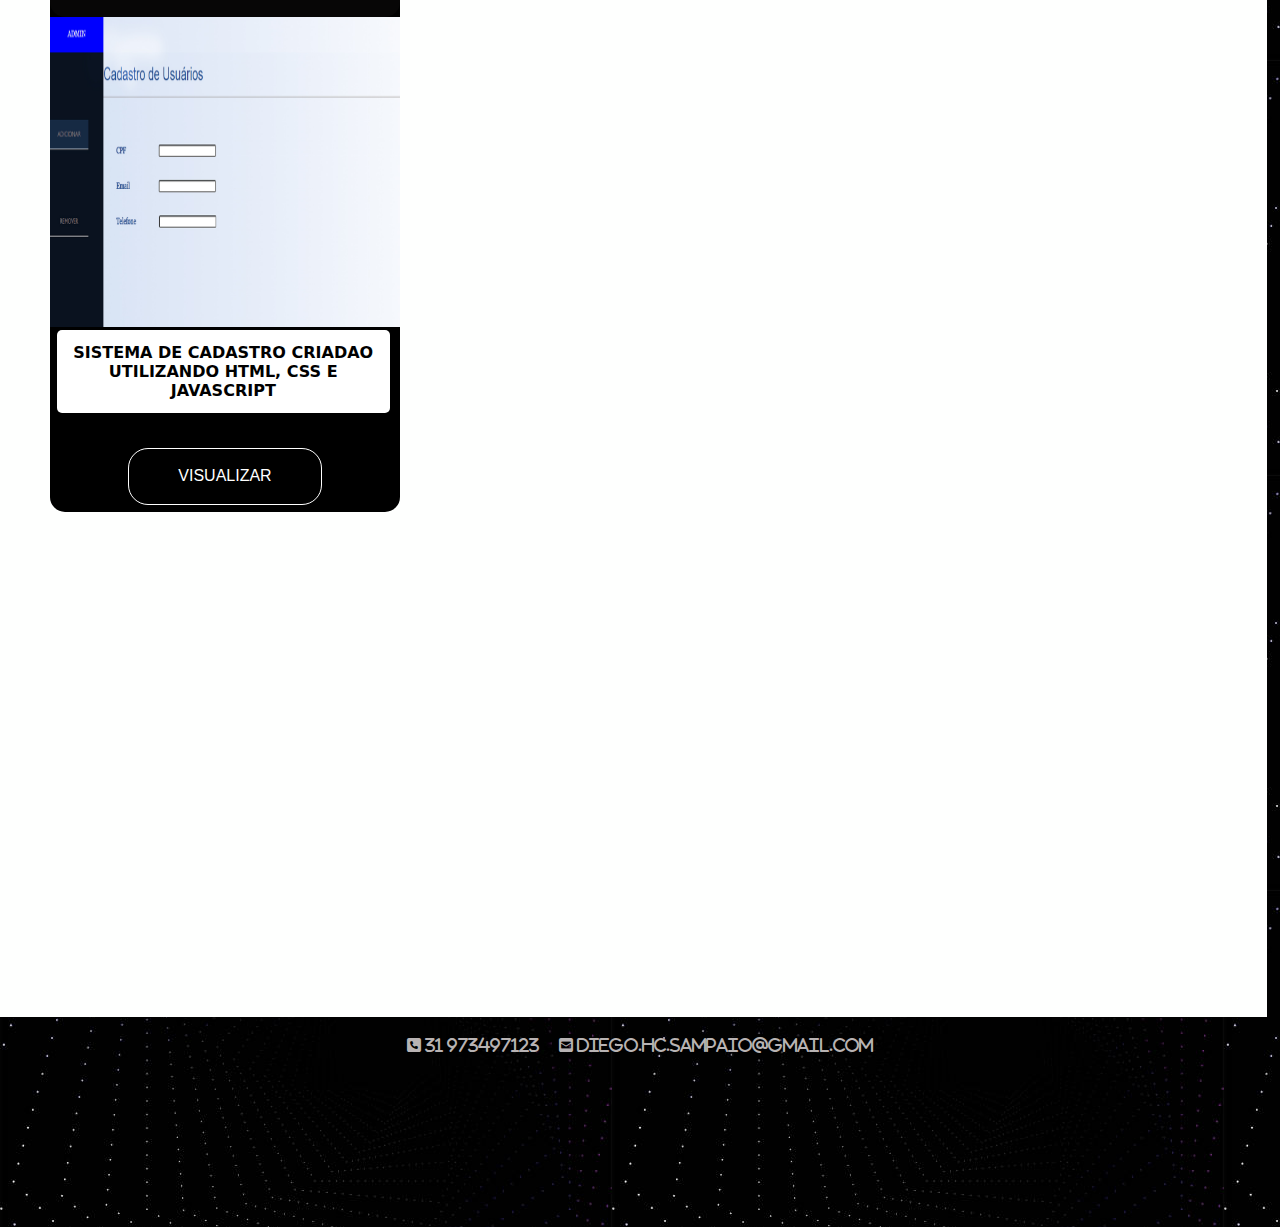
==== commit 5c745f21: "Design 1.0" ====
--- a/index.html
+++ b/index.html
@@ -17,6 +17,7 @@
                 <h3>Diego Henrique</h1></a>
              <div id="menu">
                 <ul><a href="#" id="NavHome">Home</a></ul>
+                <ul><a href="#boxTitle1" id="NavProjetos">Projetos</a></ul>
                 
              </div>
          </nav>
@@ -61,7 +62,8 @@
 </div>
 <div class="rodape">
     <i class="fa-solid fa-square-phone" id="phone">  31 973497123 </i> 
-    <i class="fa-brands fa-linkedin" id = "linkedin" href ="https://www.linkedin.com/in/diego-henrique-639401169/"> linkedin</i>
+    <!--<i class="fa-brands fa-linkedin" id = "linkedin"href="https://www.linkedin.com/in/diego-henrique-639401169/"> linkedin</i> -->
+    <i class="fa-solid fa-square-envelope">  diego.hc.sampaio@gmail.com</i>
 </div>
 </body>
 <script src="./scripts.js"></script>
--- a/style.css
+++ b/style.css
@@ -1,7 +1,9 @@
-
 @font-face {
     font-family: 'bits';
     src: url('../Currículo/8-BIT\ WONDER.TTF') format('truetype');
+}
+html {
+    scroll-behavior: smooth;
 }
 body {
     height: 300vh;
@@ -15,10 +17,11 @@
     
     text-transform: uppercase;
     font-family: Arial, Helvetica, sans-serif;
-    
-    
-    
-    
+
+}
+a:hover {
+
+    color: rgb(65, 63, 63);   
 }
 img{
     height: 55px;
@@ -30,16 +33,29 @@
     cursor: pointer;
     text-decoration: none;
     color: rgb(0, 0, 0);
-    
+    transition: 0.3s;
+    
+}
+#Logo.sticky {
+    display: none;
 }
 
 nav {
     background-color:rgb(255, 255, 255);
     display: flex;
     justify-content: space-between;
-    padding-right: 40px;
-    
-    
+    padding-right: 40px; 
+    transition: 1s;
+    padding: 40px 10px;
+}
+nav.ativo {
+    border: 1px solid rgb(221, 218, 218);
+    position: fixed;
+    
+    width: 100%;
+    padding: 5px 10px;
+    z-index: 1000;
+    margin-left: 50%;
 }
 
 nav ul{
@@ -62,17 +78,6 @@
 
     
 }
-
-
-a:hover {
-    /*transition: 0.3s;
-    background-color: rgba(148, 136, 136, 0.);
-    border-radius: 25px 0px 0px 25px;*/
-    
-    
-    color: rgb(65, 63, 63);   
-}
-
 .byteBackground{
     background-image: url('./wp4672935.jpg');
     width: 99vw;
@@ -86,7 +91,7 @@
 #boxSkills{
    background-color: white;
     display:flex;
-    box-shadow: inset 0px 43px 11px -42px rgba(0,0,0,0.1);
+    box-shadow: inset 0px 43px 11px -42px rgba(197, 194, 194, 0.1);
     height: 700px;
     justify-content: center;
     align-items: center;
@@ -181,14 +186,13 @@
 
 }
 #box1{
-    background-color: #000000;
+    background-color: black;
     width: 350px;
     height: 550px;
     margin-left: 50px;
     border-radius: 15px;
     margin-top: 25px;
-    -webkit-box-shadow: 5px 5px 39px -13px #5CCFFF; 
-    box-shadow: 5px 5px 39px -13px #5CCFFF;
+    
     transition: 0.4s;
     overflow: hidden;
     
@@ -235,8 +239,8 @@
 @keyframes slide {
     0% {right: 0px;}
     30% {right: 0px}
-    50% {right: 105%}
-    80% {right: 105%;}
+    50% {right: 104%}
+    80% {right: 104%;}
     100% {right: 0px;}
     
 }
@@ -307,7 +311,7 @@
     justify-content: center;
     width: 100%;
     height: 200px;
-    color: rgb(150, 146, 146);
+    color: rgb(184, 179, 179);
     
     
 }
@@ -316,4 +320,4 @@
 }
 #linkedin {
     cursor: pointer;
-}
+}